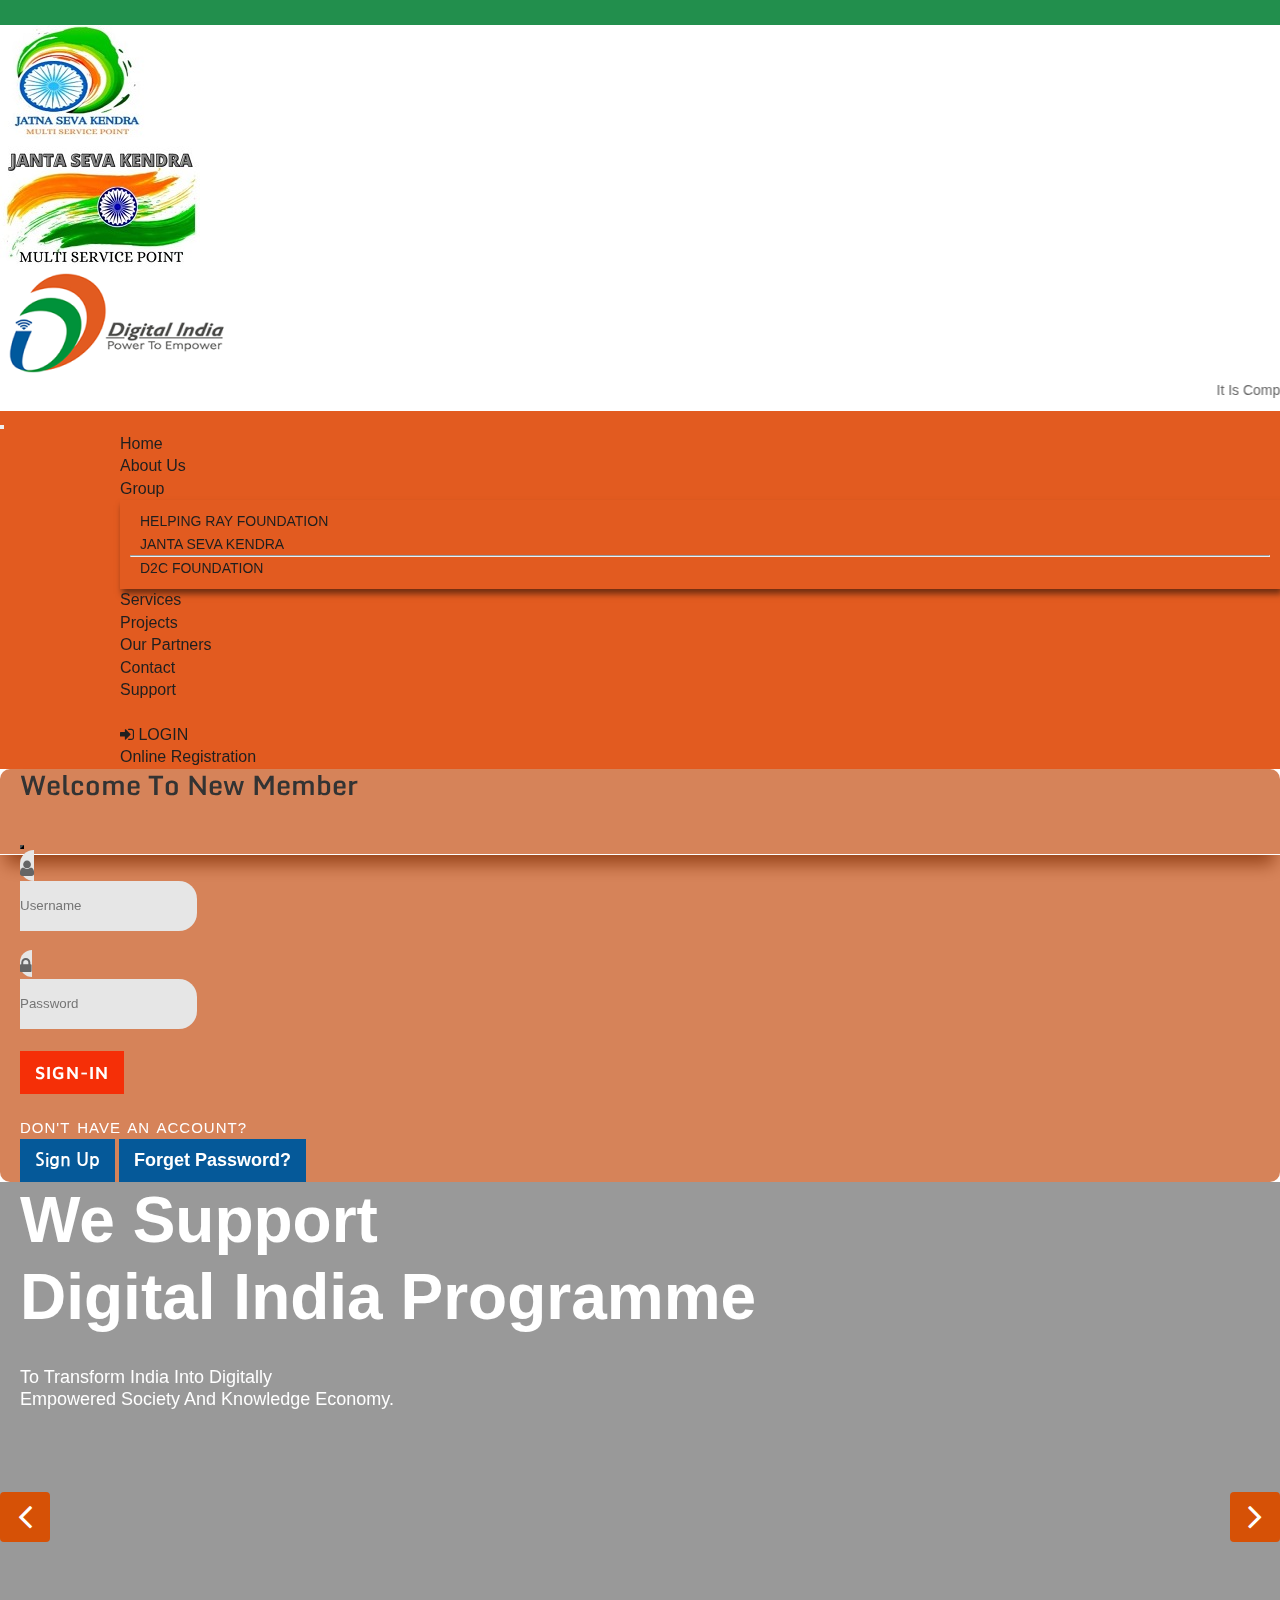
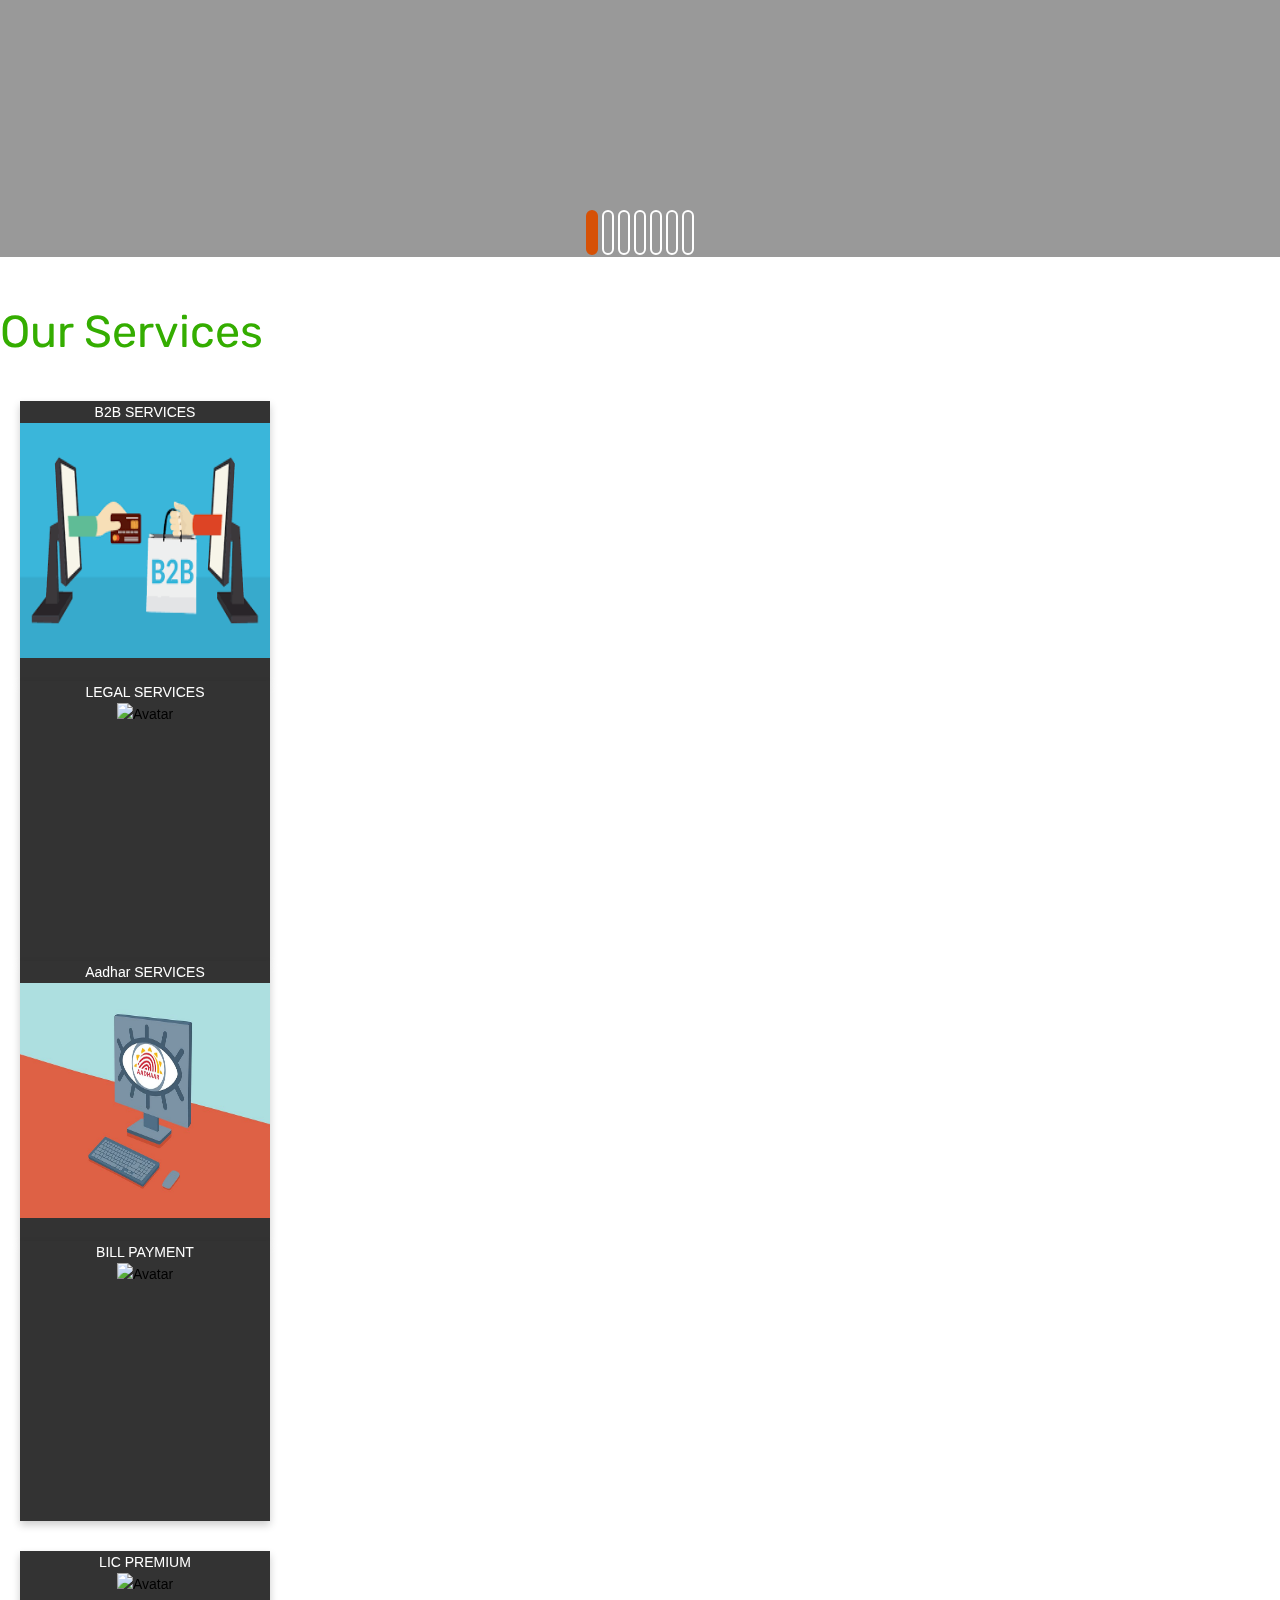
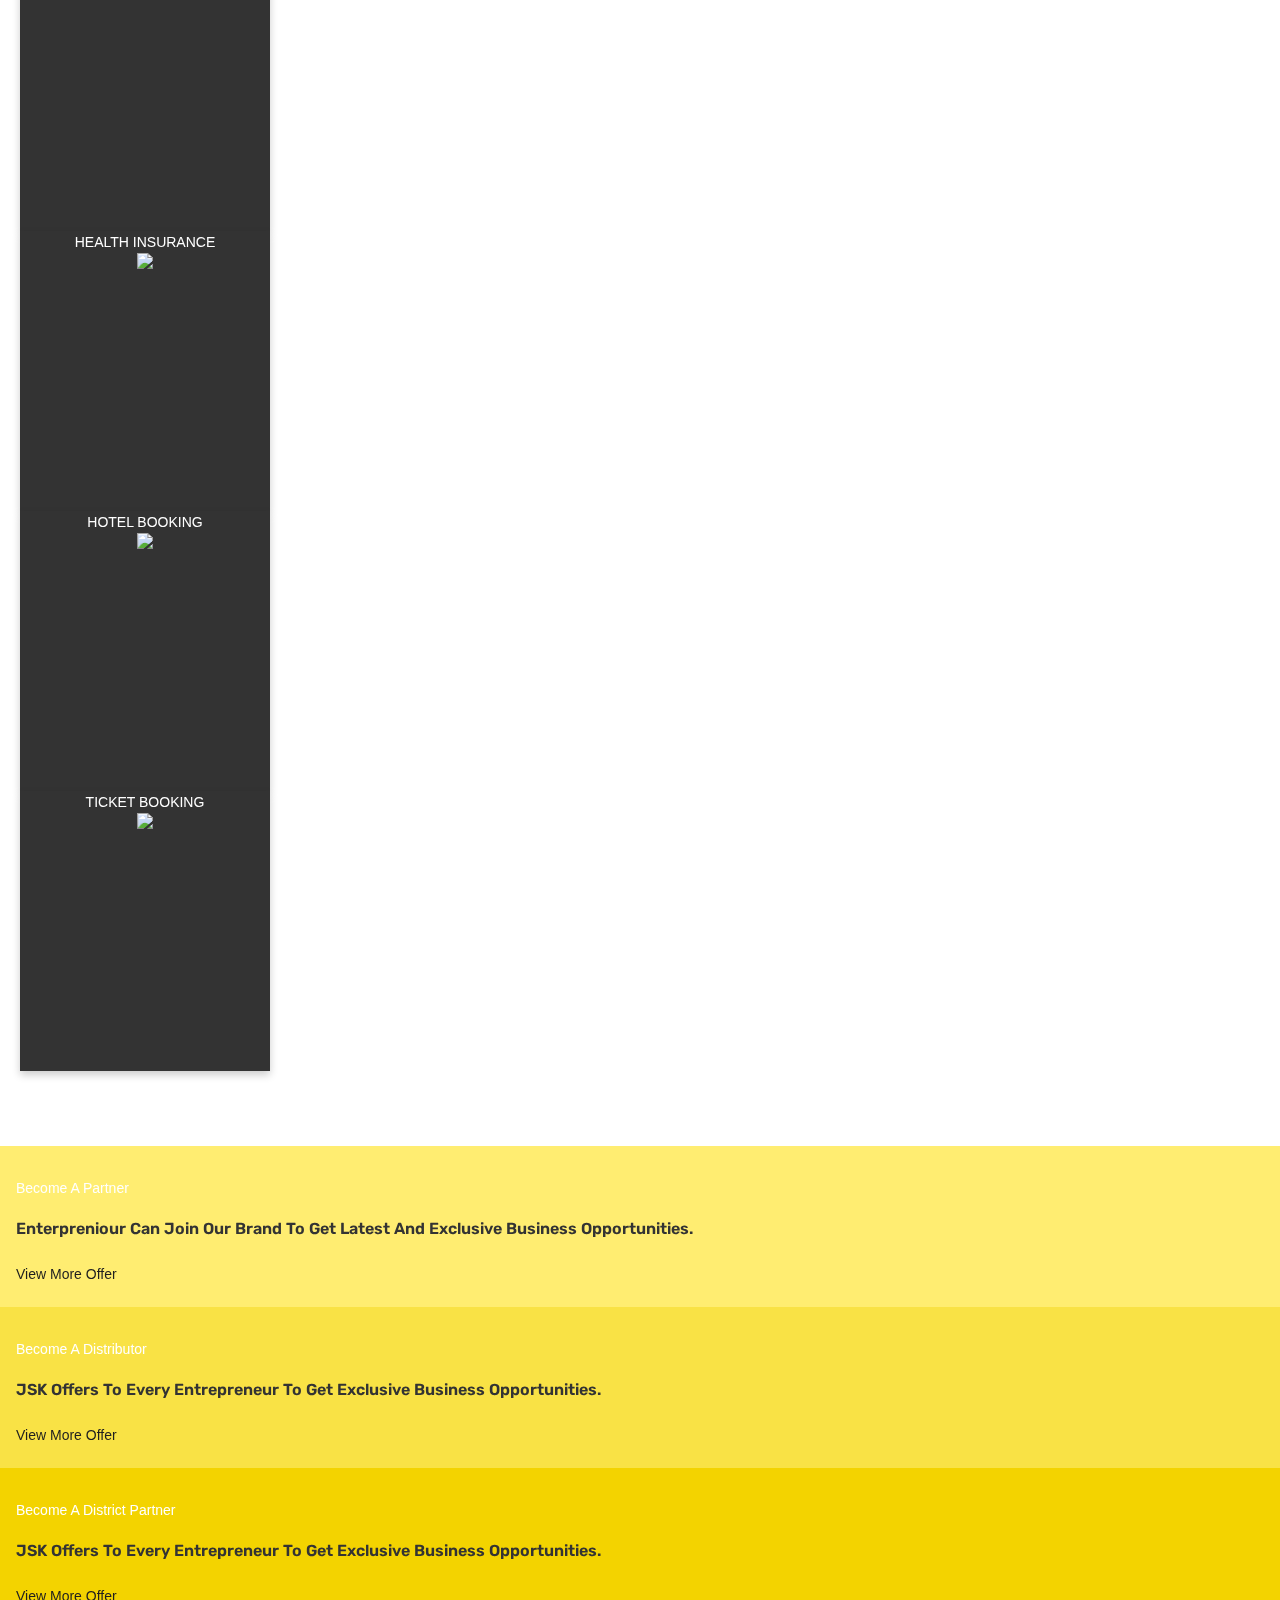
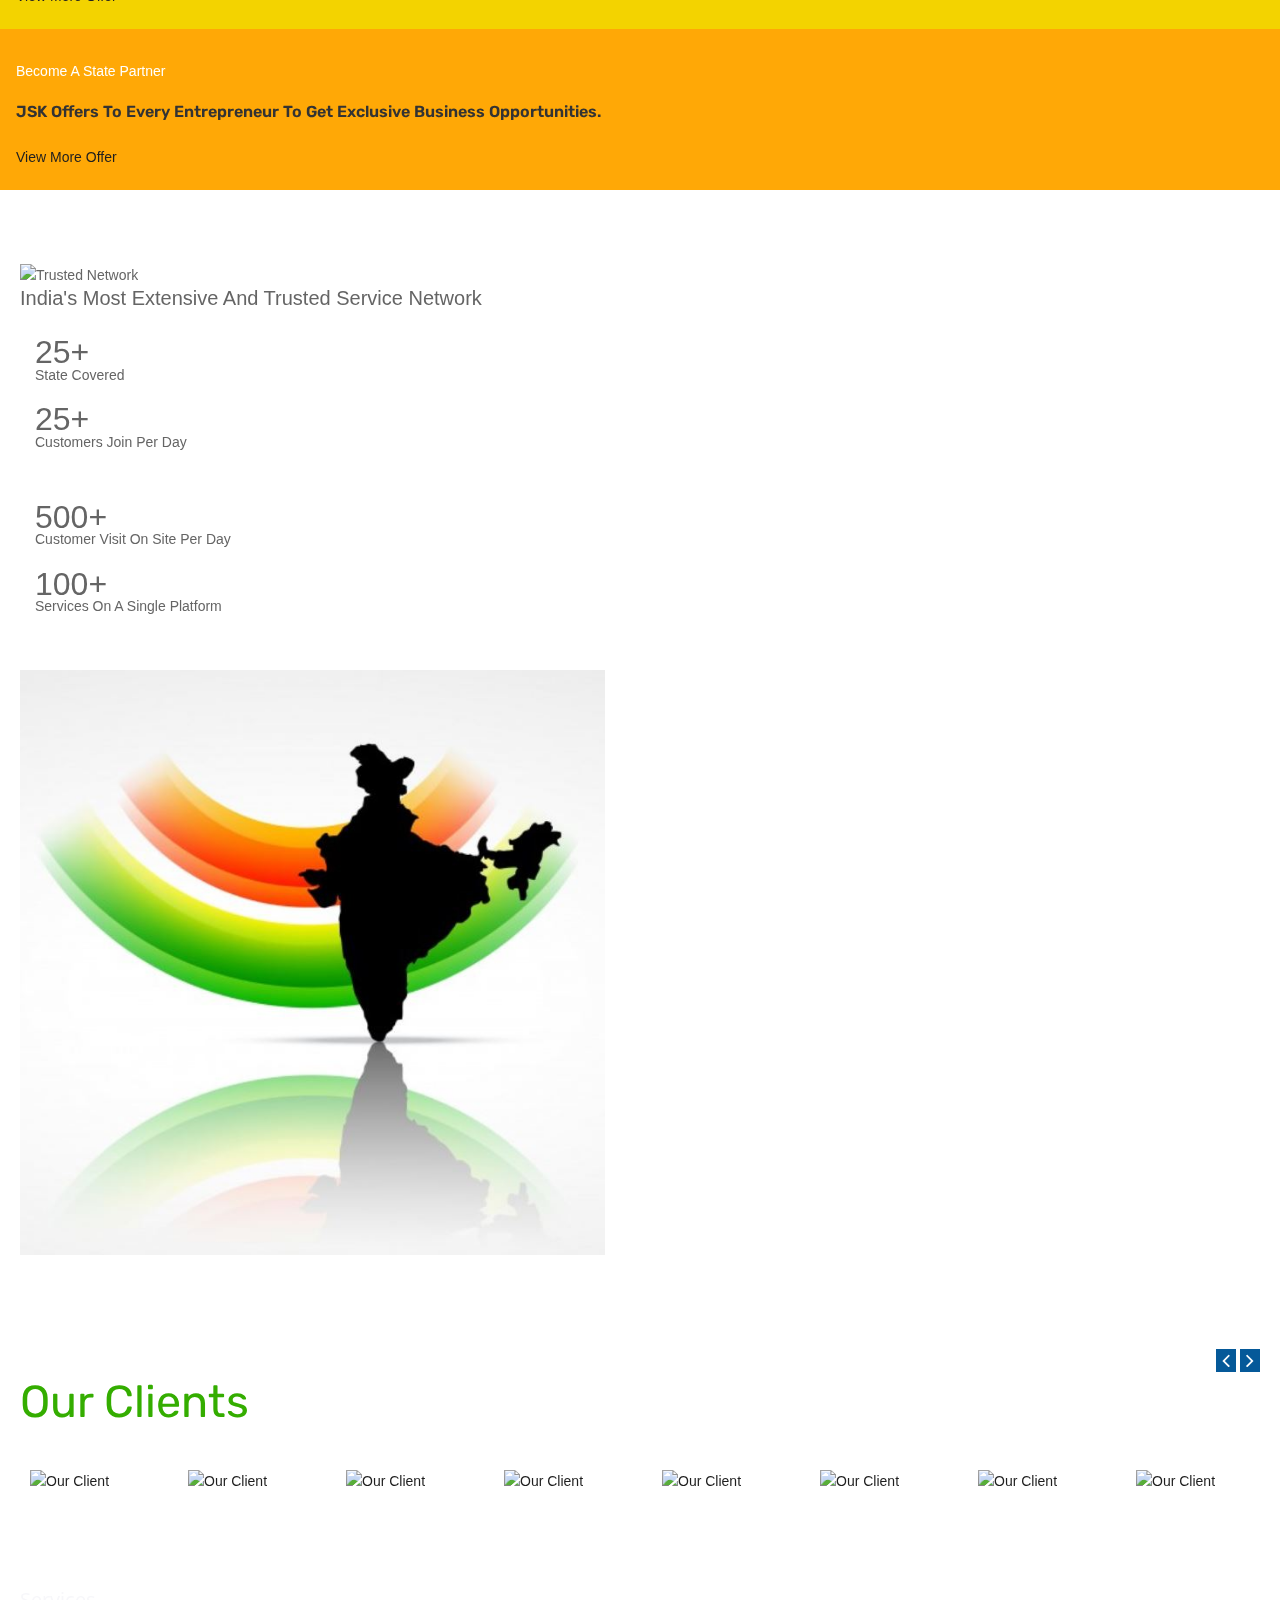
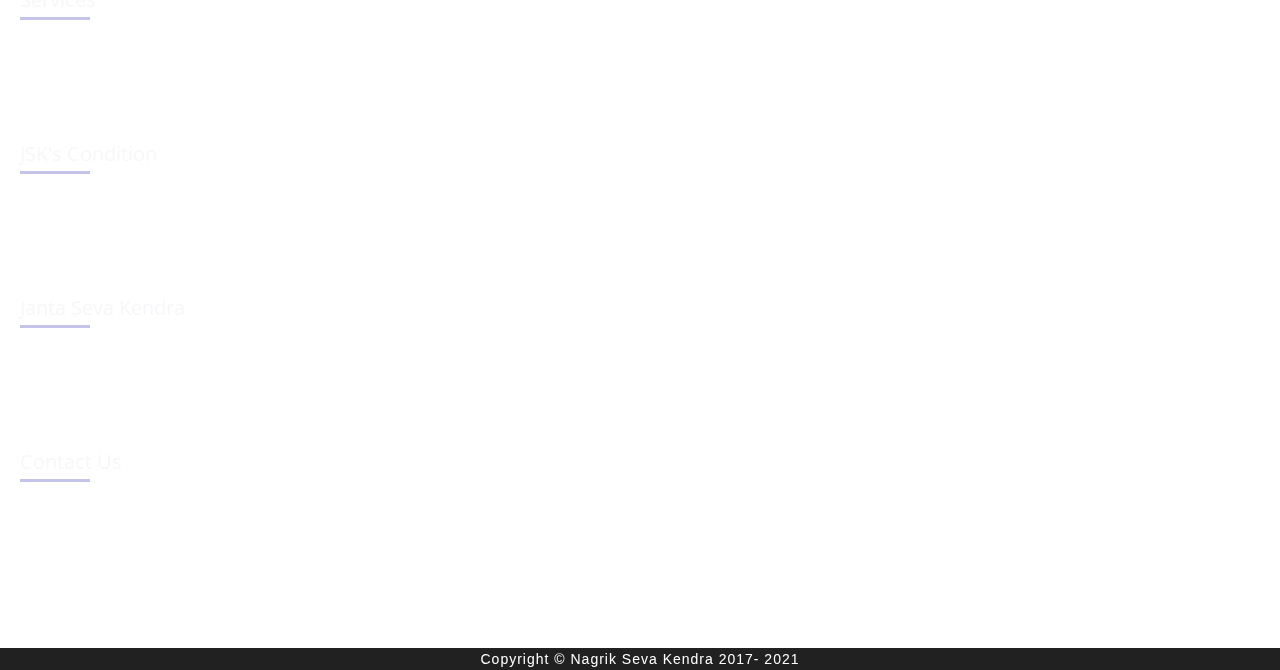
==== index.html @ 5ec3cbcd "Update index.html" ====
<!doctype html>
<html lang="en">
  <head>
    <!-- Required meta tags -->
    <meta charset="utf-8">
    <meta name="viewport" content="width=device-width, initial-scale=1">
    <link rel="icon" type="image/gif" href="images/brand1.JPG">
    <!-- Bootstrap CSS -->
    <link href="https://cdn.jsdelivr.net/npm/bootstrap@5.0.0-beta2/dist/css/bootstrap.min.css" rel="stylesheet" integrity="sha384-BmbxuPwQa2lc/FVzBcNJ7UAyJxM6wuqIj61tLrc4wSX0szH/Ev+nYRRuWlolflfl" crossorigin="anonymous">
    
    <!-- Site Icons -->
    <link rel="shortcut icon" href="images/favicon.ico" type="image/x-icon">
    <link rel="apple-touch-icon" href="images/apple-touch-icon.png">
    
<!--Google Font-->


<link href="https://fonts.googleapis.com/css?family=Francois+One&display=swap" rel="stylesheet">
<link href="https://fonts.googleapis.com/css?family=Nanum+Gothic&display=swap" rel="stylesheet">
<link href="https://fonts.googleapis.com/css?family=Cinzel|Maven+Pro|Monda|Orbitron|Rubik|Mono+One|Russo+One&display=swap" rel="stylesheet">
<link href="https://fonts.googleapis.com/css?family=Maven+Pro|Rubik|Mono+One&display=swap" rel="stylesheet">
<link href="https://fonts.googleapis.com/css?family=Rubik+Mono+One&display=swap" rel="stylesheet">
 
<link href="https://fonts.googleapis.com/css?family=Fugaz+One" rel="stylesheet">
 
    <!-- Site CSS -->
    <link rel="stylesheet" href="css/style.css">  
    <link rel="stylesheet" href="css/style copy.css">
    <!-- Responsive CSS -->
    <link rel="stylesheet" href="css/responsive.css">
    <!-- Custom CSS -->
    <link rel="stylesheet" href="css/custom.css">


     <!--our client-->
     <link rel="stylesheet" href="slide/simple-line-icons/css/simple-line-icons.css"> 
     <link href="css/our client/flexslider.css" rel="stylesheet" />
     <link href="js/our client/owl-carousel/owl.carousel.css" rel="stylesheet">
     <link href="css/our client/style.css" rel="stylesheet" />




    <title>Janta Seva Kendra</title>
  </head>
<body>
<div style="max-width:100%;height:25px;background-color:#228F4D">  </div> 
<header class="mr-2 ml-2 ">
    <div class="d-flex justify-content-between">
      <div class="p-3 flex-fill ">
         <img src="images/brand1.JPG" class="img-fluid mx-auto d-block float-start brand" alt="...">
       </div>
       <div class="p-3 flex-fill text-center ">
          <img src="images/brand3.JPG" class="img-fluid mx-auto d-block float-center brand" alt="..."> 
       </div>
       <div class="p-3 flex-fill ">
           <img src="images/right-logo.png" class="img-fluid mx-auto d-block float-end brand" alt="..."> 
       </div>
    </div>
</header>

<!--Marquee Start-->
<marquee class="mt-0 " width="100%" direction="left" height="25px">
  <span class="text-danger"> It is completely free, no amount will be payable for it. If any person asks for any kind of amount in relation to it, then you should contact on the number given below! - 7061400417, 9110168558, 7023966380, 7651973983 !!
  </span>  
</marquee>
<!--Marquee End-->

<!--Nav start--> 
  <nav class="navbar navbar-expand-lg navbar-light mt-0 text-light" style="background-color: #E25B20;">
    <div class="container-fluid ">
   
      <button class="navbar-toggler" type="button" data-bs-toggle="collapse" data-bs-target="#navbarSupportedContent" aria-controls="navbarSupportedContent" aria-expanded="false" aria-label="Toggle navigation">
        <span class="navbar-toggler-icon  "></span>
      </button>
      <div class="collapse navbar-collapse  " id="navbarSupportedContent">
        <ul class="navbar-nav me-auto mb-1 mb-lg-0 " id="navbarleft">
          <li class="nav-item border-end border-warning">
            <a class="nav-link active text-light" aria-current="page" href="index.html">Home</a>
          </li>
          <li class="nav-item border-end border-warning ">
            <a class="nav-link text-light"  href="about us.html">About Us</a>
          </li>

          <li class="nav-item border-end border-warning dropdown">
            <a class="nav-link dropdown-toggle text-light " href="#" id="navbarDropdown" role="button" data-bs-toggle="dropdown" aria-expanded="false">
              Group
            </a>
            <ul class="dropdown-menu" aria-labelledby="navbarDropdown" style="background-color: #E25B20;">
              <li><a class="dropdown-item text-light" href="#">Helping Ray Foundation</a></li>
              <li><a class="dropdown-item text-light" href="#">Janta Seva Kendra</a></li>
              <li><hr class="dropdown-divider"></li>
              <li><a class="dropdown-item text-light" href="#">D2C Foundation</a></li>
            </ul>
          </li>
          <li class="nav-item border-end border-warning">
            <a class="nav-link text-light"  href="services.html">Services</a>
          </li>
          <li class="nav-item border-end border-warning">
            <a class="nav-link text-light"  href="projects.html">Projects</a>
          </li>
          <li class="nav-item border-end border-warning">
            <a class="nav-link text-light"  href="our partner.html">Our Partners</a>
          </li>
          <li class="nav-item border-end border-warning">
            <a class="nav-link text-light"  href="contact.html">Contact</a>
          </li>
          <li class="nav-item border-end border-warning">
            <a class="nav-link text-light"  href="support.html">Support</a>
          </li>
          &nbsp; &nbsp; &nbsp; &nbsp; &nbsp; &nbsp; &nbsp; &nbsp; &nbsp; &nbsp; &nbsp; &nbsp;
          <li class="nav-item border-end border-warning">
              <a href="#" class="nav-link text-light"  data-bs-toggle="modal" data-bs-target="#md1">
                 <span class="fa fa-sign-in" aria-hidden="true"></span>
                 <span   class="text-light">
                   LOGIN
                 </span>
              </a>
          </li>
            <li class="nav-item border-end border-warning ml-3">
              <a class="nav-link text-light"  href="registration.html">Online Registration</a>
            </li>
          </ul>
      </div>
    </div>
  </nav>
  <!--Nav End-->


<!--Modal Start-->
<div class="modal fade" id="md1">
  <div class="modal-dialog">
       <div class="modal-content" style="background-color: transparent;border-radius: 10px 10px 10px 10px;">
         <div class="modal-header " style="border:none;margin:0px;border-radius: 10px 10px 0px 0px;background: rgba(200, 90, 34, 0.75);box-shadow: 0 15px 18px -6px #000;">
            <div class="container pt-2 pb-2 d-flex justify-content-around" >
              <h3 id="welcome_log" class="modal-title text-light text-center" style="font-family: 'Monda', sans-serif; ">Welcome To New Member</h3>
               <div class="pr-2  mt-2">
                  <button type="button" class=" btn-close  text-light" id="join2" data-bs-dismiss="modal" aria-label="Close"> </button>
               </div>
           </div>
        </div>

         <div class="modal-body  " style="background: rgba(200, 90, 34, 0.75);border-radius: 0px 0px 10px 10px" >

           <div class="container pt-4">
             <form   method = "POST">
                    <div  class="input-group pl-3 pr-3 pb-1">
                         <div class="input-group-prepend">
                         <span class="input-group-text p-3" style="font-size:28px;background-color:#e6e6e6;border:none;border-radius:18px 0px 0px 18px" >
                          <i class="fa fa-user" style="font-size:18px;" ></i>
                        </span>
                            </div>
                         <input type="text" class="form-control input-lg"  placeholder="Username" style="border-radius: 0px 18px 18px  0px;background-color:#e6e6e6; border:none">
                      </div>
                       <br>
                        <div class="input-group pl-3 pr-3 pb-1">
                             <div class="input-group-prepend">
                                  <span class="input-group-text p-3" style="font-size:24px;background-color:#e6e6e6;border:none;border-radius:18px 0px 0px 18px"><i class="fa fa-lock" style="font-size:18px" ></i> </span>
                             </div>
                             <input type="password" class="form-control input-lg" placeholder="Password" style="border-radius: 0px 18px 18px  0px;background-color:#e6e6e6; border:none">
                         </div>
                      <br>
                        <div class="input-container pl-3 pr-3  ">
                         
                          
                          <div class="d-grid gap-2 col-6 mx-auto">
                            <a href="#"   id="join2" class="btn p-1 btn-block" name="btn"><span id="Sign_in" class="text text-white p-1" style=" font-size:18px;letter-spacing:1px;font-family: 'Maven Pro', serif;">SIGN-IN</span>
                            </a>
                          </div>
                         

                        </div>
                        <br>
                              <div class="input-container pt-1 text-center">
                                <div class="text-center ">
                              <p class="text-light" style="font-size:15px;word-spacing:2px;letter-spacing:1px">DON'T HAVE AN ACCOUNT?</p>

                               <a href="registration.html" class="      btn btn-outline-info">
                                <span class="text text-light" style="font-size:18px;font-family: Nanum Gothic">sign up</span>
                              </a>
                              <a href="forget.php"  class="btn btn-outline-warning  " name="btn">
                                 <span class="text" style="font-size:18px ">Forget Password?</span>
                              </a>

                               </div>
                              </div>

                  </form>
               </div>
           </div>
         </div>
       </div>
     </div>
 <!--Modal End-->



<!--Hero Section-->
<div id="slides" class="cover-slides">
  <ul class="slides-container">
    <li class="text-left">
      <img src="images/s1.jpg" alt="">
      <div class="container">
        <div class="row">
          <div class="col-md-12">
            <h1 class="m-b-20"><strong>We Support <br> Digital India Programme</strong></h1>
            <p class="m-b-40">To transform India into digitally  <br> 
               empowered society and knowledge economy.</p>
           </div>
        </div>
      </div>
    </li>
    <li class="text-left">
      <img src="images/s2.jpg" alt="">
      <div class="container">
        <div class="row">
          <div class="col-md-12">
            <h1 class="m-b-20"><strong>Air Tickets <br> Online Booking</strong></h1>
            <p class="m-b-40">Save On A Wide Choice Of Cheap Flights Online Today!  <br> 
              Get Huge Discount On Domestic Flight Tickets.</p>
          </div>
        </div>
      </div>
    </li>

    <li class="text-left">
      <img src="images/t6.jpeg" alt="">
      <div class="container">
        <div class="row">
          <div class="col-md-12">
            <h1 class="m-b-20"><strong>Train Tickets <br> Online Booking</strong></h1>
            <p class="m-b-40"> Indian Railway E-Tickets Booking <br> 
            Travel with Safety.</p>
          </div>
        </div>
      </div>
    </li>

    <li class="text-left">
      <img src="images/f1.jpg" alt="">
      <div class="container">
        <div class="row">
          <div class="col-md-12">
            <h1 class="m-b-20"><strong>Feeling Hungry? <br> Just Order Online</strong></h1>
            <p class="m-b-40"> Order food online from restaurants  <br> 
              and get it delivered.</p>
          </div>
        </div>
      </div>
    </li>


    <li class="text-left">
      <img src="images/s3.jpg" alt="">
      <div class="container">
        <div class="row">
          <div class="col-md-12">
            <h1 class="m-b-20"><strong>Best Online <br> Bill Payment Services</strong></h1>
            <p class="m-b-40"> Pay your EMI, Water and Electricty Bill <br> 
            just in one click.</p>
          </div>
        </div>
      </div>
    </li>
    <li class="text-left">
      <img src="images/s4 (2).jpg" alt="">
      <div class="container">
        <div class="row">
          <div class="col-md-12">
            <h1 class="m-b-20"><strong>Online Shopping  <br> Quick & Easy </strong></h1>
            <p class="m-b-40"> Shop Electronics, Mobile, Men & Women Clothing, shoes <br> 
               Home & Kitchen appliances online.</p>
           </div>
        </div>
      </div>
    </li>
    <li class="text-left">
      <img src="images/s5.jpg" alt="">
      <div class="container">
        <div class="row">
          <div class="col-md-12">
            <h1 class="m-b-20"><strong>Aadhaar Enabled <br>Payment System (AEPS)</strong></h1>
            <p class="m-b-40">Easy and Secure way for cash withdrawal and balance enquiry service.  <br> 
           Check and download mini statment.</p>
           </div>
        </div>
      </div>
    </li>
  </ul>
  <div class="slides-navigation">
    <a href="#" class="next"><i class="fa fa-angle-right" aria-hidden="true"></i></a>
    <a href="#" class="prev"><i class="fa fa-angle-left" aria-hidden="true"></i></a>
  </div>
 </div>
<!--Hero Section End-->


<!--Our Services start-->
<section id="special" class="container-fluid">
  <div class="heading text-center">
    <h1 id="mainTitle">Our Services</h1> 
  </div>
    <div class="container">

    <div class="row gx-4">
      <div class="col-sm-6 col-md-4 col-lg-3 mt-2">
        <div class="flip-card">
          <div class="flip-card-inner">
            <div class="flip-card-front">
            <p class="pt-2 text-light">B2B SERVICES</p>
              <img style="max-width:250px;height:235px" src="images/b2b.png" alt="Avatar" style="width:300px;height:300px;">
            </div>
            <div class="flip-card-back">
              <h4 class="pt-4 text-light servText">For More info About B2B Service Kindly contact our Business Agent.</h4> 
               <a class="btn btn-danger mt-5" href="#" role="button">Contact US Now</a> 
              
            </div>
          </div>
        </div>
      </div>
      <div class="col-sm-6 col-md-4 col-lg-3  mt-2">
        <div class="flip-card">
          <div class="flip-card-inner">
            <div class="flip-card-front">
            <p class="pt-2 text-light">LEGAL SERVICES</p>
              <img style="max-width:250px;height:235px" src="images/legel services.jpg" alt="Avatar" style="width:300px;height:300px;">
            </div>
            <div class="flip-card-back">
              <h4 class="pt-4 text-light servText">For More info About LEGAL Service Kindly contact our Legal Team.</h4> 
               <a class="btn btn-danger mt-5" href="#" role="button">Contact US Now</a> 
              
            </div>
          </div>
        </div>
      </div>
      <div class="col-sm-6 col-md-4 col-lg-3  mt-2">
        <div class="flip-card">
          <div class="flip-card-inner">
            <div class="flip-card-front">
            <p class="pt-2 text-light">Aadhar SERVICES</p>
              <img style="max-width:250px;height:235px" src="images/aadhar serv1.jpg " alt="Avatar" style="width:300px;height:300px;">
            </div>
            <div class="flip-card-back">
              <h4 class="pt-4 text-light servText">For More info About Aadhar Service Kindly contact our Aadhar Support Team.</h4> 
               <a class="btn btn-danger mt-5" href="#" role="button">Contact US Now</a> 
              
            </div>
          </div>
        </div>
      </div>
      <div class="col-sm-6 col-md-4 col-lg-3  mt-2">
        <div class="flip-card">
          <div class="flip-card-inner">
            <div class="flip-card-front">
            <p class="pt-2 text-light">BILL PAYMENT</p>
              <img style="max-width:250px;height:235px" src="images/LED-BULB-ser2.jpg" alt="Avatar" style="width:300px;height:300px;">
            </div>
            <div class="flip-card-back">
              <h4 class="pt-4 text-light servText">For More info About BILL PAYMENT Service Kindly contact our Payment Partner.</h4> 
               <a class="btn btn-danger mt-5" href="#" role="button">Contact US Now</a> 
              
            </div>
          </div>
        </div>
      </div>
    </div>

 
    <!--2nd Our services Start--> 
    <div class="row gx-4 mt-4">
      <div class="col-sm-6 col-md-4 col-lg-3 mt-2">
        <div class="flip-card">
          <div class="flip-card-inner">
            <div class="flip-card-front">
            <p class="pt-2 text-light">LIC PREMIUM</p>
              <img style="max-width:250px;height:235px" src="images/LIC IMAGE.jpg" alt="Avatar" style="width:300px;height:300px;">
            </div>
            <div class="flip-card-back">
              <h4 class="pt-4 text-light servText">For More info About LIC PREMIUM Service Kindly contact our LIC Agent.</h4> 
               <a class="btn btn-danger mt-5" href="#" role="button">Contact US Now</a> 
              
            </div>
          </div>
        </div>
      </div>
      <div class="col-sm-6 col-md-4 col-lg-3  mt-2">
        <div class="flip-card">
          <div class="flip-card-inner">
            <div class="flip-card-front">
            <p class="pt-2 text-light">HEALTH INSURANCE</p>
              <img style="max-width:250px;height:235px" src="https://www.collegeconsensus.com/wp-content/uploads/2019/03/Online-Degree-in-Business-Administration-in-Healthcare-Administration-BBA-MBA-EMBA-DBA-1024x683.jpg">
            </div>
            <div class="flip-card-back">
              <h4 class="pt-4 text-light servText">For More info About HEALTH INSURANCE Service Kindly contact our Health Supportive Team.</h4> 
               <a class="btn btn-danger mt-5" href="#" role="button">Contact US Now</a> 
              
            </div>
          </div>
        </div>
      </div>
      <div class="col-sm-6 col-md-4 col-lg-3  mt-2">
        <div class="flip-card">
          <div class="flip-card-inner">
            <div class="flip-card-front">
            <p class="pt-2 text-light">HOTEL BOOKING</p>
              <img style="max-width:250px;height:235px" src="https://emarks.in/img/services/hotel.jpg">
            </div>
            <div class="flip-card-back">
              <h4 class="pt-4 text-light servText">For More info About HOTEL BOOKING Service Kindly contact our HOTEL Executive Team.</h4> 
               <a class="btn btn-danger mt-5" href="#" role="button">Contact US Now</a> 
              
            </div>
          </div>
        </div>
      </div>
      <div class="col-sm-6 col-md-4 col-lg-3  mt-2">
        <div class="flip-card">
          <div class="flip-card-inner">
            <div class="flip-card-front">
            <p class="pt-2 text-light">TICKET BOOKING</p>
              <img style="max-width:250px;height:235px" src="https://images.indianexpress.com/2020/05/Book-Flights-Indigo-759.jpg">
            </div>
            <div class="flip-card-back">
              <h4 class="pt-4 text-light servText">For More info About TICKET BOOKING Service Kindly contact our Ticket Agent.</h4> 
               <a class="btn btn-danger mt-5" href="#" role="button">Contact US Now</a> 
              
            </div>
          </div>
        </div>
      </div>
    </div>
    <!--2nd Our End-->
    </div>

 </section>
<!--Our Services End-->
    
<br><br> 

<!--Become a Partner-->
<section class="container-fluid">
   <div class="row">
     <div class="col-md-3" id="partner1">
       <p class="text-dark h4" style="margin-top: 10px;font-family:'Segoe UI', sans-serif;">Become a Partner</p>
       <h5 class="pt-3 text-muted" id="PartnersubText">
        Enterpreniour can Join our Brand to get latest and exclusive Business opportunities.
       </h5>
        <a class="btn-sm btn-danger" href="#" role="button"><span class="p-3">View More Offer</span></a> 
     </div>
     <div class="col-md-3" id="partner2">
      <p class="text-dark h4" style="margin-top: 10px;font-family:'Segoe UI', sans-serif;">Become a Distributor</p>
      <h5 class="pt-3 text-muted" id="PartnersubText">
        JSK Offers to Every Entrepreneur to get exclusive Business opportunities.
      </h5>
         <a class="btn-sm btn-danger" href="#" role="button"><span class="p-3">View More Offer</span></a> 
    </div>
    <div class="col-md-3" id="partner3">
      <p class="text-dark h4" style="margin-top: 10px;font-family:'Segoe UI', sans-serif;">Become a District Partner</p>
      <h5 class="pt-3 text-muted" id="PartnersubText">
        JSK Offers to Every Entrepreneur to get exclusive Business opportunities.
      </h5>
         <a class="btn-sm btn-danger" href="#" role="button"><span class="p-3">View More Offer</span></a> 
    </div>
    <div class="col-md-3" id="partner4">
      <p class="text-dark h4" style="margin-top: 10px;font-family:'Segoe UI', sans-serif;">Become a State Partner</p>
      <h5 class="pt-3 text-muted" id="PartnersubText">
        JSK Offers to Every Entrepreneur to get exclusive Business opportunities.
      </h5>
         <a class="btn-sm btn-danger" href="#" role="button"><span class="p-3">View More Offer</span></a> 
    </div>
   
    </div>
</section>
<!--Become a Partner End -->
 <br>
 <br>
 
<!--India Flag-->
<section class="container">
 <div class="row align-items-lg-center  ">
  
  <div class="col-lg-6   mb-7 mb-lg-0">
    <div class="row border border-1 p-3">
      <div class="col-md-1">
        <img src="https://nagriksevakendra.in/default/images/img/trust.png" alt="trusted Network" />
      </div>
      <div class="col-md-11">
        <span class="text-dark" style="font-size:20px">India's most extensive and trusted Service network</span>
      </div>
    </div>

  <div class="row margin-top">
    <div class="col-md-5 border border-1 p-3">
          <div class="u-avatar mr-3" style="width: 7.0rem;font-size: 32px;padding:0 15px">
              <span class="metricesCount">25+</span>
          </div>
          <div class="media-body" style="padding:0 15px">
              <span class="text-dark">State covered</span>
              <!-- <small class="d-block text-secondary">Logo redesign</small> -->
          </div>
    </div>
    <div class="col-md-1">&nbsp;</div>
      <div class="col-md-5 border border-1 p-3">
      <div class="u-avatar mr-3" style="width: 7.0rem;font-size: 32px;padding:0 15px">
          <span class="metricesCount">25+</span>
      </div>
        <div class="media-body" style="padding:0 15px">
          <span class="text-dark">Customers Join per day</span>
            <!-- <small class="d-block text-secondary">Logo redesign</small> -->
          </div>
      </div>
    <div class="col-md-1">&nbsp;</div>
    </div>

  <div class="row margin-top">
    <div class="col-md-5 border border-1 p-3">
        <div class="u-avatar mr-3" style="width: 7.0rem;font-size: 32px;padding:0 15px">
          <span class="metricesCount">500+</span>
        </div>
            <div class="media-body" style="padding:0 15px">
              <span class="text-dark">Customer Visit on Site per day</span>
              <!-- <small class="d-block text-secondary">Logo redesign</small> -->
            </div>
    </div>
  <div class="col-md-1">&nbsp;</div>
    <div class="col-md-5 border border-1 p-3">
        <div class="u-avatar mr-3" style="width: 7.0rem;font-size: 32px;padding:0 15px">
          <span class="metricesCount">100+</span>
        </div>
        <div class="media-body" style="padding:0 15px">
            <span class="text-dark">Services on a single platform</span>
            <!-- <small class="d-block text-secondary">Logo redesign</small> -->
        </div>
    </div>
    
    <div class="col-md-1">&nbsp;</div>
  </div>


  </div>

  <div class="col-lg-6 p-1  mb-7 mb-lg-0">
    
    <img src="images/india flag.jpg" style="height:65vh" class="img-fluid d-block mx-auto" alt="India Map">

  </div>
 
</div>
</section>
<!--India Flag End-->

<!--Our Partner-->
<section class="clients">
  <div class="container">
    <div class="clients-slider">
      <h1 id="mainTitle">Our Clients</h1> 
      
       <div class="clients-control pull-right">
         <a class="prev btn btn-gray btn-xs"><i class="fa fa-angle-left fa-2x"></i></a>
         <a class="next btn btn-gray btn-xs"><i class="fa fa-angle-right fa-2x"></i></a>
       </div>
       <span class="line"></span>
       <div id="clients-slider" class="owl-carousel">
         
         <div class="item1  p-1">
           <a href="#">
            <img alt="Our Client" class="img-fluid mx-auto d-block" src="images/OurClients/bharat bill pay.jpg">
           </a>
         </div>
         <div class="item1 p-1">
           <a href="#">
            <img alt="Our Client" class="img-fluid mx-auto d-block" src="images/OurClients/citi.jpg">
           </a>
         </div>
         <div class="item1 p-1 align-items-center">
           <a href="#">
            <img alt="Our Client" class="img-fluid mx-auto d-block" src="images/OurClients/paytm.png">
           </a>
         </div> 
         <div class="item1  ">
           <a href="#">
            <img alt="Our Client" class="img-fluid mx-auto d-block" src="images/OurClients/SBPDCL_logo.JPG">
           </a>
         </div>
         <div class="item1  p-1">
           <a href="#">
            <img alt="Our Client" class="img-fluid mx-auto d-block" src="images/OurClients/18.jpg">
           </a>
         </div>
         <div class="item1  p-1">
           <a href="#">
            <img alt="Our Client" class="img-fluid mx-auto d-block" src="images/OurClients/CLIENTS_DIPL-small.jpg">
           </a>
         </div>
         <div class="item1 p-1">
          <a href="#">
          <img alt="Our Client" class="img-fluid mx-auto d-block" src="images/OurClients/freecharge.png">
          </a>
        </div>
        <div class="item1 p-1">
          <a href="#">
          <img alt="Our Client" class="img-fluid mx-auto d-block" src="images/OurClients/mastercard.jpg">
          </a>
        </div>
         <div class="item1  p-1">
           <a href="#">
            <img alt="Our Client" class="img-fluid mx-auto d-block" src="images/OurClients/softcare.jpg">
           </a>
         </div>
         <div class="item1  p-1">
           <a href="#">
            <img alt="Our Client" class="img-fluid mx-auto d-block" src="https://admin.itsnicethat.com/images/6qBup0L5UcyjOb25BJ9ERRwm42c=/79734/format-webp%7Cwidth-2880/5ad8817a7fa44c25000015e1.jpg">
           </a>
         </div>
         <div class="item1  p-1">
           <a href="#">
            <img alt="Our Client" class="img-fluid mx-auto d-block" src="images/OurClients/mastercard.jpg">
           </a>
         </div>
         <div class="item1  p-1">
          <a href="#">
           <img alt="Our Client" class="img-fluid mx-auto d-block" src="images/OurClients/mastercard.jpg">
          </a>
        </div>
       </div>
       <div class="fullwidth margin-bottom-20">
       </div>
     </div>
    </div>
  </section>
<!--Our Partner End-->


<!--Footer Start-->
<section class="footer mb-0">
  <div id="scrolltotop">
    <span class="fa fa-chevron-up"></span>  
  </div>
  
<div class="container">
 <div class="row">
<!--Column Start !-->
  <div class="col-md-2">
    <div class="box-wrapper">
       <h3>Services</h3>
          <ul>
            <li><a rel="canonical" href="services.html">Aadhar Update</a></li>
            <li><a rel="canonical" href="services.html">Hotel Booking</a></li>
            <li><a rel="canonical" href="services.html" title="B2c">Bill Payment</a></li>
           
            
          <div class="clearfix"></div>
          </ul>
    </div>
  </div>

  <div class="col-md-3">
    <div class="box-wrapper">
  <h3>JSK's Condition</h3>
          <ul>
            <li><a href="#" title="privacy policy">Privacy Policy</a></li>
            <li><a href="#" title="terms and conditions">Terms And Condition</a></li>
            <li><a href="#" title="refund policy">Cancellation And Refund Policy</a></li>
            <div class="clearfix"></div>
          </ul>
     </div>
  </div>

  <div class="col-md-3">
  <div class="box-wrapper">
    <h3>Janta Seva Kendra</h3>
            <ul>
              <li><a rel="canonical" href="about us.html">About Us</a></li>
              <li><a rel="canonical" href="our partner.html"></a>Partner</li>
              <li><a rel="canonical" href="projects.html">Projects</a></li>
                <div class="clearfix"></div>
            </ul>
    </div>
  </div>
  <div class="col-md-4">
    <div class="box-wrapper">
     <h3>Contact Us</h3>
      <P>Janta SEVA KENDRA</P>
      <P>Shop No – 05, Tulsi Bhawan , Bhagalpur, Bihar - 853201</P>
      <P>Email Id: operation@jantasevakendra.in</P>
      <br>
    </div>
  </div>
  <!-- Column End !-->

  </div>
   
  </section>
<!--Footer End-->


<!--copyright start-->
<section  style="background-color:#212121;border-top:1px solid #fff;margin-bottom:-30px ">
  <div class="container">
    <div class="row">
      <div class="col-md-12">
        <div style="margin: 0;align-items: center;justify-content: center;display: flex;text-align: center;">
          <span class="p-1" style="font-size:14px;letter-spacing: 1px; color: #fff">Copyright © Nagrik Seva Kendra 2017- 2021</span>
        </div>
    </div>
    </div>
  </div>
</section>
<!--copyright End-->


    <!-- Option 1: Bootstrap Bundle with Popper -->
    <script src="https://cdn.jsdelivr.net/npm/bootstrap@5.0.0-beta2/dist/js/bootstrap.bundle.min.js" integrity="sha384-b5kHyXgcpbZJO/tY9Ul7kGkf1S0CWuKcCD38l8YkeH8z8QjE0GmW1gYU5S9FOnJ0" crossorigin="anonymous"></script>
    <!-- Custom Js -->
      

    <!-- ALL JS FILES -->
  <script src="js/images-loded.min.js"></script>
  <script src="js/jquery-3.2.1.min.js"></script>
   <script src="js/jquery.superslides.min.js"></script>
   <script src="js/custom.js"></script>


<!-- our client -->
<script src="js/our client/custom.js"></script>
<script src="js/our client/owl-carousel/owl.carousel.js"></script>


<script type="text/javascript">
   
   $("#scrolltotop").click(function() {
     $("html, body").animate({ scrollTop: 0 }, "slow");
     return false;
  });

$(window).scroll(function (event) {
var scroll_top=$(window).scrollTop();
var w_height=$(window).height();
var d_height=$(document).height();
var footer_height=$(".footer").height();
/*console.log("The Scroll Top is " +scroll_top);
console.log("The Window height is " + w_height);
console.log("The Document height is " + d_height);*/

if(scroll_top>=(d_height-w_height-footer_height-220))
{
  $(".callbackblog").hide();

        $("#blue_navy_callback").show();
          $("#scrolltotop").fadeIn();
}
else{
  $(".callbackblog").show();
        $("#blue_navy_callback").hide();
      $("#scrolltotop").fadeOut();

  }

});
</script>

  </body>
</html>
---- css/style.css ----
* {
    margin: 0px;
    padding: 0px;
    -webkit-box-sizing: border-box;
    box-sizing: border-box;
    font-family: "Exo 2", sans-serif;
    text-transform: capitalize;
    -webkit-transition: all 0.2s linear;
    transition: all 0.2s linear;
  }
html{
    scroll-behavior: smooth;
   }

  .brand{
    max-width: 100%;
    height: auto;
    background-size: cover;
    background-position: center; 
  }
.nav-link{
     font-size:16px;
    font-family:Arial, Helvetica, sans-serif;
}
#navbarleft{
    padding-left:120px
}


#mainTitle{
    font-size: 2.8rem; 
    padding-top: 3rem;
    margin-bottom: 2rem;
    color: #34AD00;
    font-family: "Rubik", sans-serif;
    font-weight: 400;
}
.flip-card {
  background-color: transparent;
  width: 250px;
  height: 280px;
  perspective: 1000px;
}
p {
color:white;
font-family: 'Segoe UI', Tahoma, Geneva, Verdana, sans-serif;
  
}
.flip-card-inner {
  position: relative;
  width: 100%;
  height: 100%;
  text-align: center;
  transition: transform 0.6s;
  transform-style: preserve-3d;
  box-shadow: 0 4px 8px 0 rgba(0,0,0,0.2);
}

.flip-card:hover .flip-card-inner {
  transform: rotateY(180deg);
}

.flip-card-front, .flip-card-back {
  position: absolute;
  width: 100%;
  height: 100%;
  -webkit-backface-visibility: hidden;
  backface-visibility: hidden;
}

.flip-card-front {
  background-color: #333333;
  color: black;
}

.flip-card-back {
  background-color: #F18500;
  color: white;
  transform: rotateY(180deg);
}
.servText{
  font-family:Rubik;
  font-size:16px;
  word-spacing: 1px;
}
  
#partner1{
   background: #ffed71;
   padding: 21px 16px;
}
#partner2{
  background: #f9e245;
  padding: 21px 16px;
}
#partner3{
  background: #f3d300;
  padding: 21px 16px;
}
#partner4{
  background: #ffa806;
  padding: 21px 16px;
}


#PartnersubText{
  font-family:Rubik;
      margin-top: 20px;
       margin-bottom: 15px;
       font-size: 16px;
      }

 section.footer{
        width:100%;
        min-height:280px;
        background-image: url("https://nagriksevakendra.in/assets/img/footer_bg.jpg");
        background-repeat: no-repeat;
        background-size: cover;
        padding:60px 0;
        color: #fff;
        position: relative;
        padding-bottom: 20px;
        margin-bottom:0px;
     }
      
section.footer ul li{
        list-style-type: none;
        color: #fff;
        padding-bottom: 10px;
      }
      
section.footer ul li a{
        color: #fff;
      }
      
section.footer .box-wrapper h3{
  color:#F7F7FA ;
        font-weight: 600;
        position: relative;
        padding-bottom: 8px;
        margin-bottom: 25px;
       font-size: 20px;
       font-weight: 400;
      }
section.footer .box-wrapper h3:after{
        content: "";
        width: 70px;
        position: absolute;
        background-color: #c4c3ea;
        left:0;
        height: 3px;
        bottom: 0;
      }
 
.box-share{
      width: 100%;
      height: 360px;
      display: flex;
      align-items: center;
      justify-content: center;
      transition: all 0.2s ease-in-out;
      background: rgba(0,0,0,0.1);
   }
     
   #scrolltotop{
    width:55px;
    height:55px;
    background-color: rgba(0,0,0,0.5);
    border-radius: 50%;
    line-height: 50px;
    top: 40%;
    right:20px;
    color: #fff;
    background-size: cover;
    background-repeat: no-repeat;
    background-position: center center;
    box-shadow: 0px 2px 2px rgba(0,0,0,0.4);
    position: fixed;
    display: none;
    text-align: center;
    font-size: 20px;
    }
#aboutTextDA{
  font-size:16px;
  font-family: 'Montserrat', sans-serif;
}
#aboutTextDA1{
  font-size:15px;
  font-family: 'Montserrat', sans-serif;
}

 
.modal-body
{
	background-color: #ffffff;
}
.modal-body .ibox-content
{
	min-height:150px !important;
}
.modal-body .ibox-content .fa-star, .fa-star-half-o
{
 font-size:14px !important;
}
.modal-body  .ibox-content h2
{
 margin:4px 0 !important;
}
.modal-body  .ibox-content img
{
	height:40px !important;
}
.mod-style1
{
	width:500px;
	margin:10% 0% 10% 15%;
}
.mod-style2
{
	width:120%;
	float:left;
	background-color:#e25b20;
	padding:2% 0% 2% 0%;
	color:#ffffff;
	text-align:center;
	margin:0% -5% 0% -5%;
}
.mod-style3
{
	width:150px;
	float:left;
	padding:2% 0% 2% 0%;
	text-align:center;
}
.mod-style4
{
	margin:8% 0% 0% 0%;
}
.mod-style5
{
	display:none;
}
.input-style1
{
	width:95%;
	margin:0% 0% 5% 5%;
	padding:5% 0% 5% 2%;
}
.input-style2
{
    width:380px;
	margin:0% 0% 2% 12%;
	padding:2% 0% 1% 0%;
	text-align:center;
}
.input-error
{
	color:red;
	margin:0% 0% .5% 5%;
}
.reg-styel1
{
	width:100%;
	margin:10% 0% 10% 3%;
}
.reg-styel2
{
	margin:2% 0% .5% 5%;
	padding:3% 0% 1% 0%;
	border-bottom:1px solid #ffffff;
	color:#ffffff;
}
.reg-styel3
{
	height:250px;
	margin:5% 0% 1% 0%;
	padding:2% 3% 2% 3%;
	text-align:center;
	line-height: 2;
	overflow:hidden;
}
.reg-styel4
{
	width:94%;
	
	margin:5% 0% 1% 6%;
}
.reg-styel5
{
  max-width:101%;
	padding:2% 5% 10% 0%;
	background-image: url("https://nagriksevakendra.in/default/images/nsk-ads.jpg");
	background-repeat:no-repeat;
	background-size:cover;
	background-position:center center;
}
.reg-styel6
{
	line-height: 1.5;
	margin:1% 0% 0% 5%;
	color:#ffffff;
}
.contact-box1 {
  background-color: #f7f7f7;
  border: 1px solid #ccc;
  margin-top: 15px;
  padding: 0 15px 30px;
}

.hoverelement1 {
  width: 100%;
  height: 65px;
  float: left;
  color: #000;
  border-left: 4px solid #ee1c25;
  padding: 15px 0 15px 25px;
  box-sizing: border-box;
  font-size: 16px;
  box-shadow:0 2px 5px #ccc;
  transition:box-shadow .3s;
  line-height: 20px;
}
.hoverelement1:hover {
  box-shadow: 0 0 11px rgba(33,33,33,.2); 
}
/* Shutter Out Horizontal */
.hvr-shutter-out-horizontal {
  display: inline-block;
  vertical-align: middle;
  -webkit-transform: perspective(1px) translateZ(0);
  transform: perspective(1px) translateZ(0);
  box-shadow: 0 0 1px rgba(0, 0, 0, 0);
  position: relative;
  background: #e1e1e1;
  -webkit-transition-property: color;
  transition-property: color;
  -webkit-transition-duration: 0.3s;
  transition-duration: 0.3s;
}
.hvr-shutter-out-horizontal:before {
  content: "";
  position: absolute;
  z-index: -1;
  top: 0;
  bottom: 0;
  left: 0;
  right: 0;
  background: #ee1c25;
  -webkit-transform: scaleX(0);
  transform: scaleX(0);
  -webkit-transform-origin: 50%;
  transform-origin: 50%;
  -webkit-transition-property: transform;
  transition-property: transform;
  -webkit-transition-duration: 0.3s;
  transition-duration: 0.3s;
  -webkit-transition-timing-function: ease-out;
  transition-timing-function: ease-out;
}
.hvr-shutter-out-horizontal:hover, .hvr-shutter-out-horizontal:focus, .hvr-shutter-out-horizontal:active {
  color: white;
}
.hvr-shutter-out-horizontal:hover:before, .hvr-shutter-out-horizontal:focus:before, .hvr-shutter-out-horizontal:active:before {
  -webkit-transform: scaleX(1);
  transform: scaleX(1);
}

/* Shutter In Vertical */
.hvr-shutter-in-vertical {
  display: inline-block;
  vertical-align: middle;
  -webkit-transform: perspective(1px) translateZ(0);
  transform: perspective(1px) translateZ(0);
  box-shadow: 0 0 1px rgba(0, 0, 0, 0);
  position: relative;
  background: #2098D1;
  -webkit-transition-property: color;
  transition-property: color;
  -webkit-transition-duration: 0.3s;
  transition-duration: 0.3s;
}
.hvr-shutter-in-vertical:before {
  content: "";
  position: absolute;
  z-index: -1;
  top: 0;
  bottom: 0;
  left: 0;
  right: 0;
  background: #e1e1e1;
  -webkit-transform: scaleY(1);
  transform: scaleY(1);
  -webkit-transform-origin: 50%;
  transform-origin: 50%;
  -webkit-transition-property: transform;
  transition-property: transform;
  -webkit-transition-duration: 0.3s;
  transition-duration: 0.3s;
  -webkit-transition-timing-function: ease-out;
  transition-timing-function: ease-out;
}
.hvr-shutter-in-vertical:hover, .hvr-shutter-in-vertical:focus, .hvr-shutter-in-vertical:active {
  color: white;
}
.hvr-shutter-in-vertical:hover:before, .hvr-shutter-in-vertical:focus:before, .hvr-shutter-in-vertical:active:before {
  -webkit-transform: scaleY(0);
  transform: scaleY(0);
}

/* Shutter Out Vertical */
.hvr-shutter-out-vertical {
  display: inline-block;
  vertical-align: middle;
  -webkit-transform: perspective(1px) translateZ(0);
  transform: perspective(1px) translateZ(0);
  box-shadow: 0 0 1px rgba(0, 0, 0, 0);
  position: relative;
  background: #e1e1e1;
  -webkit-transition-property: color;
  transition-property: color;
  -webkit-transition-duration: 0.3s;
  transition-duration: 0.3s;
}
.hvr-shutter-out-vertical:before {
  content: "";
  position: absolute;
  z-index: -1;
  top: 0;
  bottom: 0;
  left: 0;
  right: 0;
  background: #2098D1;
  -webkit-transform: scaleY(0);
  transform: scaleY(0);
  -webkit-transform-origin: 50%;
  transform-origin: 50%;
  -webkit-transition-property: transform;
  transition-property: transform;
  -webkit-transition-duration: 0.3s;
  transition-duration: 0.3s;
  -webkit-transition-timing-function: ease-out;
  transition-timing-function: ease-out;
}
.hvr-shutter-out-vertical:hover, .hvr-shutter-out-vertical:focus, .hvr-shutter-out-vertical:active {
  color: white;
}
.hvr-shutter-out-vertical:hover:before, .hvr-shutter-out-vertical:focus:before, .hvr-shutter-out-vertical:active:before {
  -webkit-transform: scaleY(1);
  transform: scaleY(1);
}

/* BORDER TRANSITIONS */
/* Border Fade */
.hvr-border-fade {
  display: inline-block;
  vertical-align: middle;
  -webkit-transform: perspective(1px) translateZ(0);
  transform: perspective(1px) translateZ(0);
  box-shadow: 0 0 1px rgba(0, 0, 0, 0);
  -webkit-transition-duration: 0.3s;
  transition-duration: 0.3s;
  -webkit-transition-property: box-shadow;
  transition-property: box-shadow;
  box-shadow: inset 0 0 0 4px #e1e1e1, 0 0 1px rgba(0, 0, 0, 0);
  /* Hack to improve aliasing on mobile/tablet devices */
}
.hvr-border-fade:hover, .hvr-border-fade:focus, .hvr-border-fade:active {
  box-shadow: inset 0 0 0 4px #2098D1, 0 0 1px rgba(0, 0, 0, 0);
  /* Hack to improve aliasing on mobile/tablet devices */
}

/* Hollow */
.hvr-hollow {
  display: inline-block;
  vertical-align: middle;
  -webkit-transform: perspective(1px) translateZ(0);
  transform: perspective(1px) translateZ(0);
  box-shadow: 0 0 1px rgba(0, 0, 0, 0);
  -webkit-transition-duration: 0.3s;
  transition-duration: 0.3s;
  -webkit-transition-property: background;
  transition-property: background;
  box-shadow: inset 0 0 0 4px #e1e1e1, 0 0 1px rgba(0, 0, 0, 0);
  /* Hack to improve aliasing on mobile/tablet devices */
}
.hvr-hollow:hover, .hvr-hollow:focus, .hvr-hollow:active {
  background: none;
}

/* Trim */
.hvr-trim {
  display: inline-block;
  vertical-align: middle;
  -webkit-transform: perspective(1px) translateZ(0);
  transform: perspective(1px) translateZ(0);
  box-shadow: 0 0 1px rgba(0, 0, 0, 0);
  position: relative;
}
.hvr-trim:before {
  content: '';
  position: absolute;
  border: white solid 4px;
  top: 4px;
  left: 4px;
  right: 4px;
  bottom: 4px;
  opacity: 0;
  -webkit-transition-duration: 0.3s;
  transition-duration: 0.3s;
  -webkit-transition-property: opacity;
  transition-property: opacity;
}
.hvr-trim:hover:before, .hvr-trim:focus:before, .hvr-trim:active:before {
  opacity: 1;
}

/* Ripple Out */
@-webkit-keyframes hvr-ripple-out {
  100% {
    top: -12px;
    right: -12px;
    bottom: -12px;
    left: -12px;
    opacity: 0;
  }
}
@keyframes hvr-ripple-out {
  100% {
    top: -12px;
    right: -12px;
    bottom: -12px;
    left: -12px;
    opacity: 0;
  }
}
.hvr-ripple-out {
  display: inline-block;
  vertical-align: middle;
  -webkit-transform: perspective(1px) translateZ(0);
  transform: perspective(1px) translateZ(0);
  box-shadow: 0 0 1px rgba(0, 0, 0, 0);
  position: relative;
}
.hvr-ripple-out:before {
  content: '';
  position: absolute;
  border: #e1e1e1 solid 6px;
  top: 0;
  right: 0;
  bottom: 0;
  left: 0;
  -webkit-animation-duration: 1s;
  animation-duration: 1s;
}
.hvr-ripple-out:hover:before, .hvr-ripple-out:focus:before, .hvr-ripple-out:active:before {
  -webkit-animation-name: hvr-ripple-out;
  animation-name: hvr-ripple-out;
}

/* Ripple In */
@-webkit-keyframes hvr-ripple-in {
  100% {
    top: 0;
    right: 0;
    bottom: 0;
    left: 0;
    opacity: 1;
  }
}
@keyframes hvr-ripple-in {
  100% {
    top: 0;
    right: 0;
    bottom: 0;
    left: 0;
    opacity: 1;
  }
}
.hvr-ripple-in {
  display: inline-block;
  vertical-align: middle;
  -webkit-transform: perspective(1px) translateZ(0);
  transform: perspective(1px) translateZ(0);
  box-shadow: 0 0 1px rgba(0, 0, 0, 0);
  position: relative;
}
.hvr-ripple-in:before {
  content: '';
  position: absolute;
  border: #e1e1e1 solid 4px;
  top: -12px;
  right: -12px;
  bottom: -12px;
  left: -12px;
  opacity: 0;
  -webkit-animation-duration: 1s;
  animation-duration: 1s;
}
.hvr-ripple-in:hover:before, .hvr-ripple-in:focus:before, .hvr-ripple-in:active:before {
  -webkit-animation-name: hvr-ripple-in;
  animation-name: hvr-ripple-in;
}

.modal-info {
  width: 100%;
}
/*-- //Sign up --*/
.modal-header {
  border-bottom: 1px solid #fff !important;
}

/***************************************************/
#nav21,#nav22,#nav23,#nav24,#nav25,#nav26,#nav27{
  font-size:18px;
  font-weight:bold;
  font-family:Nanum Gothic;
  color:#47535E;
}
#nav21:hover,#nav22:hover,#nav23:hover,#nav24:hover,#nav25:hover,#nav26:hover {
  color:#FAC42F;
  text-shadow: -1px  -1px 0 #2F363F;
}

#sign{
  margin:10px ;
}
#footer{
  margin:0px 0px 0px 0px;
}

#footer1,#footer2,#footer3
{
margin:0px 0px 30px 0px;
}


#body3{
padding:30px 0px;
}
.welcome{
  padding: 30px 0px;
}
div#fsk:hover {
     background-color:#DAE0E2;
   }


#car022,#car023,#car024,#car025,#car026,#car027,#car028,#car029,#car030,#car031,#car032,#car033{
  max-width:100%;
  margin:15px 0px;
}
#join:hover{
  background-color: #f52f07;
}

#join2 {
  background-color: #f52f07;
}

.sticky{
  position: fixed;
  top: 0;
  width: 100%;

}

@media screen and (min-width: 720px) {
  div#body12 {
    font-size: 70px;
 padding:150px 0px 0px 0px;
  }
}

@media screen and (max-width: 721px) {
  div#body12{
    font-size:46px;
     padding:150px 0px  0px 0px;

  }
}


@media screen and (min-width: 720px) {
  div#body21 {
    font-size: 30px;
    padding:5px  ;
  }
}

@media screen and (max-width: 721px) {
  div#body21{
  font-size:25px;
padding:50px 5px;
  }
}

#Sign_in{

  font-size: 18px;
  font-family:Oswald;
  padding:10px 0px;
  word-spacing:1px
}

@media screen and (min-width: 720px) {
  h3#welcome_log {
    font-size: 27px;
   }
}

@media screen and (max-width: 721px) {
  h3#welcome_log{
  font-size:19px;
  }
}

.stat{
  background-image:url('https://ak0.picdn.net/shutterstock/videos/26952190/thumb/1.jpg');
  background-attachment: fixed;
}
.stat i{
  font-size:55px;
  color:#ffffff;
}
.stat-items h2{
  font-size:38px;
  font-weight:bold;
  color:#524646;
}
h5{
  color:#c2c2c2;
  letter-spacing:1px;
  font-size:25px;
}
@media screen and (min-width: 720px) {
  div#community {
    margin:0%;
    padding-top:100px;
    padding-bottom:100px;
    padding-left:25px;
    padding-right:25px;
  }
}
@media screen and (max-width: 721px) {
  div#community{
    margin:0%;
    padding:20px;
  }
}
.media-custom {
  background: #fff;
  -webkit-transition: .2s all ease;
  -o-transition: .2s all ease;
  transition: .2s all ease;
  margin-bottom: 20px;
  position: relative;
  top: 0;
}
.media-custom > a {
  position: relative;
  overflow: hidden;
  display: inline-block;
}
.media-custom img {
  -webkit-transition: .3s all ease;
  -o-transition: .3s all ease;
  transition: .3s all ease;
}
.media-custom:focus img, .media-custom:hover img {
  -webkit-transform: scale(1.1);
  -ms-transform: scale(1.1);
  transform: scale(1.1);
}
/***************************************************/


/*Our Associated Partners*/
.con-top {
  margin-top: 2em;
}
.con-top img {
  border:4px #cccccc solid;
height:120px;
width:250px;
padding:5px;
border-radius:10px;
max-width:100%;
}
.con-top {
  margin-top: 2em;
  float: left;
  width: 33.33%;
}
.con-top {
  width: 45%;
margin-right:10px;
}
.con-top {
  width: 100%;
margin-top: 1em;
}
/*Our Associated Partners*/


/*services*/
.service-menu li {
  background: #fff none repeat scroll 0 0;
  border: 2px solid #228f4d;
  border-radius: 15px;
  box-shadow: 6px 10px 9px rgba(0, 0, 0, 0.2);
  float: left;
  height: 189px;
  margin-right: 4px;
  overflow: hidden;
  position: relative;
  transition: all 400ms linear 0s;
  width: 155px;
}
.service-menu img  {
  width: 93px;
  height: 99px;  
  margin-top: 10px; 
}
.service-menu:hover {
animation: shake 0.9s;
animation-iteration-count: infinite;
} @keyframes shake {
  0% { transform: translate(1px, 1px) rotate(0deg); }
  10% { transform: translate(-1px, -2px) rotate(-1deg); }
  20% { transform: translate(-3px, 0px) rotate(1deg); }
  30% { transform: translate(3px, 2px) rotate(0deg); }
  40% { transform: translate(1px, -1px) rotate(1deg); }
  50% { transform: translate(-1px, 2px) rotate(-1deg); }
  60% { transform: translate(-3px, 1px) rotate(0deg); }
  70% { transform: translate(3px, 1px) rotate(-1deg); }
  80% { transform: translate(-1px, -1px) rotate(1deg); }
  90% { transform: translate(1px, 2px) rotate(0deg); }
  100% { transform: translate(1px, -2px) rotate(-1deg); }
}	


.service-main {
    font-size: 15px;
    height: 80px;
    left: 50%;
    margin-left: -85px;
    opacity: 0.8;
    position: absolute;
    text-align: center;
    top: 75px;
    width: 170px;
    color: #000;
    margin-top: 30px;
}
 .t_align_c h3
{
text-align:center;
}
.services_area ul li a {
    width: 100%;
    height: 65px;
    float: left;
    color: #000;
    border-left: 4px solid #ee1c25;
    background: linear-gradient(#fff,#f0f0f0);
    padding: 15px 0 15px 25px;
    box-sizing: border-box;
    font-size: 16px;
    box-shadow: 0 2px 7px 3px #ccc;
    line-height: 20px;
}
.services_area ul {
    width: 33%;
    float: left;
    list-style: none;
    padding: 0 30px;
}
.hvr-shutter-out-horizontal:hover, .hvr-shutter-out-horizontal:focus, .hvr-shutter-out-horizontal:active {
    color: white;
}
/*-- responsive design --*/
/*End Services*/
---- css/style copy.css ----
/*------------------------------------------------------------------
    IMPORT FONTS
-------------------------------------------------------------------*/

@import url("https://fonts.googleapis.com/css?family=Rubik:300,400,500,700,900");

/*------------------------------------------------------------------
    IMPORT FILES
-------------------------------------------------------------------*/

@import url(animate.css);
@import url(font-awesome.min.css);
@import url(superslides.css);
@import url(baguetteBox.min.css);

/*------------------------------------------------------------------
    SKELETON
-------------------------------------------------------------------*/

body {
  color: #666666;
  font-size: 15px;
  font-family: "Rubik", sans-serif;
  line-height: 1.80857;
}

a {
  color: #1f1f1f;
  text-decoration: none !important;
  outline: none !important;
  -webkit-transition: all 0.3s ease-in-out;
  -moz-transition: all 0.3s ease-in-out;
  -ms-transition: all 0.3s ease-in-out;
  -o-transition: all 0.3s ease-in-out;
  transition: all 0.3s ease-in-out;
}

h1,
h2,
h3,
h4,
h5,
h6 {
  letter-spacing: 0;
  font-weight: normal;
  position: relative;
  padding: 0 0 10px 0;
  font-weight: normal;
  line-height: 120% !important;
  color: #1f1f1f;
  margin: 0;
}

h1 {
  font-size: 24px;
}

h2 {
  font-size: 22px;
}

h3 {
  font-size: 18px;
}

h4 {
  font-size: 16px;
}

h5 {
  font-size: 14px;
}

h6 {
  font-size: 13px;
}

h1 a,
h2 a,
h3 a,
h4 a,
h5 a,
h6 a {
  color: #212121;
  text-decoration: none !important;
  opacity: 1;
}

h1 a:hover,
h2 a:hover,
h3 a:hover,
h4 a:hover,
h5 a:hover,
h6 a:hover {
  opacity: 0.8;
}

a {
  color: #1f1f1f;
  text-decoration: none;
  outline: none;
}

a,
.btn {
  text-decoration: none !important;
  outline: none !important;
  -webkit-transition: all 0.3s ease-in-out;
  -moz-transition: all 0.3s ease-in-out;
  -ms-transition: all 0.3s ease-in-out;
  -o-transition: all 0.3s ease-in-out;
  transition: all 0.3s ease-in-out;
}

.btn-custom {
  margin-top: 20px;
  background-color: transparent !important;
  border: 2px solid #ddd;
  padding: 12px 40px;
  font-size: 16px;
}

.lead {
  font-size: 18px;
  line-height: 30px;
  color: #767676;
  margin: 0;
  padding: 0;
}

blockquote {
  margin: 20px 0 20px;
  padding: 30px;
}

ul,
li,
ol {
  list-style: none;
  margin: 0px;
  padding: 0px;
}
button:focus {
  outline: none;
}

.form-control::-moz-placeholder {
  color: #2a2a2a;
  opacity: 1;
}

/*------------------------------------------------------------------
    LOADER 
-------------------------------------------------------------------*/

/*------------------------------------------------------------------
    HEADER
-------------------------------------------------------------------*/
.top-navbar {
  position: relative;
  z-index: 10;
}

.top-navbar .navbar {
  padding: 15px 0px;
  position: fixed;
  width: 100%;
  border-radius: 0px 0px 100px 100px;
  transition: height 0.3s ease-out, background 0.3s ease-out,
    box-shadow 0.3s ease-out;
  -webkit-transform: translate3d(0, 0, 0);
  transform: translate3d(0, 0, 0);
  -webkit-box-shadow: 0 8px 6px -6px rgba(0, 0, 0, 0.4);
  box-shadow: 0 8px 6px -6px rgba(0, 0, 0, 0.4);
  z-index: 100;
}

.top-navbar .navbar-light .navbar-nav .nav-link {
  color: #010101;
  font-size: 16px;
  padding: 10px 20px;
  border-radius: 4px;
  text-transform: uppercase;
}

.top-navbar .navbar-light .navbar-nav .nav-item .nav-link:hover {
  background: #d65106;
  color: #ffffff;
}
.top-navbar .navbar-light .navbar-nav .nav-item.active .nav-link {
  background: #d65106;
  color: #ffffff;
  border-radius: 4px;
}

.navbar-expand-lg .navbar-nav .dropdown-menu {
  border: none;
  border-radius: 0px;
  padding: 10px;
  box-shadow: 2px 5px 6px rgba(0, 0, 0, 0.5);
}
.navbar-expand-lg .navbar-nav .dropdown-menu a {
  padding: 10px 10px;
  text-transform: uppercase;
}

.navbar-expand-lg .navbar-nav .dropdown-menu a.dropdown-item:hover {
  background: #d65106;
  color: #ffffff;
}
.navbar-light .navbar-toggler:hover {
  background: #d65106;
}

/*------------------------------------------------------------------
    Slider
-------------------------------------------------------------------*/

.cover-slides {
  height: 75vh;
}
.slides-navigation a {
  background: #d65106;
  position: absolute;
  height: 50px;
  width: 50px;
  top: 50%;
  font-size: 20px;
  display: block;
  color: #fff;
  border-radius: 4px;
  line-height: 63px;
  text-align: center;
  transition: all 0.3s ease-in-out;
}
.slides-navigation a i {
  font-size: 40px;
}
.slides-navigation a:hover {
  background: #010101;
}
.cover-slides .container {
  height: 100%;
  position: relative;
  z-index: 2;
}
.cover-slides .container > .row {
  -webkit-box-align: center;
  -ms-flex-align: center;
  align-items: center;
}
.cover-slides .container > .row {
  height: 100%;
}

.btn {
  text-transform: uppercase;
  padding: 19px 36px;
}
.btn {
  display: inline-block;
  font-weight: 600;
  text-align: center;
  white-space: nowrap;
  vertical-align: middle;
  -webkit-user-select: none;
  -moz-user-select: none;
  -ms-user-select: none;
  user-select: none;
  border: 2px solid transparent;
  padding: 12px 30px;
  font-size: 16px;
  line-height: 1.5;
  border-radius: 0.1875rem;
  transition: color 0.15s ease-in-out, background-color 0.15s ease-in-out,
    border-color 0.15s ease-in-out, box-shadow 0.15s ease-in-out;
}
.btn-outline-new-white {
  color: #fff;
  background-color: #d65106;
  background-image: none;
  border-color: #d65106;
}
.btn-outline-new-white:hover {
  color: #ffffff;
  background-color: #333333;
  border-color: #333333;
}

.overlay-background {
  background: #333;
  position: absolute;
  height: 100%;
  width: 100%;
  left: 0;
  top: 0;
  opacity: 0.5;
}

.cover-slides h1 {
  font-family: "Rubik", sans-serif;
  font-weight: 500;
  font-size: 64px;
  color: #fff;
}
.cover-slides p {
  font-size: 18px;
  color: #fff;
}
.slides-pagination a {
  border: 2px solid #ffffff;
}
.slides-pagination a.current {
  background: #d65106;
  border: 2px solid #d65106;
}

/*------------------------------------------------------------------
    About
-------------------------------------------------------------------*/

.about-section-box {
  padding: 70px 0px;
  background: #ffffff url(../images/about-bg.jpg) no-repeat bottom center;
  background-size: cover;
}
.about-section-box .img-fluid {
  box-shadow: 20px 20px 0px #d65106;
}
.inner-column {
  text-align: left;
}
.inner-column h1 {
  font-family: "Rubik", sans-serif;
  font-size: 30px;
  color: #010101;
  font-weight: 500;
}
.inner-column h1 span {
  color: #d65106;
}
.inner-column h4 {
  font-size: 16px;
  font-weight: 500;
}
.inner-column p {
  font-size: 18px;
  color: #222222;
}
.inner-column .btn-outline-new-white {
  color: #fff;
}
.inner-column .btn-outline-new-white:hover {
  color: #ffffff;
}

/*------------------------------------------------------------------
    QT
-------------------------------------------------------------------*/

.qt-background {
  background: url(../images/qt-bg.jpg) no-repeat;
  background-size: cover;
  padding: 100px 0;
  background-attachment: fixed;
  background-position: center center;
  position: relative;
}
.qt-background p {
  font-size: 35px;
  font-weight: 300;
  line-height: 44px;
  color: #fff;
  font-family: "Rubik", sans-serif;
  margin-bottom: 20px;
}

.qt-background span {
  color: #fff;
  font-size: 28px;
  font-weight: 600;
}

/*------------------------------------------------------------------
    Menu
-------------------------------------------------------------------*/

.menu-box {
  padding: 70px 0px;
}

.heading-title {
  margin-bottom: 50px;
}
.heading-title h2 {
  color: #010101;
  font-size: 28px;
  font-family: "Rubik", sans-serif;
  font-weight: 500;
}
.heading-title p {
  font-size: 18px;
  font-weight: 200;
  margin: 0px;
}

.inner-menu-box {
}
.inner-menu-box .nav-pills .nav-link.active {
  background: #d65106;
}
.inner-menu-box .nav-pills .nav-link {
  font-size: 18px;
}
.inner-menu-box .nav-pills .nav-link:hover {
  background: #d65106;
  color: #ffffff;
}

.gallery-single {
  margin-bottom: 30px;
}

.gallery-single {
  position: relative;
  overflow: hidden;
  -webkit-box-shadow: 0 0 10px #ccc;
  box-shadow: 0 0 10px #ccc;
}

.why-text {
  position: absolute;
  left: 0;
  bottom: -100%;
  right: 0;
  height: 100%;
  background: rgba(207, 166, 113, 0.9);
  padding: 12px 12px;
  -webkit-transition: all 0.3s ease;
  transition: all 0.3s ease;
}
.why-text h4 {
  color: #ffffff;
  font-size: 16px;
  font-weight: 500;
  font-family: "Rubik", sans-serif;
}
.why-text p {
  color: #ffffff;
  font-size: 13px;
  border-bottom: 1px dashed #010101;
  margin: 0px;
  padding-bottom: 15px;
  margin-top: 0px;
  margin-bottom: 15px;
}
.why-text h5 {
  font-size: 18px;
  font-weight: 600;
  color: #ffffff;
}

.gallery-single:hover .why-text {
  bottom: 0px;
}

/*------------------------------------------------------------------
    Gallery
-------------------------------------------------------------------*/

.gallery-box {
  padding: 70px 0px;
}
.tz-gallery {
  margin-top: 30px;
}
.tz-gallery .lightbox img {
  width: 100%;
  transition: 0.2s ease-in-out;
  box-shadow: 0 2px 3px rgba(0, 0, 0, 0.2);
}
.tz-gallery .lightbox img:hover {
  transform: scale(1.05);
  box-shadow: 0 8px 15px rgba(0, 0, 0, 0.3);
}
.tz-gallery .lightbox {
  border: 3px solid #d65106;
  display: inline-block;
  margin-bottom: 30px;
}

/*------------------------------------------------------------------
    Customer Reviews
-------------------------------------------------------------------*/

.customer-reviews-box {
  padding: 70px 0px;
}

.carousel-inner .carousel-item .img-box {
  width: 135px;
  height: 135px;
}
.carousel-control-prev {
  left: -100px;
}
.carousel-control-next {
  right: -100px;
}
.carousel-indicators {
  top: 320px;
}

.text-warning {
  color: #d65106 !important;
  font-size: 24px;
}

@media (min-width: 320px) and (max-width: 640px) {
  .carousel-inner .carousel-item p {
    font-size: 14px;
  }
  .carousel-control-prev {
    left: -5px;
  }
  .carousel-control-next {
    right: -5px;
  }
  .carousel-indicators {
    top: 400px;
  }
}

#reviews .carousel-control-prev {
  background: #d65106;
  color: #ffffff;
  display: block;
  position: absolute;
  width: 8%;
  height: 50px;
  top: 50%;
  border-radius: 4px;
  font-size: 28px;
  opacity: 1;
}
#reviews .carousel-control-prev:hover {
  background: #010101;
  color: #ffffff;
}

#reviews .carousel-control-next {
  background: #d65106;
  color: #ffffff;
  display: block;
  position: absolute;
  width: 8%;
  height: 50px;
  top: 50%;
  border-radius: 4px;
  font-size: 28px;
  opacity: 1;
}
#reviews .carousel-control-next:hover {
  background: #010101;
  color: #ffffff;
}

/*------------------------------------------------------------------
    Contact info
-------------------------------------------------------------------*/

.contact-imfo-box {
  background: #d65106;
  padding: 30px 0;
  border-radius: 100px;
}

.overflow-hidden {
  overflow: hidden;
}

.contact-imfo-box i {
  display: block;
  float: left;
  width: 60px;
  height: 60px;
  line-height: 60px;
  text-align: center;
  background: #fff;
  color: #d65106;
  font-size: 30px;
  -webkit-border-radius: 4px;
  -moz-border-radius: 4px;
  -ms-border-radius: 4px;
  border-radius: 4px;
  margin-right: 20px;
}
.contact-imfo-box h4 {
  margin: 0px;
  margin-top: 5px;
  color: #ffffff;
  font-size: 20px;
  padding: 0px;
  font-weight: 500;
  line-height: 24px;
}
.contact-imfo-box p {
  margin: 0px;
  color: #ffffff;
  font-weight: 300;
}

/*------------------------------------------------------------------
    Footer
-------------------------------------------------------------------*/

.footer-area {
  padding-top: 50px;
  padding-bottom: 0px;
}
.bg-f {
  background-image: url("../images/footer-bg.jpg");
  background-attachment: scroll;
  background-clip: initial;
  background-color: rgba(0, 0, 0, 0);
  background-origin: initial;
  background-position: center center;
  background-repeat: no-repeat;
  background-size: cover;
  position: relative;
}
.bg-f::before {
  background: #010101;
  content: "";
  height: 100%;
  left: 0;
  position: absolute;
  top: 0;
  width: 100%;
  z-index: 1;
  opacity: 0.8;
}

.footer-area .container {
  position: relative;
  z-index: 1;
}
.footer-area h3 {
  color: #ffffff;
  text-transform: uppercase;
  font-size: 18px;
  font-weight: 500;
  border-bottom: 2px solid rgba(207, 166, 113, 0.5);
  margin-bottom: 10px;
}
.footer-area p {
  font-size: 15px;
  color: rgba(255, 255, 255, 0.8);
  margin: 0;
  padding-bottom: 10px;
}

.arrow-right {
  position: relative;
}
.arrow-right::before {
  content: "\f101";
  font-family: "FontAwesome";
  position: absolute;
  right: 0px;
  top: 0;
  color: #fff;
  font-size: 60px;
  line-height: 60px;
}

.footer-area p.lead {
  font-size: 19px;
  color: #ffffff;
  margin-bottom: 0px;
}
.footer-area p.lead a {
  color: #ffffff;
  margin-bottom: 15px;
}
.footer-area p.lead a:hover {
  color: #d65106;
}
.footer-area p a {
  font-size: 18px;
  color: #ffffff;
}
.footer-area p a:hover {
  color: #d65106;
}

.subscribe_form {
  display: block;
  text-align: center;
  padding: 5px 0;
}

.subscribe_form .form_input {
  display: block;
  background-color: rgba(0, 0, 0, 0.9);
  border: 1px solid #ffffff;
  color: #fff;
  font-size: 14px;
  line-height: 50px;
  padding: 0 10px;
  float: left;
  font-weight: 300;
  width: 100%;
  transition: all 0.5s ease-in-out;
}

.subscribe_form .submit {
  background-color: #d65106;
  color: #fff;
  font-size: 16px;
  font-weight: 500;
  line-height: 50px;
  display: inline-block;
  padding: 0 10px;
  float: left;
  width: 100%;
  border: none;
  cursor: pointer;
  transition: all 0.5s ease-in-out;
}
.subscribe_form .submit:hover {
  background: #010101;
}

.f-social {
  padding-bottom: 10px;
  margin: 0px;
  margin-top: 20px;
}
.f-social li a {
  font-size: 18px;
  color: rgba(214, 81, 6);
  width: 38px;
  height: 38px;
  display: block;
  text-align: center;
  line-height: 38px;
  background: #ffffff;
  border-radius: 4px;
}

.copyright {
  margin-top: 20px;
  position: relative;
  display: block;
  background-color: #010101;
  border-top: 1px solid rgba(207, 166, 113);
  padding: 30px 0;
  z-index: 1;
}

.copyright .company-name {
  font-size: 16px;
  text-align: center;
}
.copyright .company-name a {
  font-size: 16px;
}

/*------------------------------------------------------------------
    All Pages
-------------------------------------------------------------------*/

.page-breadcrumb {
  padding: 250px 0 150px;
  background: url(../images/all-bg.jpg) no-repeat;
  background-attachment: fixed;
  background-size: cover;
  background-position: 0 0;
  position: relative;
}
.all-page-title .container {
  position: relative;
  z-index: 2;
}
.all-page-title::before {
  background: #010101;
  content: "";
  height: 100%;
  left: 0;
  position: absolute;
  top: 0;
  width: 100%;
  z-index: 1;
  opacity: 0.8;
}
.all-page-title h1 {
  font-size: 38px;
  color: #ffffff;
  font-family: "Rubik", sans-serif;
  padding: 0px;
  font-weight: 500;
}

.inner-pt {
  margin-top: 30px;
}
.inner-pt p {
  font-size: 18px;
}

.stuff-box {
  padding: 70px 0px;
}

.our-team {
  text-align: center;
  transition: all 0.5s ease 0s;
  margin-bottom: 30px;
}
.our-team:hover {
  box-shadow: 0 15px 10px -10px rgba(0, 0, 0, 0.5), 0 1px 4px rgba(0, 0, 0, 0.3),
    0 0 40px rgba(0, 0, 0, 0.1) inset;
}
.our-team .pic {
  overflow: hidden;
  position: relative;
}
.our-team .pic:before,
.our-team .pic:after {
  content: "";
  width: 200%;
  height: 80%;
  background: rgba(38, 37, 37, 0.8);
  position: absolute;
  top: -100%;
  left: -4%;
  transform: rotate(45deg);
  transition: all 0.5s ease 0s;
}
.our-team .pic:after {
  background: rgba(214, 81, 6, 0.8);
  top: auto;
  left: auto;
  bottom: -100%;
  right: -4%;
}
.our-team:hover .pic:before {
  top: 0;
}
.our-team:hover .pic:after {
  bottom: 0;
}
.our-team .pic img {
  width: 100%;
  height: auto;
}
.our-team .social {
  width: 100%;
  padding: 0;
  margin: 0;
  list-style: none;
  position: absolute;
  bottom: 45%;
  left: 0;
  opacity: 0;
  z-index: 2;
  transition: all 0.5s ease 0.3s;
}
.our-team:hover .social {
  opacity: 1;
}
.our-team .social li {
  display: inline-block;
}
.our-team .social li a {
  display: block;
  width: 40px;
  height: 40px;
  line-height: 40px;
  font-size: 20px;
  color: #fff;
  margin-right: 10px;
  position: relative;
  transition: all 0.3s ease 0s;
}
.our-team .social li a:after {
  content: "";
  width: 100%;
  height: 100%;
  background: #d65106;
  border-radius: 0 20px 20px 20px;
  position: absolute;
  top: 0;
  left: 0;
  z-index: -1;
  transition: all 0.3s ease 0s;
}
.our-team .social li a:hover:after {
  transform: rotate(180deg);
}
.our-team .team-content {
  padding: 20px;
}
.our-team .title {
  font-size: 22px;
  font-weight: 700;
  letter-spacing: 2px;
  color: #d65106;
  text-transform: uppercase;
  margin-bottom: 7px;
}
.our-team .post {
  display: block;
  font-size: 17px;
  font-weight: 600;
  color: #333333;
  text-transform: capitalize;
}
@media only screen and (max-width: 990px) {
  .our-team {
    margin-bottom: 30px;
  }
}

.reservation-box {
  padding: 70px 0px;
}

.reservation-box h3 {
  padding: 0px 15px;
  margin-bottom: 20px;
  font-weight: 600;
}

.help-block ul li {
  color: red;
}

.form-control[readonly] {
  background-color: #ffffff;
}

.form-control {
  border-radius: 0px;
  min-height: 50px;
}
.form-control:focus {
  border: 1px solid #d65106;
  box-shadow: none;
}

.form-group .picker__input.picker__input--active {
  border-color: #d65106;
}

.submit-button {
  margin-top: 20px;
}
.btn.btn-common {
  color: #d65106;
  background-color: transparent;
  background-image: none;
  border-color: #d65106;
}
.btn.btn-common:hover {
  color: #ffffff;
  background-color: #333333;
  border-color: #333333;
}
.blog-box {
  padding: 70px 0px;
}
.blog-box-inner {
  position: relative;
  margin-bottom: 30px;
}

.blog-box-inner .blog-img-box {
  position: relative;
  display: block;
}

.blog-box-inner .blog-detail {
  position: absolute;
  top: 0;
  background: #fff;
  padding: 30px 25px;
  border: 1px solid #ddd;
  transition-duration: 0.5s;
  height: 100%;
}

.blog-detail h4 {
  font-size: 18px;
  font-weight: 500;
  color: #222222;
}

.blog-detail ul li {
  display: inline-block;
  padding: 0px 5px;
}
.blog-detail ul li span {
  color: #d65106;
  cursor: pointer;
}
.blog-detail ul li span:hover {
  color: #010101;
}

.blog-detail ul li:first-child {
  padding-left: 0px;
}

.blog-detail p {
  padding: 10px 0px 0 0;
  margin: 0px;
  font-size: 13px;
}

.blog-detail a {
  color: #ffffff;
  margin-top: 20px;
}

.blog-box-inner .blog-detail:hover {
  background: rgba(255, 255, 255, 0.9);
}

.blog-inner-box {
  position: relative;
  margin: 0px 10px;
  margin-bottom: 30px;
}
.side-blog-img {
  box-shadow: 15px 15px 0px 0px rgba(214, 81, 6, 0.4);
  -webkit-transition: all 1s ease 0.01s;
  transition: all 1s ease 0.01s;
  position: relative;
}

.date-blog-up {
  position: absolute;
  right: 0px;
  top: 0px;
  background: #d65106;
  font-size: 18px;
  color: #ffffff;
  padding: 5px 15px 5px 5px;
}
.inner-blog-detail {
  background: #ffffff;
  position: relative;
  padding: 30px 20px;
}

.inner-blog-detail h3 {
  font-size: 20px;
  font-weight: 500;
  padding-bottom: 15px;
}
.inner-blog-detail ul li {
  display: inline-block;
  padding: 0px 5px;
  color: #222222;
}
.inner-blog-detail ul li span {
  color: #d65106;
}
.inner-blog-detail p {
  padding: 10px 0px;
}
.details-page blockquote {
  border-left: 5px solid #d65106;
}
.details-page blockquote {
  padding: 20px;
}
blockquote {
  margin: 20px 0 20px;
  padding: 30px;
}
.blog-inner-details-line {
  margin: 20px 0px;
  clear: both;
  float: left;
  width: 100%;
}
.line-left-social h5 {
  font-size: 18px;
  font-weight: 600;
  padding-bottom: 15px;
}
.line-left-social ul li {
  display: inline-block;
  margin-bottom: 5px;
}
.line-right-social ul li {
  display: inline-block;
}
.line-right-social ul li a {
  display: block;
  padding: 5px;
  background: #f5f5f5;
  border-radius: 6px;
  font-weight: 500;
  width: 35px;
  height: 35px;
  text-align: center;
  line-height: 25px;
  font-size: 15px;
}
.line-left-social ul li a {
  display: block;
  padding: 5px 10px;
  background: #f5f5f5;
  border-radius: 6px;
  font-weight: 400;
  font-size: 12px;
}
.line-left-social ul li a:hover {
  background: #d65106;
  color: #ffffff;
}
.line-right-social ul li a:hover {
  background: #d65106;
  color: #ffffff;
}
.line-right-social h5 {
  font-size: 18px;
  font-weight: 600;
  padding-bottom: 15px;
}
.blog-comment-box {
  clear: both;
  margin: 20px 0px;
  float: left;
  width: 100%;
}
.blog-comment-box h3 {
  font-size: 18px;
  font-weight: 600;
  padding-bottom: 20px;
}
.comment-item {
  margin-bottom: 30px;
}
.comment-item-left {
  float: left;
  width: 90px;
  height: 90px;
}
.comment-item-left img {
  width: 100%;
  border-radius: 20px;
}
.comment-item-right {
  padding-left: 110px;
}
.comment-item-right a {
  font-size: 16px;
  font-weight: 500;
}
.des-l {
  display: inline-block;
  width: 100%;
}
.des-l p {
  font-size: 13px;
}
.comment-item-right a {
  font-size: 16px;
  font-weight: 500;
}
.right-btn-re {
  float: right;
  font-style: italic;
  text-align: right;
  font-size: 16px;
  padding: 5px 10px;
  background: #f5f5f5;
  border-radius: 6px;
}
.right-btn-re:hover {
  background: #d65106;
  color: #ffffff !important;
}
.comment-respond-box {
  clear: both;
}
.blog-comment-box .children {
  margin-left: 70px;
}
.comment-item {
  margin-bottom: 30px;
}
.comment-item-right i {
  padding-right: 10px;
}

.comment-form-respond input {
  min-height: 38px;
  border: 1px solid #010101;
  border-radius: 0px;
  padding: 10px;
}
.comment-form-respond textarea {
  border: 1px solid #010101;
  border-radius: 0px;
  padding: 10px;
  min-height: 110px;
}

.btn-submit {
  color: #d65106;
  background-color: transparent;
  background-image: none;
  border-color: #d65106;
}
.btn-submit:hover {
  color: #ffffff;
  background-color: #333333;
  border-color: #333333;
}

.right-side-blog h3 {
  font-weight: 600;
  font-size: 18px;
  padding-bottom: 20px;
}
.blog-search-form {
  position: relative;
  border-bottom: 1px solid #010101;
  padding-bottom: 30px;
  margin-bottom: 20px;
}
.blog-search-form input {
  width: 100%;
  min-height: 40px;
  border: 1px solid rgba(214, 81, 6, 0.4);
  padding: 5px 40px 5px 10px;
  font-size: 15px;
  color: #222222;
}
.blog-search-form .search-btn {
  position: absolute;
  right: 0px;
  background: none;
  border: none;
  font-size: 20px;
  min-height: 40px;
  padding: 0px 15px;
}

.right-side-blog h3 {
  font-weight: 500;
  font-size: 18px;
  padding-bottom: 20px;
}
.blog-categories {
  padding-bottom: 30px;
  margin-bottom: 20px;
}
.blog-categories ul li {
  line-height: 14px;
  padding: 10px 0px;
  border-top: 1px solid #f5f5f5;
}
.blog-categories ul li a {
  display: inline-block;
  text-transform: capitalize;
  width: 100%;
}
.blog-categories ul li a:hover {
  color: #d65106;
}
.recent-box-blog {
  margin-bottom: 20px;
  display: inline-block;
}
.recent-img {
  float: left;
  position: relative;
}
.recent-img::before {
  position: absolute;
  content: "";
  z-index: 2;
  top: 0;
  left: 0;
  width: 100%;
  height: 100%;
  background-color: #d65106;
  opacity: 0.4;
  transform: scale(0);
  -webkit-transform: scale(0);
  -moz-transform: scale(0);
  -ms-transform: scale(0);
  -o-transform: scale(0);
  transition: all 0.5s ease;
  -webkit-transition: all 0.5s ease;
  -moz-transition: all 0.5s ease;
  -o-transition: all 0.5s ease;
}
.recent-box-blog:hover .recent-img::before {
  transform: scale(1);
  -webkit-transform: scale(1);
  -moz-transform: scale(1);
  -ms-transform: scale(1);
  -o-transform: scale(1);
}
.recent-info {
  display: table-cell;
  vertical-align: top;
  padding-left: 15px;
}
.recent-info ul li {
  display: inline-block;
  font-size: 11px;
  padding: 0px;
  color: #222222;
}
.recent-info h4 {
  font-size: 14px;
  padding: 0px;
  margin: 11px 0px;
  font-weight: 500;
}
.blog-tag-box ul li {
  display: inline-block;
  margin-bottom: 3px;
}
.blog-tag-box ul li a {
  padding: 5px 15px;
  display: block;
  background: #f5f5f5;
  color: #222222;
  border-radius: 6px;
}
.blog-tag-box ul li a:hover {
  color: #ffffff;
  background: #d65106;
}

.contact-box {
  padding: 70px 0px;
}

.map-full {
  width: 100%;
  height: 500px;
  border-radius: 0px;
  margin: 0px auto;
}

#back-to-top {
  position: fixed;
  bottom: 40px;
  right: 40px;
  z-index: 9999;
  width: 52px;
  height: 40px;
  text-align: center;
  line-height: 40px;
  background: #d65106;
  color: #ffffff;
  cursor: pointer;
  border: 0;
  border-radius: 2px;
  text-decoration: none;
  transition: opacity 0.2s ease-out;
  font-size: 30px;
}
---- css/responsive.css ----
/* only small desktops */
/* tablets */
/* only small tablets */
@media only screen and (min-width: 992px) and (max-width: 1180px) {
  .footer-area h3 {
    font-size: 18px;
  }
}
@media (min-width: 768px) and (max-width: 991px) {
  .navbar-light .navbar-brand {
    margin-left: 15px;
  }
  .navbar-light .navbar-toggler {
    margin-right: 15px;
    border-radius: 0px;
  }
  .navbar-expand-lg .navbar-nav .dropdown-menu {
    box-shadow: none;
  }
  .carousel-control-prev {
    left: -60px;
  }
  .carousel-control-next {
    right: -60px;
  }
  .why-text h4 {
    font-size: 18px;
  }
  .why-text p {
    margin: 0px;
  }
}

/* mobile or only mobile */
@media (max-width: 767px) {
  .navbar-light .navbar-brand {
    margin-left: 15px;
  }
  .navbar-light .navbar-toggler {
    margin-right: 15px;
    border-radius: 0px;
  }
  .navbar-expand-lg .navbar-nav .dropdown-menu {
    box-shadow: none;
  }
  .cover-slides h1 {
    font-size: 22px;
  }
  .cover-slides p {
    font-size: 14px;
  }
  .slides-navigation a {
    height: 42px;
    width: 38px;
    line-height: 33px;
  }
  .inner-column {
    margin-top: 15px;
  }
  .inner-column h1 {
    font-size: 22px;
  }
  .filter-button-group {
    margin: 10px 0px;
  }

  .contact-imfo-box .col-md-4 {
    margin-bottom: 15px;
  }
  .carousel-control-prev {
    left: 0px;
  }
  .carousel-control-next {
    right: 0px;
  }
  .blog-box-inner .blog-detail {
    overflow: hidden;
  }
  .blog-sidebar {
    margin-top: 50px;
  }
  .top-navbar .navbar {
    border-radius: 0px 0px 50px 50px;
  }
}

@media only screen and (min-width: 280px) and (max-width: 599px) {
  .why-text p {
    margin-bottom: 0px;
    margin-top: 0px;
  }
  .inner-column {
    margin-bottom: 30px;
  }
  .inner-menu-box .nav-pills .nav-link {
    font-size: 12px;
    padding: 5px;
  }
}
---- css/our client/style.css ----
/*
Author URI: http://webthemez.com/
Note: 
Licence under Creative Commons Attribution 3.0 
Do not remove the back-link in this web template 
-------------------------------------------------------*/

@import url('http://fonts.googleapis.com/css?family=Noto+Serif:400,400italic,700|Open+Sans:400,600,700'); 
@import url('font-awesome.css');  
@import url('animate.css');

body {
	font-family:'Open Sans', Arial, sans-serif;
	font-size:14px;
	font-weight:300;
	line-height:1.6em;
	color:#656565;
	/* background: #EFEFEF; */
}

a:active {
	outline:0;
}

.clear {
	clear:both;
}

h1,h2, h3, h4, h5, h6 {
	font-family:'Open Sans', Arial, sans-serif;
	font-weight: 600;
	line-height:1.1em;
	color:#333;
	margin-bottom: 20px;
}
 h2{
    font-size: 26px;
    font-weight: 700;
}
.container {
	padding:0 20px 0 20px;
	position:relative;
}
.help-block ul li {
    color: red;
}
#wrapper{
	width:100%;
	margin:0;	
	padding:0;
}
.navbar-toggle {
    position: relative;
    float: right;
    padding: 9px 10px;
    margin-top: 8px;
    margin-right: 15px;
    margin-bottom: 8px;
    background-color: transparent;
    background-image: none;
    border: 0;
    border-radius: 4px;
}
.row,.row-fluid {
	margin-bottom:30px;
}

.row .row,.row-fluid .row-fluid{
	margin-bottom:30px;
}

.row.nomargin,.row-fluid.nomargin {
	margin-bottom:0;
}

img.img-polaroid {
	margin:0 0 20px 0;
}
.img-box {
	max-width:100%;
}
.flex-control-nav li{
display:none;
}
/*  Header
==================================== */
 
header .navbar {
    margin-bottom: 0;
}

.navbar-default {
    border: none;
}

.navbar-brand {
    color: #222;
	text-transform: uppercase;
    font-size: 24px;
    font-weight: 700;
    line-height: 1em;
	letter-spacing: -1px; 
    padding: 0 0 0 15px;
}
.navbar-default .navbar-brand{
color: #1891EC;
}
.navbar-default .navbar-brand img{
width:140px;
}
header .navbar-collapse  ul.navbar-nav {
    float: right;
    margin-right: 0;
}
header .navbar {min-height: 70px;padding: 18px 0;background: #ffc02a;}
.home-page header .navbar-default{
    background: #ffc02a;
    /* position: absolute; */
    width: 100%;
}

header .nav li a:hover,
header .nav li a:focus,
header .nav li.active a,
header .nav li.active a:hover,
header .nav li a.dropdown-toggle:hover,
header .nav li a.dropdown-toggle:focus,
header .nav li.active ul.dropdown-menu li a:hover,
header .nav li.active ul.dropdown-menu li.active a{
    -webkit-transition: all .3s ease;
    -moz-transition: all .3s ease;
    -ms-transition: all .3s ease;
    -o-transition: all .3s ease;
    transition: all .3s ease;
}


header .navbar-default .navbar-nav > .open > a,
header .navbar-default .navbar-nav > .open > a:hover,
header .navbar-default .navbar-nav > .open > a:focus {
    -webkit-transition: all .3s ease;
    -moz-transition: all .3s ease;
    -ms-transition: all .3s ease;
    -o-transition: all .3s ease;
    transition: all .3s ease;
}


header .navbar {
    min-height: 70px;
    padding: 11px 0;
}

header .navbar-nav > li  {
    padding-top: 5px;
}

header  .navbar-nav > li > a {
    padding-bottom: 6px;
    padding-top: 5px;
    margin-left: 2px;
    line-height: 30px;
	font-weight: 700;
    -webkit-transition: all .3s ease;
    -moz-transition: all .3s ease;
    -ms-transition: all .3s ease;
    -o-transition: all .3s ease;
    transition: all .3s ease;
}


.dropdown-menu li a:hover {
    color: #fff !important;
}

header .nav .caret {
    border-bottom-color: #f5f5f5;
    border-top-color: #f5f5f5;
}
.navbar-default .navbar-nav > .active > a,
.navbar-default .navbar-nav > .active > a:hover,
.navbar-default .navbar-nav > .active > a:focus {
  background-color: #fff;
}
.navbar-default .navbar-nav > .open > a,
.navbar-default .navbar-nav > .open > a:hover,
.navbar-default .navbar-nav > .open > a:focus {
  background-color:  #fff;
}	
	

.dropdown-menu  {
    box-shadow: none;
    border-radius: 0;
	border: none;
}

.dropdown-menu li:last-child  {
	padding-bottom: 0 !important;
	margin-bottom: 0;
}

header .nav li .dropdown-menu  {
   padding: 0;
}

header .nav li .dropdown-menu li a {
   line-height: 28px;
   padding: 3px 12px;
}

/*Client Slider*/
.clients{
	padding:35px 0;
}
.clients-control{
	    position: absolute;
    right: 20px;
    top: 5px;
}
.clients-slider .owl-item{margin:0 10px; display:inline-block;}
.clients-slider .item img{
	
display: block;
	
/* background-color:#fafafa; */
}
.clients-slider .item img.colored {
	top: 0;
	display: none;
	/* background-color:#f5f5f5; */
}
.clients-slider .item {
    margin: 1px;
}
.clients-slider .item:hover img.colored{display:block;}
.clients-slider .item:hover img{display:none;}
.clients-control .btn,
.clients-control .btn{
	margin-bottom:0px;
	margin-top: 17px;
	padding: 0px 6px;
	font-size: 11px;
}


/* --- menu --- */

header .navigation {
	float:right;
}

header ul.nav li {
	border:none;
	margin:0;
}

header ul.nav li a {	
	font-size:12px;
	border:none;
	font-weight:700;
	text-transform:uppercase;
}

header ul.nav li ul li a {	
	font-size:12px;
	border:none;
	font-weight:300;
	text-transform:uppercase;
}


.navbar .nav > li > a {
  color: #424242;
  text-shadow: none;
  border: 1px solid rgba(255, 255, 255, 0) !important;
  font-size: 14px;
  font-weight: normal;
}

.navbar .nav a:hover {
	background:none;
	color: #055999 !important;
}

.navbar .nav > .active > a,.navbar .nav > .active > a:hover {
	background:none;
	color: #ffffff !important;
	border: 1px solid #055999 !important;
	background: #055999;
}

.navbar .nav > .active > a:active,.navbar .nav > .active > a:focus {
	background:none;
	outline:0;
	font-weight:700;
}

.navbar .nav li .dropdown-menu {
	z-index:2000;
}

header ul.nav li ul {
	margin-top:1px;
}
header ul.nav li ul li ul {
	margin:1px 0 0 1px;
}
.dropdown-menu .dropdown i {
	position:absolute;
	right:0;
	margin-top:3px;
	padding-left:20px;
}

.navbar .nav > li > .dropdown-menu:before {
  display: inline-block;
  border-right: none;
  border-bottom: none;
  border-left: none;
  border-bottom-color: none;
  content:none;
}
.navbar-default .navbar-nav>.active>a, .navbar-default .navbar-nav>.active>a:hover, .navbar-default .navbar-nav>.active>a:focus {color: #FFFFFF;/* border: 1px solid #FFFFFF !important; */}


ul.nav li.dropdown a {
	z-index:1000;
	display:block;
}

 select.selectmenu {
	display:none;
}
.pageTitle{
color: #fff;
margin: 30px 0 3px;
display: inline-block;
}
 
#banner{
	width: 100%;
	background:#000;
	position:relative;
	margin:0;
	padding:0;
	float: left;
	width: 100%;
}

/*  Sliders
==================================== */
/* --- flexslider --- */
#main-slider:before {/* content: ''; *//* width: 100%; *//* height: 100%; *//* background: rgba(0, 148, 255, 0.74); *//* z-index: 1; *//* position: absolute; */}
.flex-direction-nav a{
display:none;
}
.flexslider {
	padding:0;
	position: relative;
	zoom:1;
	background: #055999;
}
.flex-direction-nav .flex-prev{
left:0px; 
}
.flex-direction-nav .flex-next{ 
right:0px;
}
.flex-caption {zoom: 1;bottom: 0;background-color: transparent;color: #fff;margin: 0;padding: 25px 25px 25px 30px;position: absolute;left: 0;text-align: left;margin: 10px auto;right: 0px;display: inline-block;margin-left: 12%;}
.flex-caption h3 {color: #055999;margin-bottom: 15px;text-transform: uppercase;font-size: 38px;font-weight: bold;}
.flex-caption p {margin: 12px 0 56px;font-size: 20px;color: #4a4a4a;}
.skill-home{margin-bottom:50px;float: left;width: 100%;}
.c1{
/* border: #ed5441 1px solid; */
/* background:#ed5441; */
}
.c2{
/* border: #24DB5A 1px solid; */
/* background: #24DB5A; */
}
.c3{
/* border: #EC1890 1px solid; */
/* background: #EC1890; */
}
.c4{
/* border: #609cec 1px solid; */
/* background:#609cec; */
}
.skill-home .icons {padding: 36px 0 14px 0px;width: 100%;color: #ffc02a;font-size: 42px;font-size: 68px;text-align: center;-ms-border-radius: 50%;-moz-border-radius: 50%;-webkit-border-radius: 50%;border-radius: 0;display: inline-table;float: left;}
.skill-home h2 {
padding-top: 20px;
font-size: 36px;
font-weight: 700;
} 
.skill-home h3 { 
font-size: 20px;
font-weight: 600;
}
.skill-home a {color: #ffffff;text-decoration: none;font-size: 13px;background: #055999;padding: 7px 20px;margin-top: 10px;display: inline-block;}
.skill-home .box:hover{
	/* background: #ffc02a; */
	/* cursor:pointer; */
	/* color: #fff; */
}
.skill-home .box:hover .icons,
.skill-home .box:hover h3, .skill-home .box:hover a {
	/* color:#fff; */
}
.testimonial-solid {
padding: 50px 0 60px 0;
margin: 0 0 0 0;
background: #FFFFFF;
text-align: center;
}
.testi-icon-area {
text-align: center;
position: absolute;
top: -84px;
margin: 0 auto; 
width: 100%;
}
.testi-icon-area .quote {
padding: 15px 0 0 0;
margin: 0 0 0 0;
background: #ffffff;
text-align: center;
color: #1891EC;
display: inline-table;
width: 70px;
height: 70px;
-ms-border-radius: 50%;
-moz-border-radius: 50%;
-webkit-border-radius: 50%;
border-radius: 50%;
font-size: 42px; 
border: 1px solid #1891EC;
display: none;
}

.testi-icon-area .carousel-inner { 
margin: 20px 0;
}
.carousel-indicators {
bottom: -30px;
}
.text-center img {
margin: auto;
}
.aboutUs{padding: 80px 0 0;background: #055999;color: #fff;}
img.img-center {
margin: 0 auto;
display: block;
max-width: 100%;
}
.aboutUs h2 {
    color: #fff;
}
/* Testimonial
----------------------------------*/
.testimonial-area {
padding: 0 0 0 0;
margin:0;
background: url(../img/low-poly01.jpg) fixed center center;
background-size: cover;
-webkit-background-size: cover;
-moz-background-size: cover;
-ms-background-size: cover;
}
.testimonial-solid p {
color: #000000;
font-size: 16px;
line-height: 30px;
font-style: italic;
} 
section.jumbobox {
	background:#fff;
	padding: 28px 0 0 0;
	float: left;
	width: 100%;
	text-align: center;
}
.team-member{
	text-align:center;
}
.team-member h4{
	padding:10px 0 0;
	text-align:center;
	margin:0;
}
/* Clients
------------------------------------ */
#clients {
  padding: 67px 0; }
  #clients .client .img {
    height: 76px;
    width: 138px;
    cursor: pointer;
    -webkit-transition: box-shadow .1s linear;
    -moz-transition: box-shadow .1s linear;
    transition: box-shadow .1s linear; }
    #clients .client .img:hover {
      cursor: pointer;
      /*box-shadow: 0px 0px 2px 0px rgb(155, 155, 155);*/
      border-radius: 8px; }
  #clients .client .client1 {
    background: url("../img/client1.png") 0 -75px; }
    #clients .client .client1:hover {
      background-position: 1px 0px; }
  #clients .client .client2 {
    background: url("../img/client2.png") 0 -75px; }
    #clients .client .client2:hover {
      background-position: -1px 0px; }
  #clients .client .client3 {
    background: url("../img/client3.png") 0 -76px; }
    #clients .client .client3:hover {
      background-position: 0px 0px; }


/* Content
==================================== */

#content {
	position:relative;
	/* background:#fff; */
	padding: 30px 0 0px 0;
}

#content img {
	max-width:100%;
	height:auto;
}
 
.cta-text {
	text-align: center;
	margin-top:10px;
}


.big-cta .cta {
	margin-top:10px;
}
 
.box {
	width: 100%;
	/* border: 1px solid #D4D4D4; */
	display: inline-block;
	background: #efefef;
	padding-bottom: 20px;
}
.box-gray  {
	background: #f8f8f8;
	padding: 20px 20px 30px;
}
.box-gray  h4,.box-gray  i {
	margin-bottom: 20px;
}
.box-bottom {
	padding: 20px 0;
	text-align: center;
}
.box-bottom a {
	color: #fff;
	font-weight: 700;
}
.box-bottom a:hover {
	color: #eee;
	text-decoration: none;
}


/* Bottom
==================================== */

#bottom {
	background:#fcfcfc;
	padding:50px 0 0;

}
/* twitter */
#twitter-wrapper {
    text-align: center;
    width: 70%;
    margin: 0 auto;
}
#twitter em {
    font-style: normal;
    font-size: 13px;
}

#twitter em.twitterTime a {
	font-weight:600;
}

#twitter ul {
    padding: 0;
	list-style:none;
}
#twitter ul li {
    font-size: 20px;
    line-height: 1.6em;
    font-weight: 300;
    margin-bottom: 20px;
    position: relative;
    word-break: break-word;
}

.features .features-item {
  padding: 0 0 70px 0;
}
.features .features-item .features {
  margin-bottom: 34px;
}
.features .features-item .features .icon {
  float: left;
}
.features .features-item .features .icon i {
  z-index: 99;
  font-size: 26px;
  margin: 2px 8px 0 0;
  color: #ffc02a;
  background: #055999;
  padding: 16px;
  height: 58px;
  display: inline-block;
  border: 1px solid #055999;
}
.features .features-item .features-content {
  margin-left: 80px;
  padding-right: 68px;
}
.features .features-item .features-content h3 {
  padding-bottom: 8px;
  text-transform: uppercase;
  margin: 0;
  font-size: 18px;
}
.features .features-item .features:hover .icon-radius:after {
  -webkit-transform: scale(1);
  -moz-transform: scale(1);
  -ms-transform: scale(1);
  -o-transform: scale(1);
  transform: scale(1);
}
.features img{

margin: 10px 0 0 0;
}
/* page headline
==================================== */

#inner-headline{background: #e4e3df url(../img/slides/1.jpg) top right;position: relative;margin: 0;padding: 24px 0;background-size: 39%;background-repeat: no-repeat;}
#inner-headline:before{content:'';position: absolute;/* background: rgba(0, 0, 0, 0.42); */z-index: 1;top: 0;left: 0;right: 0;bottom: 0;}

#inner-headline h2.pageTitle{
	color: #055999;
	padding: 5px 0;
	text-align:center;
	display:block;
	font-size: 40px;
	font-weight: 700;
	position: relative;
	z-index: 3;
}

/* --- breadcrumbs --- */
#inner-headline ul.breadcrumb {
	margin:40px 0;
	float:left;
}

#inner-headline ul.breadcrumb li {
	margin-bottom:0;
	padding-bottom:0;
}
#inner-headline ul.breadcrumb li {
	font-size:13px;
	color:#fff;
}

#inner-headline ul.breadcrumb li i{
	color:#dedede;
}

#inner-headline ul.breadcrumb li a {
	color:#fff;
}

ul.breadcrumb li a:hover {
	text-decoration:none;
}
.fancybox-title-inside-wrap {
    padding: 3px 30px 6px;
    background: #2F2F2F;
    text-align: center; 
}
.fancybox-title-inside-wrap h4{
    font-size: 18px;	
}
.fancybox-nav span { 
    background-color: transparent;
}
/* Forms
============================= */

/* --- contact form  ---- */
form#contactform input[type="text"] {
  width: 100%;
  border: 1px solid #f5f5f5;
  min-height: 40px;
  padding-left:20px;
  font-size:13px;
  padding-right:20px;
  -webkit-box-sizing: border-box;
     -moz-box-sizing: border-box;
          box-sizing: border-box;

}

form#contactform textarea {
border: 1px solid #f5f5f5;
  width: 100%;
  padding-left:20px;
  padding-top:10px;
  font-size:13px;
  padding-right:20px;
  -webkit-box-sizing: border-box;
     -moz-box-sizing: border-box;
          box-sizing: border-box;

}

form#contactform .validation {
	font-size:11px;
}

#sendmessage {
	border:1px solid #e6e6e6;
	background:#f6f6f6;
	display:none;
	text-align:center;
	padding:15px 12px 15px 65px;
	margin:10px 0;
	font-weight:600;
	margin-bottom:30px;

}

#sendmessage.show,.show  {
	display:block;
}
 
form#commentform input[type="text"] {
  width: 100%;
  min-height: 40px;
  padding-left:20px;
  font-size:13px;
  padding-right:20px;
  -webkit-box-sizing: border-box;
     -moz-box-sizing: border-box;
          box-sizing: border-box;
	-webkit-border-radius: 2px 2px 2px 2px;
		-moz-border-radius: 2px 2px 2px 2px;
			border-radius: 2px 2px 2px 2px;

}

form#commentform textarea {
  width: 100%;
  padding-left:20px;
  padding-top:10px;
  font-size:13px;
  padding-right:20px;
  -webkit-box-sizing: border-box;
     -moz-box-sizing: border-box;
          box-sizing: border-box;
	-webkit-border-radius: 2px 2px 2px 2px;
		-moz-border-radius: 2px 2px 2px 2px;
			border-radius: 2px 2px 2px 2px;
}


/* --- search form --- */
.search{
	float:right;
	margin:35px 0 0;
	padding-bottom:0;
}

#inner-headline form.input-append {
	margin:0;
	padding:0;
}



/*  Portfolio
================================ */

.work-nav #filters {
	margin: 0;
	padding: 0;
	list-style: none;
}

.work-nav #filters li {
	margin: 0 10px 30px 0;
	padding: 0;
	float:left;
}

.work-nav #filters li a {
	color: #7F8289;
	font-size: 16px;
	display: block;	
}

.work-nav #filters li a:hover {

}

.work-nav #filters li a.selected {
	color: #DE5E60;
}

#thumbs {
	margin: 0;
	padding: 0;	
}

#thumbs li {
	list-style-type: none;
}
 

.item-thumbs a + img {
	width: 100%;	
}

.item-thumbs .hover-wrap {
	position: absolute;
	display: block;
	width: 100%;
	height: 100%;
	
	opacity: 0;
	filter: alpha(opacity=0);
	
	-webkit-transition: all 450ms ease-out 0s;	
	   -moz-transition: all 450ms ease-out 0s;
		 -o-transition: all 450ms ease-out 0s;
		    transition: all 450ms ease-out 0s;
		  
	-webkit-transform: rotateY(180deg) scale(0.5,0.5);
	   -moz-transform: rotateY(180deg) scale(0.5,0.5);
		-ms-transform: rotateY(180deg) scale(0.5,0.5);
		 -o-transform: rotateY(180deg) scale(0.5,0.5);
			transform: rotateY(180deg) scale(0.5,0.5);	
}

.item-thumbs:hover .hover-wrap,
.item-thumbs.active .hover-wrap {
	opacity: 1;
	filter: alpha(opacity=100);
	
	-webkit-transform: rotateY(0deg) scale(1,1);
	   -moz-transform: rotateY(0deg) scale(1,1);
		-ms-transform: rotateY(0deg) scale(1,1);
		 -o-transform: rotateY(0deg) scale(1,1);
		    transform: rotateY(0deg) scale(1,1);
}

.item-thumbs .hover-wrap .overlay-img {
	position: absolute;
	width: 100%;
	height: 100%;
	opacity: 0.80;
	filter: alpha(opacity=80);
	background: rgba(228, 137, 7, 0.64);
}

.item-thumbs .hover-wrap .overlay-img-thumb {
	position: absolute;
	border-radius: 60px;
	top: 50%;
	left: 50%;
	margin: -16px 0 0 -16px;
	color: #fff;
	font-size: 32px;
	line-height: 1em;
	opacity: 1;
	filter: alpha(opacity=100);
}
 
ul.portfolio-categ{
	margin:10px 0 30px 0;
	padding:0;
	float:left;
	list-style:none;
}

ul.portfolio-categ li{
margin: 0; 
float: left;
list-style: none;
font-size: 13px;
font-weight: 600;
border: 1px solid #D5D5D5;
margin-right: 15px;
}

ul.portfolio-categ li a{
	display:block;
	padding: 8px 20px;
	color:#353535;
}
ul.portfolio-categ li.active{

border: 1px solid #055999;

background-color: #055999;

color: #0F0F29 !important;
}
ul.portfolio-categ li.active a:hover, ul.portfolio-categ li a:hover,ul.portfolio-categ li a:focus,ul.portfolio-categ li a:active {
	text-decoration:none;
	outline:0; 
}
ul.portfolio-categ li.active a{
color: #fff;}
  #accordion-alt3 .panel-heading h4 {
font-size: 13px;
line-height: 28px;
}
.panel .panel-heading h4 {
font-weight: 400;
}
.panel-title {
margin-top: 0;
margin-bottom: 0;
font-size: 15px;
color: inherit;
}
.panel-group .panel {
margin-bottom: 0;
border-radius: 2px;
}
.panel {
margin-bottom: 18px;
background-color: #F4F4F4;
border: 1px solid transparent;
border-radius: 2px;
-webkit-box-shadow: 0 1px 1px rgba(0,0,0,0.05);
box-shadow: 0 1px 1px rgba(0,0,0,0.05);
}
#accordion-alt3 .panel-heading h4 a i {font-size: 13px;line-height: 18px;width: 18px;height: 18px;margin-right: 5px;color: #055999;text-align: center;border-radius: 50%;margin-left: 6px;}  
.progress.pb-sm {
height: 6px!important;
}
.progress {
box-shadow: inset 0 0 2px rgba(0,0,0,.1);
}
.progress {
overflow: hidden;
height: 18px;
margin-bottom: 18px;
background-color: #f5f5f5;
border-radius: 2px;
-webkit-box-shadow: inset 0 1px 2px rgba(0,0,0,0.1);
box-shadow: inset 0 1px 2px rgba(0,0,0,0.1);
}
.progress .progress-bar.progress-bar-red {
background: #ed5441;
} 
.progress .progress-bar.progress-bar-green {
background: #51d466;
}
.progress .progress-bar.progress-bar-lblue {
background: #32c8de;
}
/* --- portfolio detail --- */
.top-wrapper {
	margin-bottom:20px;
}
.info-blocks {
margin-bottom: 15px;
}
.info-blocks i.icon-info-blocks {float: left;color: #055999;font-size: 30px;min-width: 50px;margin-top: 6px;text-align: center;background: #FFFFFF;height: 64px;padding: 18px;border: 1px solid #ffc02a;}
.info-blocks .info-blocks-in {
padding: 0 10px;
overflow: hidden;
}
.info-blocks .info-blocks-in h3 {
color: #555;
font-size: 20px;
line-height: 28px;
margin:0px;
}
.info-blocks .info-blocks-in p {
font-size: 14px;
}
  
blockquote {
	font-size:16px;
	font-weight:400;
	font-family:'Noto Serif', serif;
	font-style:italic;
	padding-left:0;
	color:#a2a2a2;
	line-height:1.6em;
	border:none;
}

blockquote cite 							{ display:block; font-size:12px; color:#666; margin-top:10px; }
blockquote cite:before 					{ content:"\2014 \0020"; }
blockquote cite a,
blockquote cite a:visited,
blockquote cite a:visited 				{ color:#555; }

/* --- pullquotes --- */

.pullquote-left {
	display:block;
	color:#a2a2a2;
	font-family:'Noto Serif', serif;
	font-size:14px;
	line-height:1.6em;
	padding-left:20px;
}

.pullquote-right {
	display:block;
	color:#a2a2a2;
	font-family:'Noto Serif', serif;
	font-size:14px;
	line-height:1.6em;
	padding-right:20px;
}

/* --- button --- */
.btn{text-align: center;background: #055999;color: #fff;border-radius: 0;border: none;padding: 8px 15px;}
.btn-theme {
	color: #fff;
	background: transparent;
	border: 1px solid #FFFFFF;
	padding: 12px 30px;
	font-weight: bold;
	border-radius: 10px;
}
.btn-theme:hover {
	color: #eee;
}

/* --- list style --- */

ul.general {
	list-style:none;
	margin-left:0;
}

ul.link-list{
	margin:0;
	padding:0;
	list-style:none;
}

ul.link-list li{
	margin:0;
	padding:2px 0 2px 0;
	list-style:none;
}
footer{
background: #1B1B1B;
}
footer ul.link-list li a{
	color: #949494;
}
footer ul.link-list li a:hover {
	color:#eee;
}
/* --- Heading style --- */

h4.heading {
	font-weight:700;
}

.heading { margin-bottom: 30px; }

.heading {
	position: relative;
	
}


.widgetheading {
	width:100%;

	padding:0;
}

#bottom .widgetheading {
	position: relative;
	border-bottom: #e6e6e6 1px solid;
	padding-bottom: 9px;
}

aside .widgetheading {
	position: relative;
	border-bottom: #e9e9e9 1px solid;
	padding-bottom: 9px;
}

footer .widgetheading {
	position: relative;
}

footer .widget .social-network {
	position:relative;
}


#bottom .widget .widgetheading span, aside .widget .widgetheading span, footer .widget .widgetheading span {	
	position: absolute;
	width: 60px;
	height: 1px;
	bottom: -1px;
	right:0;

}
.box-area{padding: 0 0;/* padding-top: 0; *//* height: 125px; */float: left;text-align: center;padding: 0px 20px;width: 100%;}
/* --- Map --- */
.map{
	position:relative;
	margin-top:-50px;
	margin-bottom:40px;
}

.map iframe{
	width:100%;
	height:450px;
	border:none;
}

.map-grid iframe{
	width:100%;
	height:350px;
	border:none;
	margin:0 0 -5px 0;
	padding:0;
}

 
ul.team-detail{
	margin:-10px 0 0 0;
	padding:0;
	list-style:none;
}

ul.team-detail li{
	border-bottom:1px dotted #e9e9e9;
	margin:0 0 15px 0;
	padding:0 0 15px 0;
	list-style:none;
}

ul.team-detail li label {
	font-size:13px;
}

ul.team-detail li h4, ul.team-detail li label{
	margin-bottom:0;
}

ul.team-detail li ul.social-network {
	border:none;
	margin:0;
	padding:0;
}

ul.team-detail li ul.social-network li {
	border:none;	
	margin:0;
}
ul.team-detail li ul.social-network li i {
	margin:0;
}

 
.pricing-title{
	background:#fff;
	text-align:center;
	padding:10px 0 10px 0;
}

.pricing-title h3{
	font-weight:600;
	margin-bottom:0;
}

.pricing-offer{
	background: #fcfcfc;
	text-align: center;
	padding:40px 0 40px 0;
	font-size:18px;
	border-top:1px solid #e6e6e6;
	border-bottom:1px solid #e6e6e6;
}

.pricing-box.activeItem .pricing-offer{
	color:#fff;
}

.pricing-offer strong{
	font-size:78px;
	line-height:89px;
}

.pricing-offer sup{
	font-size:28px;
}

.pricing-container{
	background: #fff;
	text-align:center;
	font-size:14px;
}

.pricing-container strong{
color:#353535;
}

.pricing-container ul{
	list-style:none;
	padding:0;
	margin:0;
}

.pricing-container ul li{
	border-bottom: 1px solid #E6E6E6;
	list-style: none;
	padding: 15px 0 15px 0;
	margin: 0 0 0 0;
	color: #222;
}

.pricing-action{
	margin:0;
	background: #fcfcfc;
	text-align:center;
	padding:20px 0 30px 0;
}

.pricing-wrapp{
	margin:0 auto;
	width:100%;
	background:#fd0000;
}
 .pricing-box-item {
border: 1px solid #e6e6e6;
	
	position:relative;
	margin:0 0 20px 0;
	padding:0;
  -webkit-box-shadow: 0 2px 0 rgba(0,0,0,0.03);
  -moz-box-shadow: 0 2px 0 rgba(0,0,0,0.03);
  box-shadow: 0 2px 0 rgba(0,0,0,0.03);
  -webkit-box-sizing: border-box;
  -moz-box-sizing: border-box;
  box-sizing: border-box;
}

.pricing-box-item .pricing-heading {
	text-align: center;
	padding:0px 0 0px 0;
	display:block;
}
.pricing-box-item.activeItem .pricing-heading {
	text-align: center;
	padding:0px 0 1px 0;
	border-bottom:none;
	display:block;
	color:#fff;
}
.pricing-box-item.activeItem .pricing-heading h3 {
	 
}

.pricing-box-item .pricing-heading h3 strong {
	font-size: 24px;
	font-weight: bold;
	letter-spacing:-1px;
	color: #055999;
}
.pricing-box-item .pricing-heading h3 {
	font-size:32px;
	font-weight:300;
	letter-spacing:-1px;
	margin-bottom: 0;
}

.pricing-box-item .pricing-terms {
	text-align: center;
	display: block;
	overflow: hidden;
	padding: 11px 0 5px; 
}

.pricing-box-item .pricing-terms  h6 {
	margin-top: 20px;
	color: #000;
	font-size: 22px;
	font-weight: normal;
	background: #ffc02a;
	padding: 20px 0;
}

.pricing-box-item .icon .price-circled {
    margin: 10px 10px 10px 0;
    display: inline-block !important;
    text-align: center !important;
    color: #fff;
    width: 68px;
    height: 68px;
	padding:12px;
    font-size: 16px;
	font-weight:700;
    line-height: 68px;
    text-shadow:none;
    cursor: pointer;
    background-color: #888;
    border-radius: 64px;
    -moz-border-radius: 64px;
    -webkit-border-radius: 64px;
}

.pricing-box-item  .pricing-action{
	margin:0;
	text-align:center;
	padding: 30px 15px;
}
 .pricing-action a:hover {
    color: #fff;
}
/* ===== Widgets ===== */

/* --- flickr --- */
.widget .flickr_badge {
	width:100%;
}
.widget .flickr_badge img { margin: 0 9px 20px 0; }

footer .widget .flickr_badge {
    width: 100%;
}
footer .widget .flickr_badge img {
    margin: 0 9px 20px 0;
}

.flickr_badge img {
    width: 50px;
    height: 50px;
    float: left;
	margin: 0 9px 20px 0;
}
 
/* --- Recent post widget --- */

.recent-post{
	margin:20px 0 0 0;
	padding:0;
	line-height:18px;
}

.recent-post h5 a:hover {
	text-decoration:none;
}

.recent-post .text h5 a {
	color:#353535;
}

  
footer{
	padding:50px 0 0 0;
	color: #949494;
}

footer a {
	color:#fff;
}

footer a:hover {
	color:#eee;
}

footer h1, footer h2, footer h3, footer h4, footer h5, footer h6{
	color: #FFFFFF;
}

footer address {
	line-height:1.6em;
}

footer h5 a:hover, footer a:hover {
	text-decoration:none;
}

ul.social-network {
	list-style:none;
	margin:0;
}

ul.social-network li {
	display:inline;
	margin: 0 5px;
}

#sub-footer{
	text-shadow:none;
	color:#f5f5f5;
	padding:0;
	padding-top:30px;
	margin:20px 0 0 0;
	background: #191919;
}

#sub-footer p{
	margin:0;
	padding:0;
}

#sub-footer span{
	color:#f5f5f5;
}

.copyright {
	text-align:left;
	font-size:12px;
}

#sub-footer ul.social-network {
	float:right;
}

  

/* scroll to top */
.scrollup{
    position:fixed;
    width:32px;
    height:32px;
    bottom:0px;
    right:20px;
    background: #055999;
}

a.scrollup {
	outline:0;
	text-align: center;
}

a.scrollup:hover,a.scrollup:active,a.scrollup:focus {
	opacity:1;
	text-decoration:none;
}
a.scrollup i {
	margin-top: 10px;
	color: #fff;
}
a.scrollup i:hover {
	text-decoration:none;
}



 
.absolute{
	position:absolute;
}

.relative{
	position:relative;
}

.aligncenter{
	text-align:center;
}

.aligncenter span{
	margin-left:0;
}

.floatright {
	float:right;
}

.floatleft {
	float:left;
}

.floatnone {
	float:none;
}

.aligncenter {
	text-align:center;
}
 
img.pull-left, .align-left{
	float:left;
	margin:0 15px 15px 0;
}

.widget img.pull-left {
	float:left;
	margin:0 15px 15px 0;
}

img.pull-right, .align-right {
	float:right;
	margin:0 0 15px 15px;
}

article img.pull-left, article .align-left{
	float:left;
	margin:5px 15px 15px 0;
}

article img.pull-right, article .align-right{
	float:right;
	margin:5px 0 15px 15px;
}
 ============================= */

.clear-marginbot{
	margin-bottom:0;
}

.marginbot10{
	margin-bottom:10px;
}
.marginbot20{
	margin-bottom:20px;
}
.marginbot30{
	margin-bottom:30px;
}
.marginbot40{
	margin-bottom:40px;
}

.clear-margintop{
	margin-top:0;
}

.margintop10{
	margin-top:10px;
}

.margintop20{
	margin-top:20px;
}

.margintop30{
	margin-top:30px;
}

.margintop40{
	margin-top:40px;
}
header .nav .caret {
    border-bottom-color: #f5f5f5;
    border-top-color: #c37300;
}

/*  Media queries 
============================= */

@media (min-width: 768px) and (max-width: 979px) {

	a.detail{
		background:none;
		width:100%;
	}


	
	footer .widget form  input#appendedInputButton {
		  display: block;
		  width: 91%;
		  -webkit-border-radius: 4px 4px 4px 4px;
			 -moz-border-radius: 4px 4px 4px 4px;
				  border-radius: 4px 4px 4px 4px;
	}
	
	footer .widget form  .input-append .btn {
		  display: block;
		  width: 100%;
		  padding-right: 0;
		  padding-left: 0;
		  -webkit-box-sizing: border-box;
			 -moz-box-sizing: border-box;
				  box-sizing: border-box;
				  margin-top:10px;
	}

	ul.related-folio li{
		width:156px;
		margin:0 20px 0 0;
	}	
}

@media (max-width: 767px) {
.navbar-default .navbar-collapse{
border-color: none;/* background: #202021; */}
.navbar-default .navbar-toggle .icon-bar {background-color: #055999;border-radius: 0;}
.navbar-default .navbar-toggle:hover, .navbar-default .navbar-toggle:focus {background-color: rgba(221, 221, 221, 0);/* margin-top: 12px; */}
.navbar-default .navbar-collapse, .navbar-default .navbar-form {
border-color: rgba(255, 255, 255, 0.58);
margin-top: 15px;
}

  body {
    padding-right: 0;
    padding-left: 0;
  }
	.navbar-brand { 
		border-bottom: none;
	}
	.navbar-header {
		border-bottom: none;
	}
	
	.navbar-nav {
		border-top: none;
		float: none;
		width: 100%;
	}
.navbar .nav > .active > a, .navbar .nav > .active > a:hover {
background: none;
font-weight: 700;
color: #FFFFFF;
}
	header .navbar-nav > li {
padding-bottom: 2px;
padding-top: 3px;
}
	header .nav li .dropdown-menu  {
		margin-top: 0;
	}

	.dropdown-menu {
	  position: absolute;
	  top: 0;
	  left: 40px;
	  z-index: 1000;
	  display: none;
	  float: left;
	  min-width: 160px;
	  padding: 5px 0;
	  margin: 2px 0 0;
	  font-size: 13px;
	  list-style: none;
	  background-color: #fff;
	  background-clip: padding-box;
	  border: 1px solid #f5f5f5;
	  border: 1px solid rgba(0, 0, 0, .15);
	  border-radius: 0;
	  -webkit-box-shadow: 0 6px 12px rgba(0, 0, 0, .175);
			  box-shadow: 0 6px 12px rgba(0, 0, 0, .175);
	}
	

	
	li.active  {
		border: none;
		overflow: hidden;
}

	
	.box {
		border-bottom:1px solid #e9e9e9;
		padding-bottom:20px;
	}

	.flexslider .slide-caption {
		width: 90%; 
		padding: 2%; 
		position: absolute; 
		left: 0; 
		bottom: -40px; 
	}


	#inner-headline .breadcrumb {
		float:left;
		clear:both;
		width:100%;
	}

	.breadcrumb > li {
		font-size:13px;
	}

	
	ul.portfolio li article a i.icon-48{
		width:20px;
		height:20px;
		font-size:16px;
		line-height:20px;
	}


	.left-sidebar{
		border-right:none;
		padding:0 0 0 0;
		border-bottom: 1px dotted #e6e6e6;
		padding-bottom:10px;
		margin-bottom:40px;
	}
	
	.right-sidebar{
		margin-top:30px;
		border-left:none;
		padding:0 0 0 0;
	}
	
	
	footer .col-lg-1, footer .col-lg-2, footer .col-md-3, footer .col-lg-4, footer .col-lg-5, footer .col-lg-6, 
	footer .col-lg-7, footer .col-lg-8, footer .col-lg-9, footer .col-lg-10, footer .col-lg-11, footer .col-lg-12{
		margin-bottom:20px;
	}

	#sub-footer ul.social-network {
		float:left;
	}
	

	
  [class*="span"] {
		margin-bottom:20px;
  }

}
@media (min-width:768px){
	.item-thumbs {
    position: relative;
    overflow: hidden;
    margin-bottom: 30px;
    cursor: pointer;
    width: 48%;
    float: left;
    margin: 1%;
}
}
@media (max-width: 480px) {
	.bottom-article a.pull-right {
		float:left;
		margin-top:20px;
	}

	.search{
		float:left;
	}

	.flexslider .flex-caption {
		display:none;
	}


	.cta-text {
		margin:0 auto;
		text-align:center;	
	}
	
	ul.portfolio li article a i{
		width:20px;
		height:20px;
		font-size:14px;
	}


}

 
    /*==========  Mobile First Method  ==========*/
 
    /* Extra Small Devices, Phones */ 
    @media only screen and (min-width : 480px) {

		.item-thumbs {
			position: relative;
			overflow: hidden;
			margin-bottom: 30px;
			cursor: pointer;
			width: 98%;
			float: left;
			margin: 1%;
		}
    }

    /* Small Devices, Tablets */
    @media only screen and (min-width : 768px) {
		.item-thumbs {
			position: relative;
			overflow: hidden;
			margin-bottom: 30px;
			cursor: pointer;
			width: 46%;
			float: left;
			margin: 1%;
		}
    }

    /* Medium Devices, Desktops */
    @media only screen and (min-width : 992px) {

		.item-thumbs {
			position: relative;
			overflow: hidden;
			margin-bottom: 30px;
			cursor: pointer;
			width: 23%;
			float: left;
			margin: 1%;
		}
    }

    /* Large Devices, Wide Screens */
    @media only screen and (min-width : 1200px) {

		.item-thumbs {
			position: relative;
			overflow: hidden;
			margin-bottom: 30px;
			cursor: pointer;
			width: 23%;
			float: left;
			margin: 1%;
		}
    }
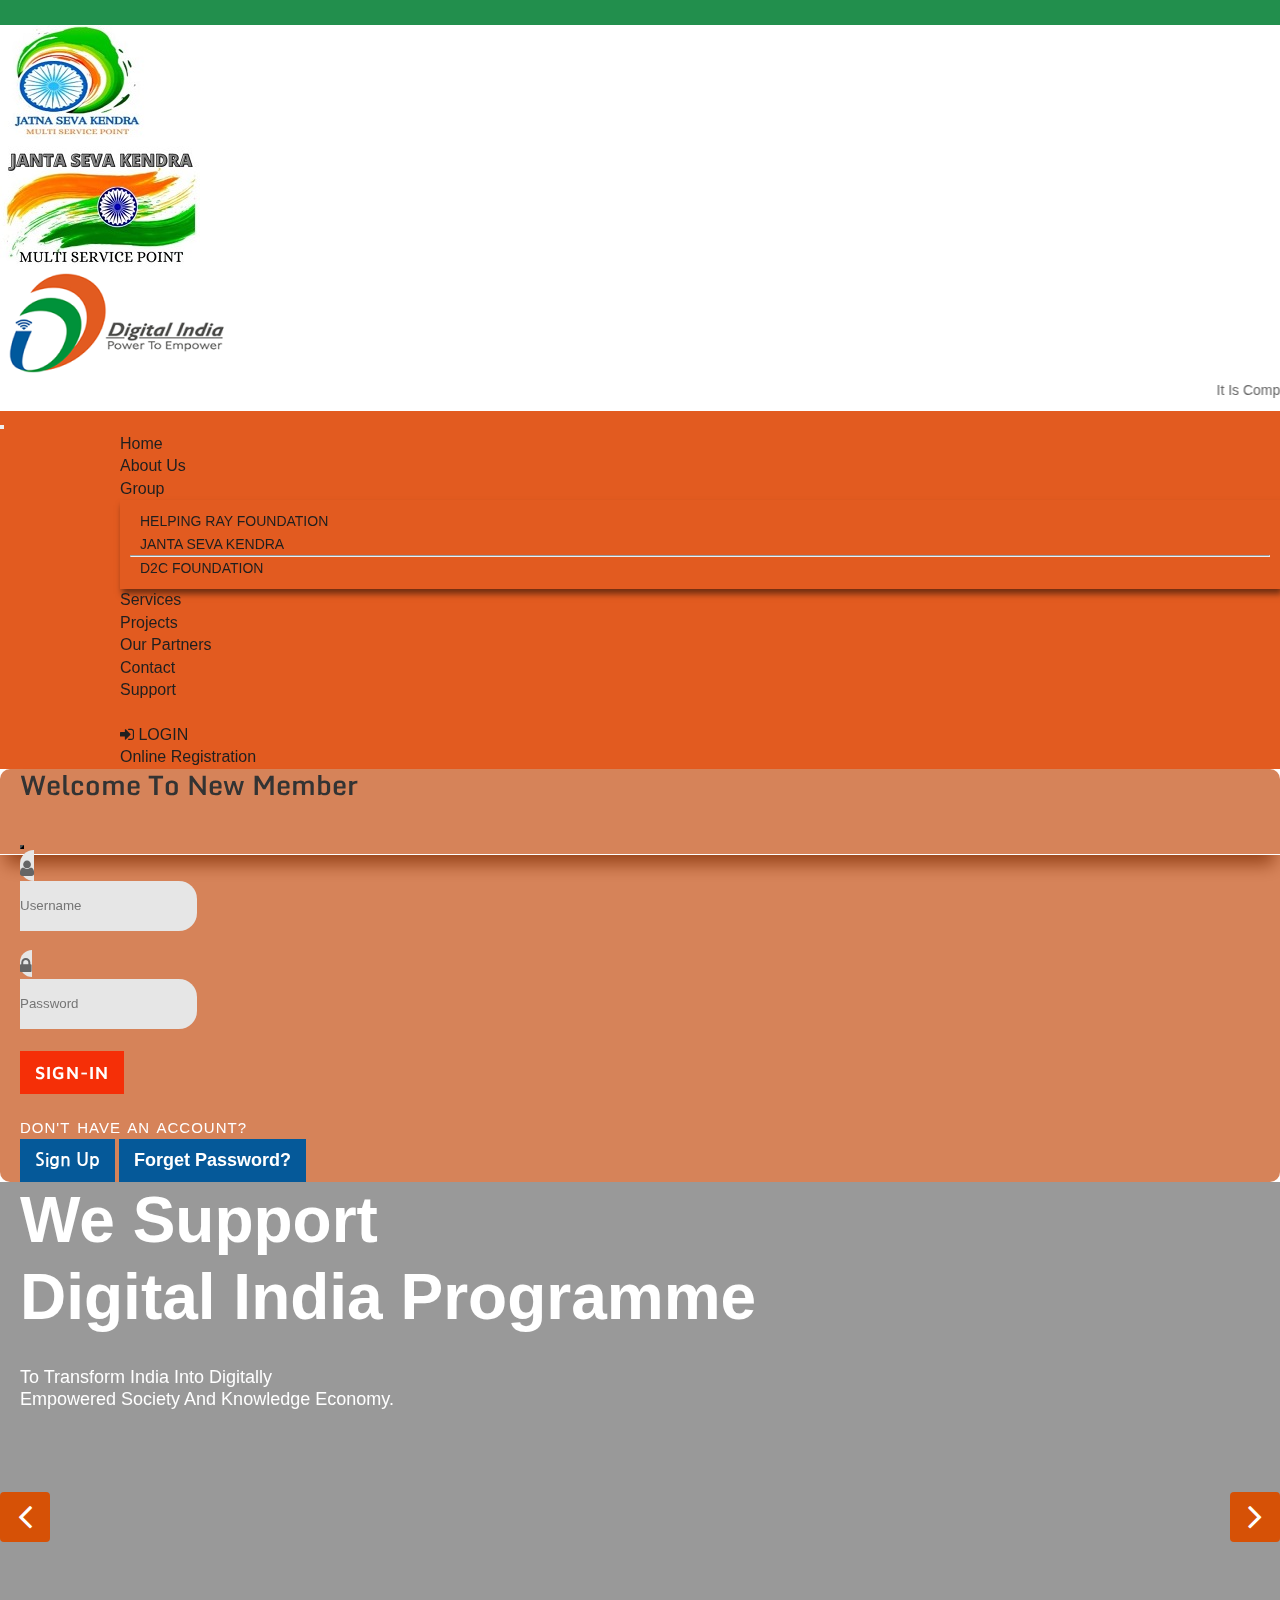
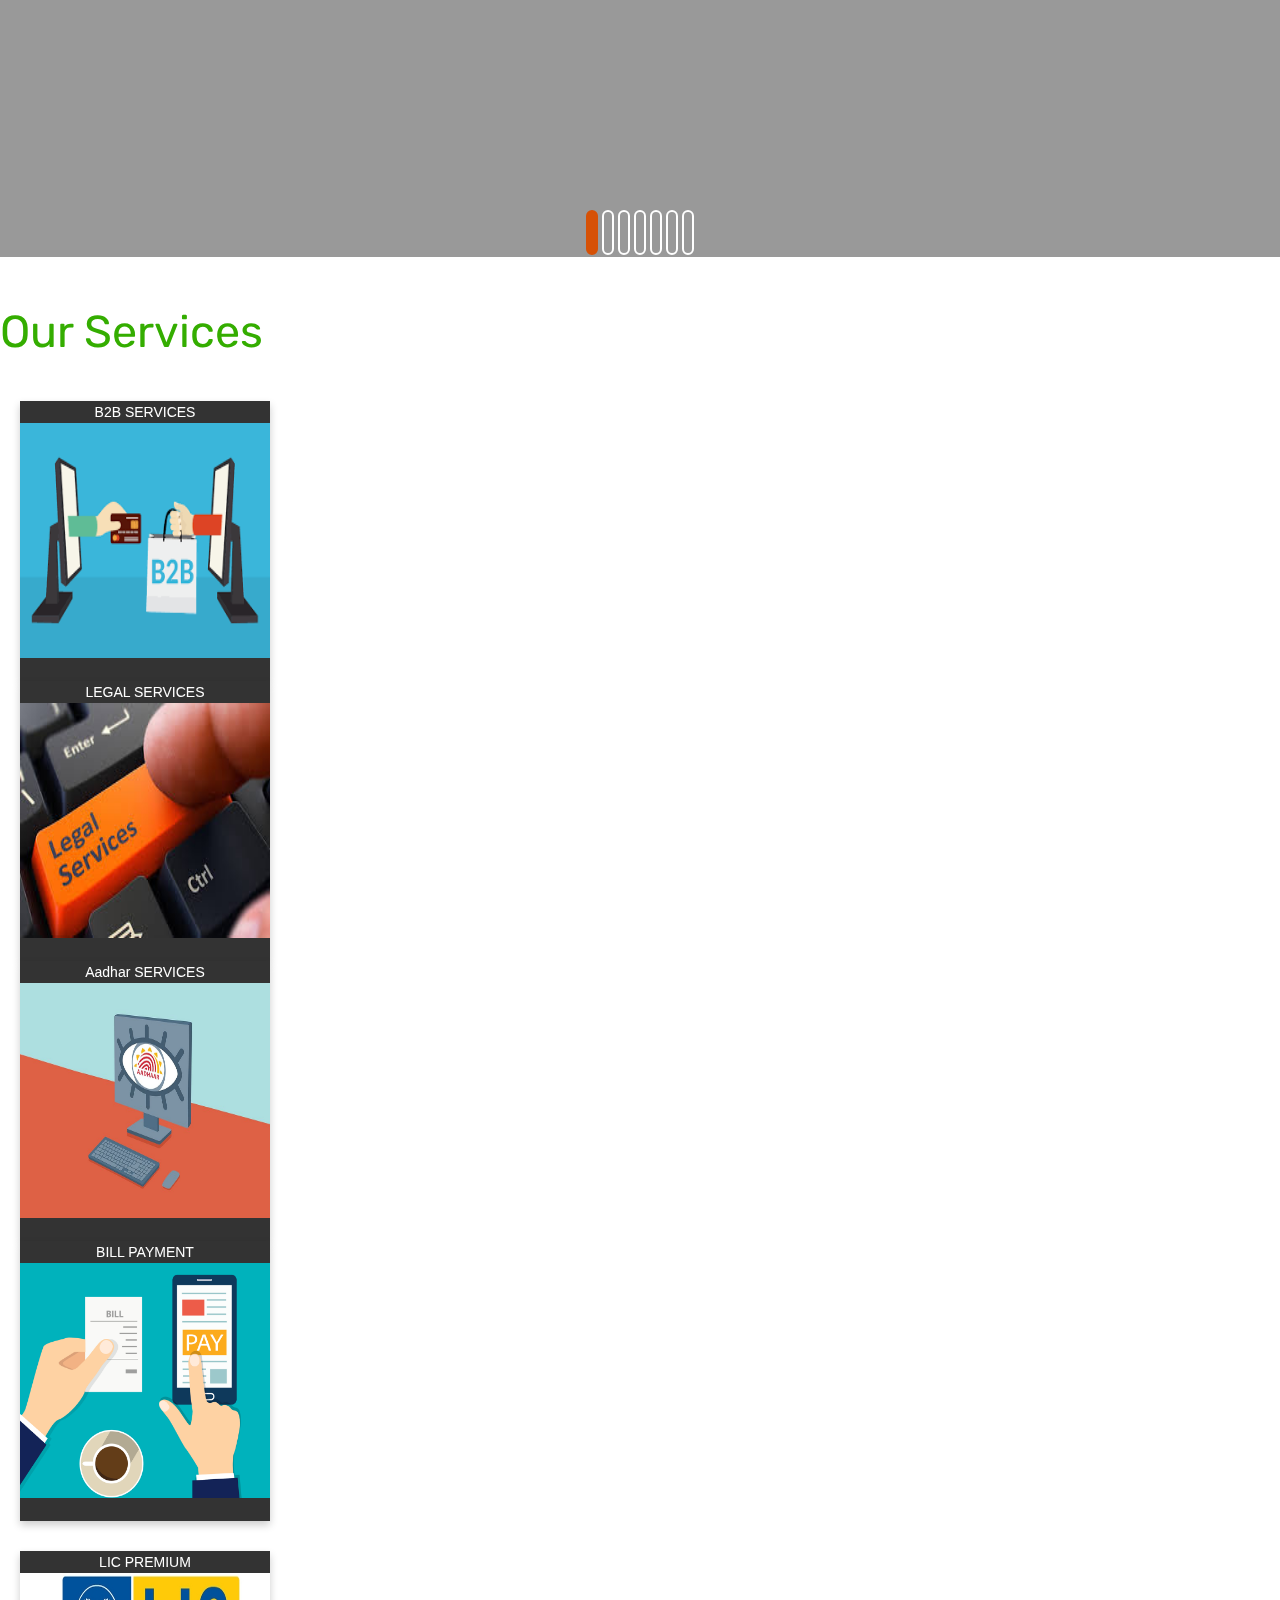
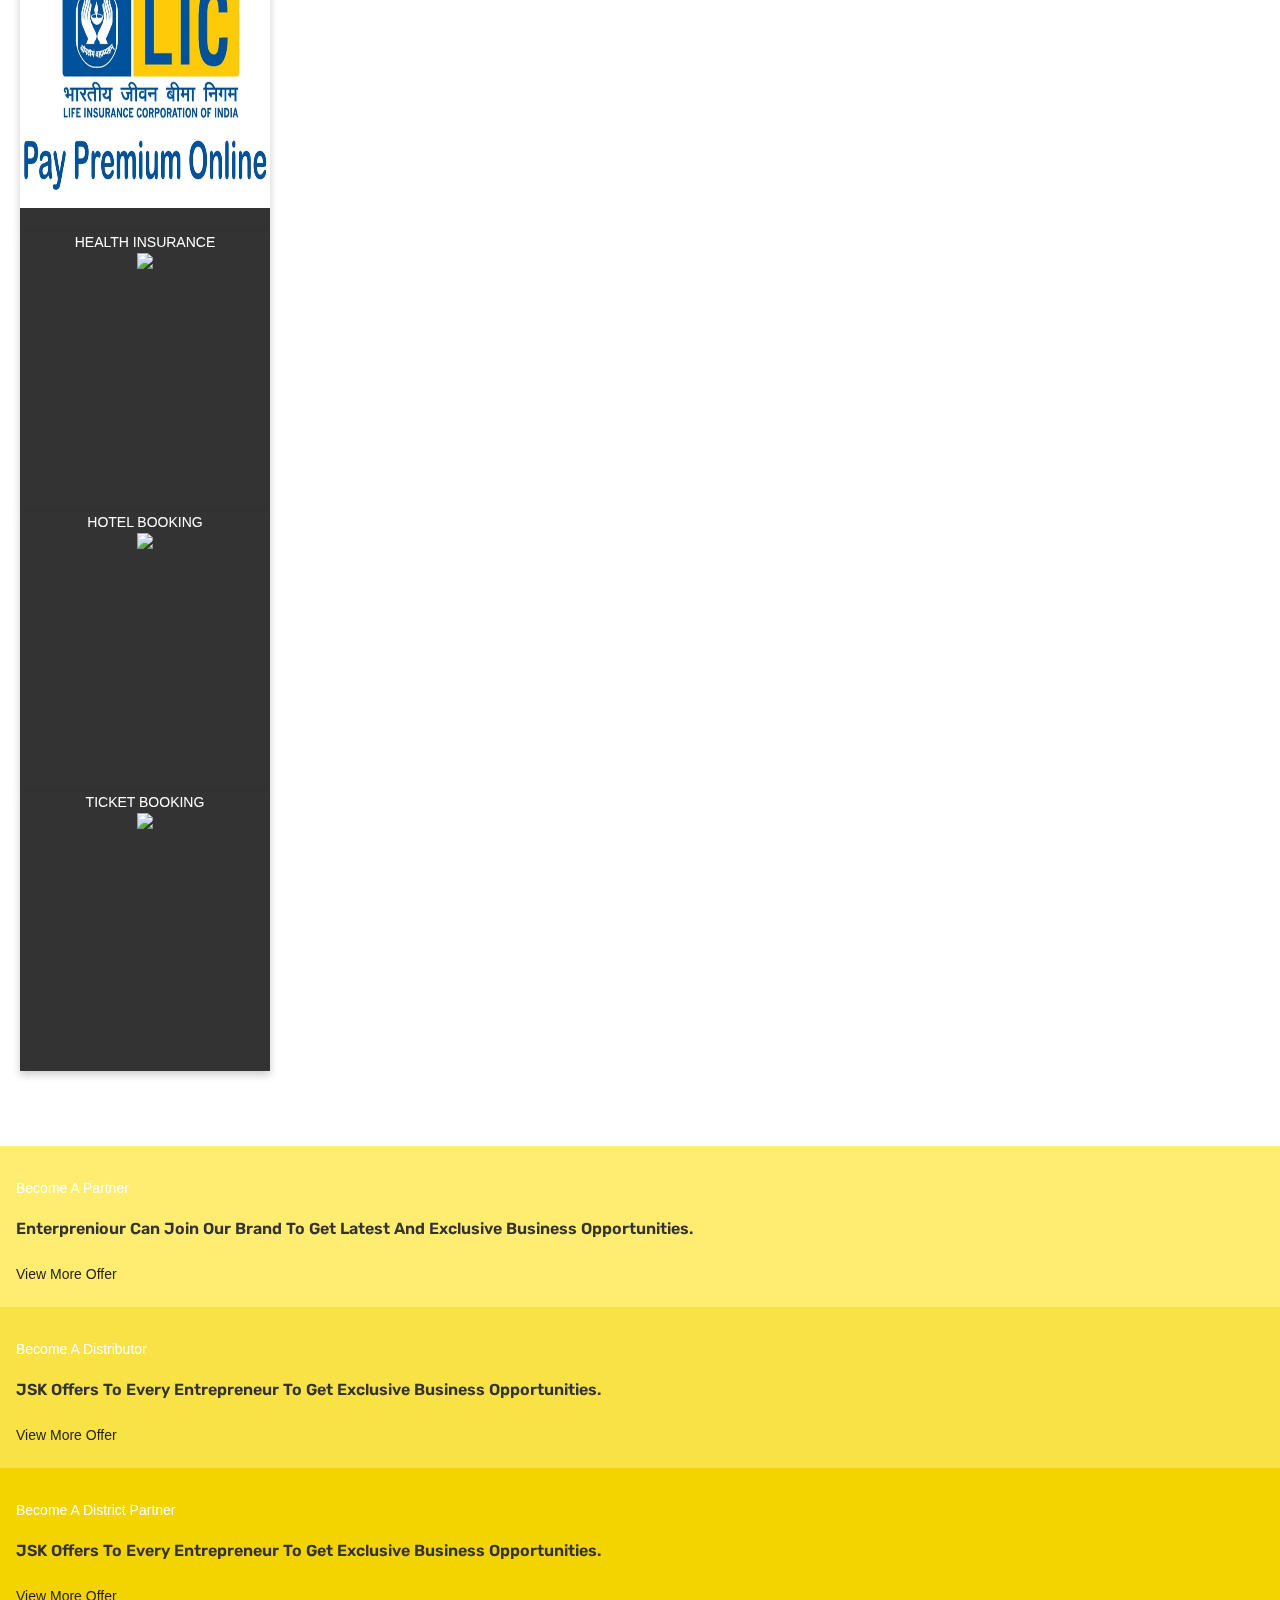
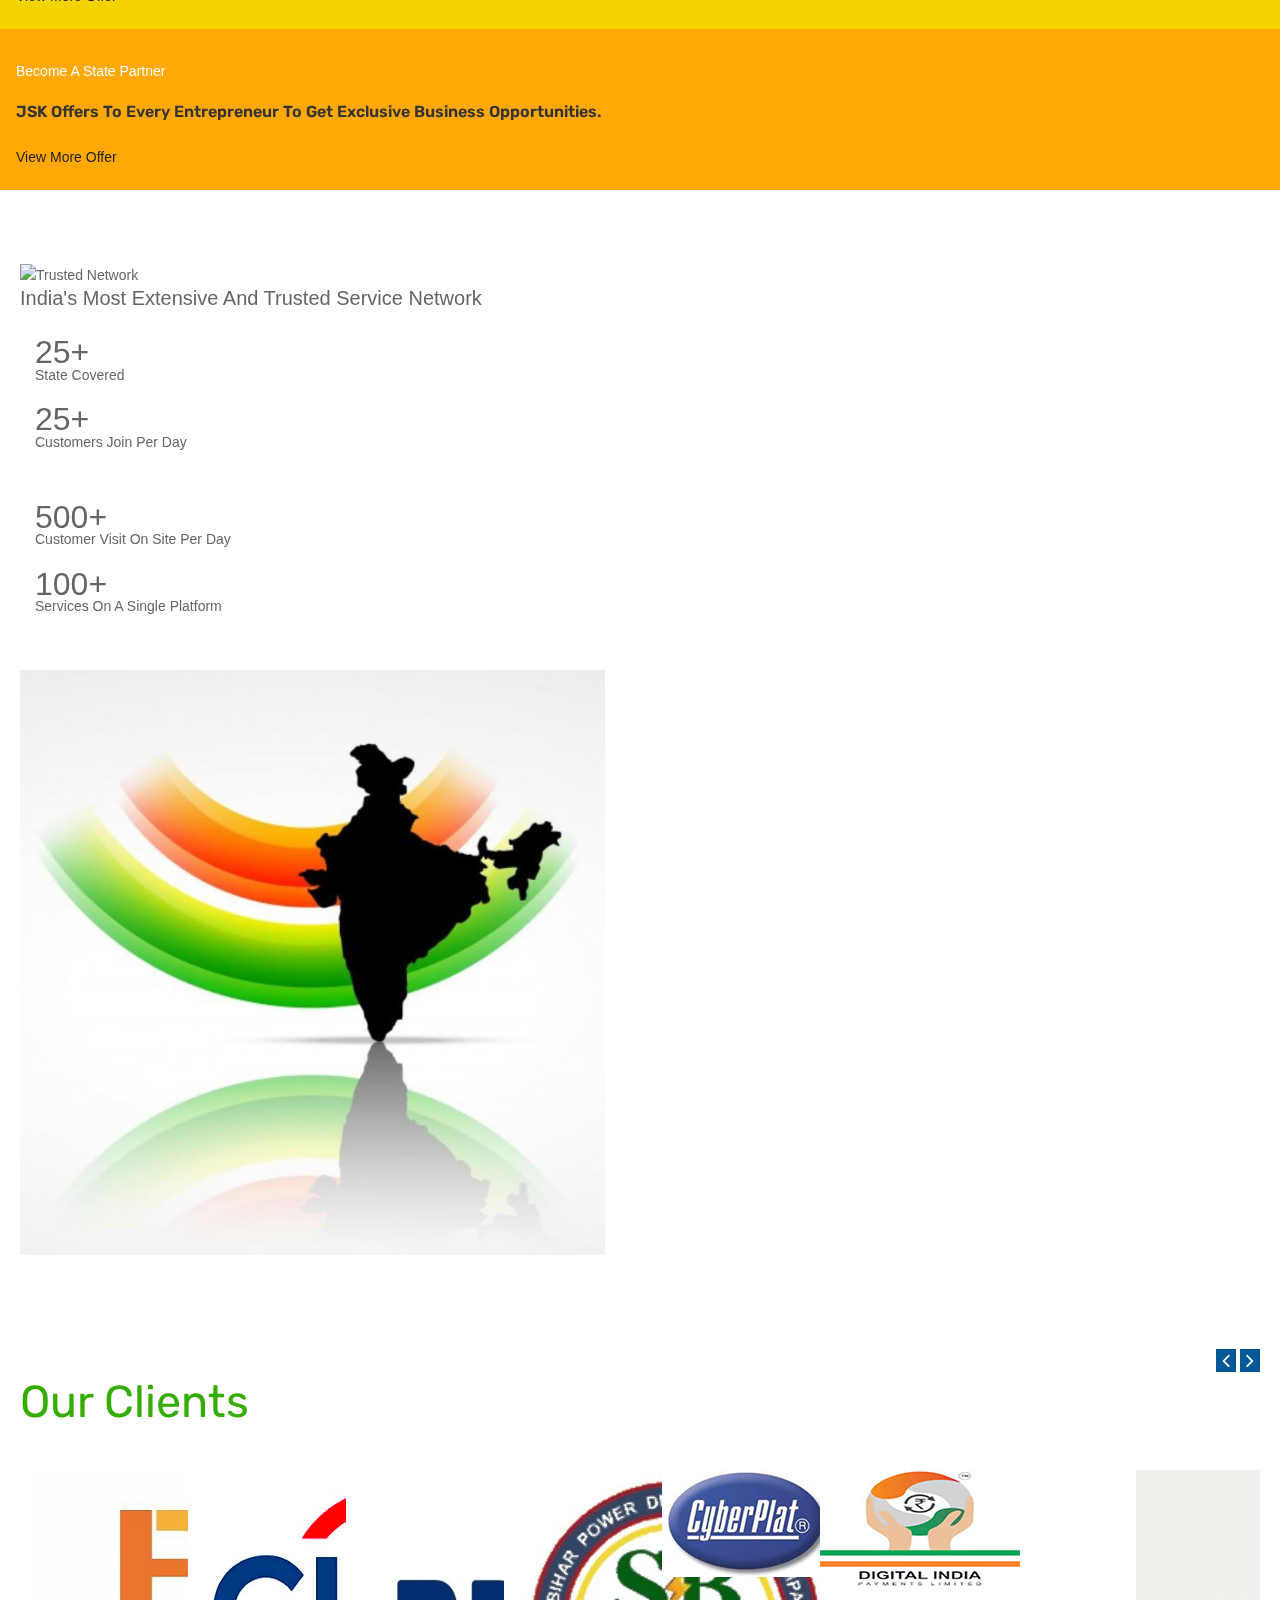
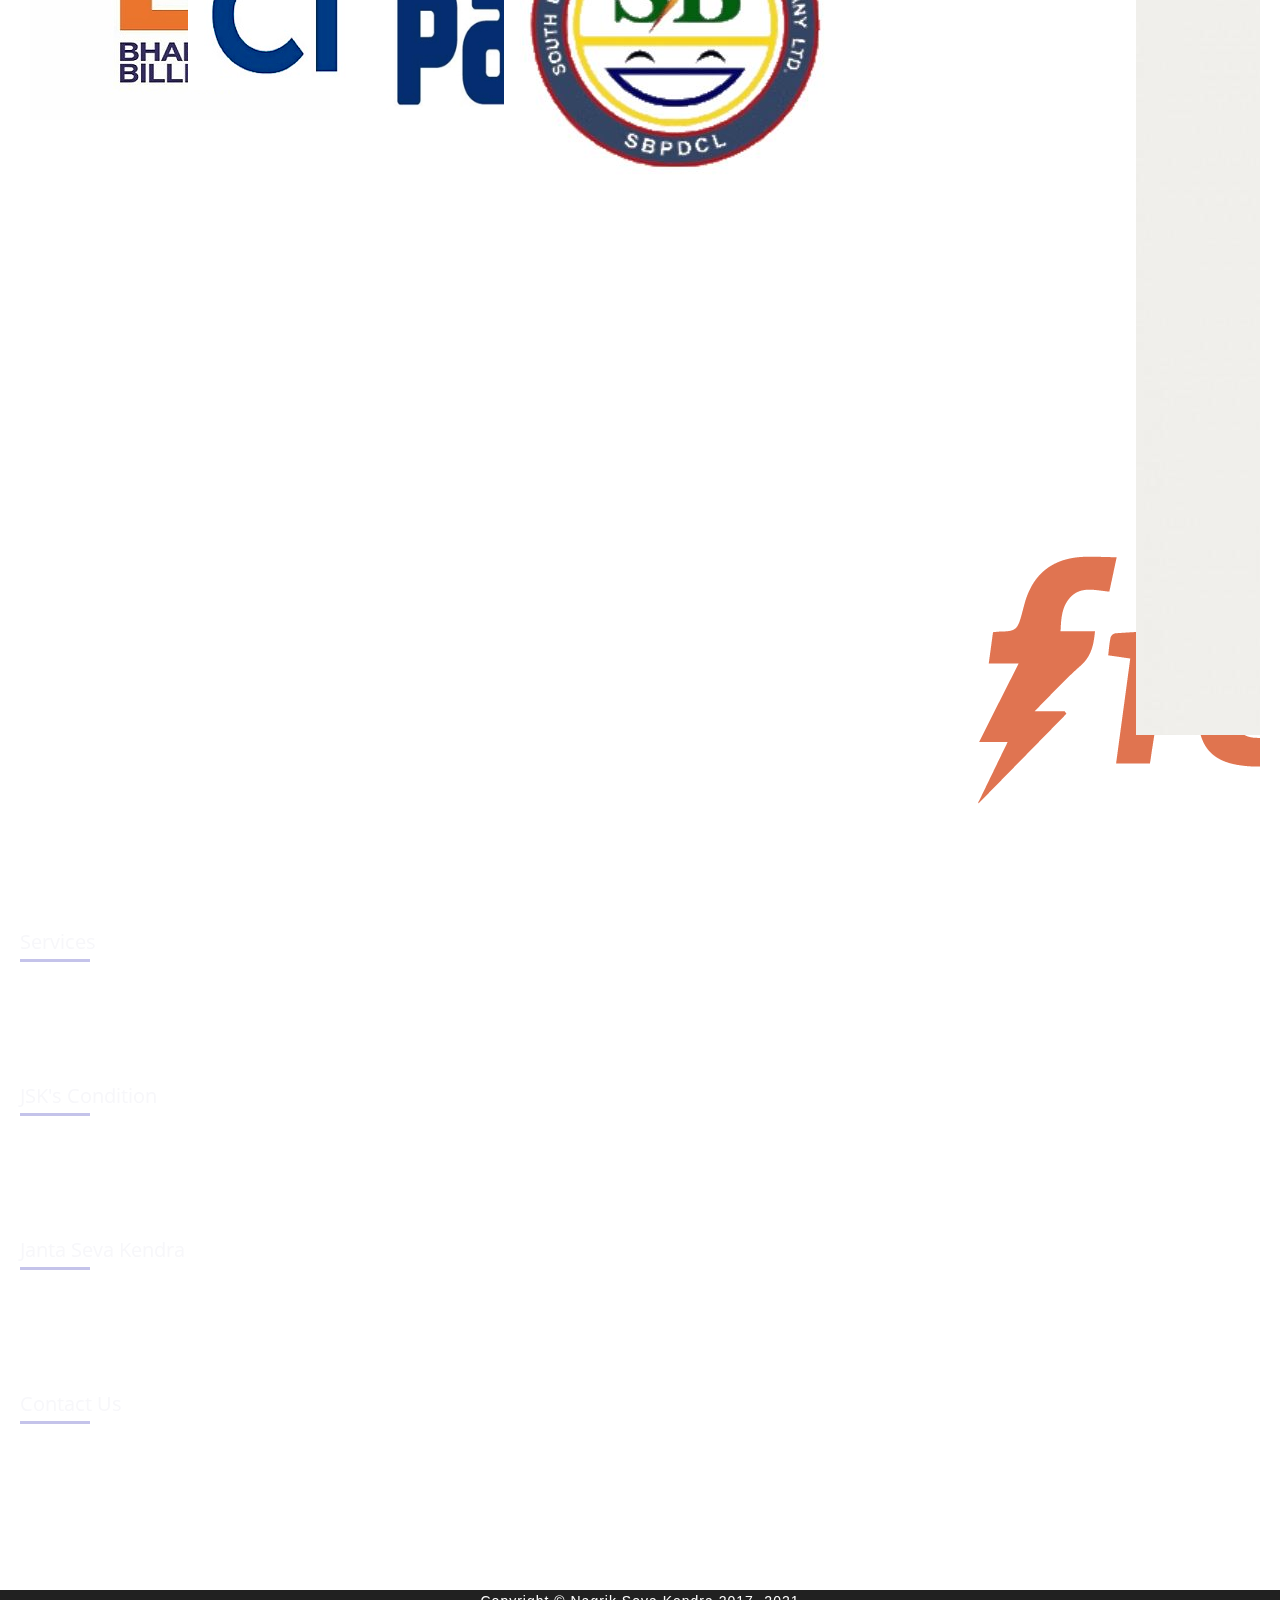
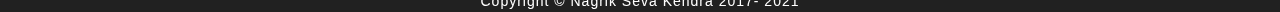
==== commit 3b34db26: "Update index.html" ====
--- a/index.html
+++ b/index.html
@@ -199,7 +199,7 @@
 <div id="slides" class="cover-slides">
   <ul class="slides-container">
     <li class="text-left">
-      <img src="images/s1.jpg" alt="">
+      <img src="images/s1.JPG" alt="">
       <div class="container">
         <div class="row">
           <div class="col-md-12">
@@ -211,7 +211,7 @@
       </div>
     </li>
     <li class="text-left">
-      <img src="images/s2.jpg" alt="">
+      <img src="images/s2.JPG" alt="">
       <div class="container">
         <div class="row">
           <div class="col-md-12">
@@ -224,7 +224,7 @@
     </li>
 
     <li class="text-left">
-      <img src="images/t6.jpeg" alt="">
+      <img src="images/t6.JPEG" alt="">
       <div class="container">
         <div class="row">
           <div class="col-md-12">
@@ -251,7 +251,7 @@
 
 
     <li class="text-left">
-      <img src="images/s3.jpg" alt="">
+      <img src="images/s3.JPG" alt="">
       <div class="container">
         <div class="row">
           <div class="col-md-12">
@@ -263,7 +263,7 @@
       </div>
     </li>
     <li class="text-left">
-      <img src="images/s4 (2).jpg" alt="">
+      <img src="images/s4 (2).JPG" alt="">
       <div class="container">
         <div class="row">
           <div class="col-md-12">
@@ -275,7 +275,7 @@
       </div>
     </li>
     <li class="text-left">
-      <img src="images/s5.jpg" alt="">
+      <img src="images/s5.JPG" alt="">
       <div class="container">
         <div class="row">
           <div class="col-md-12">
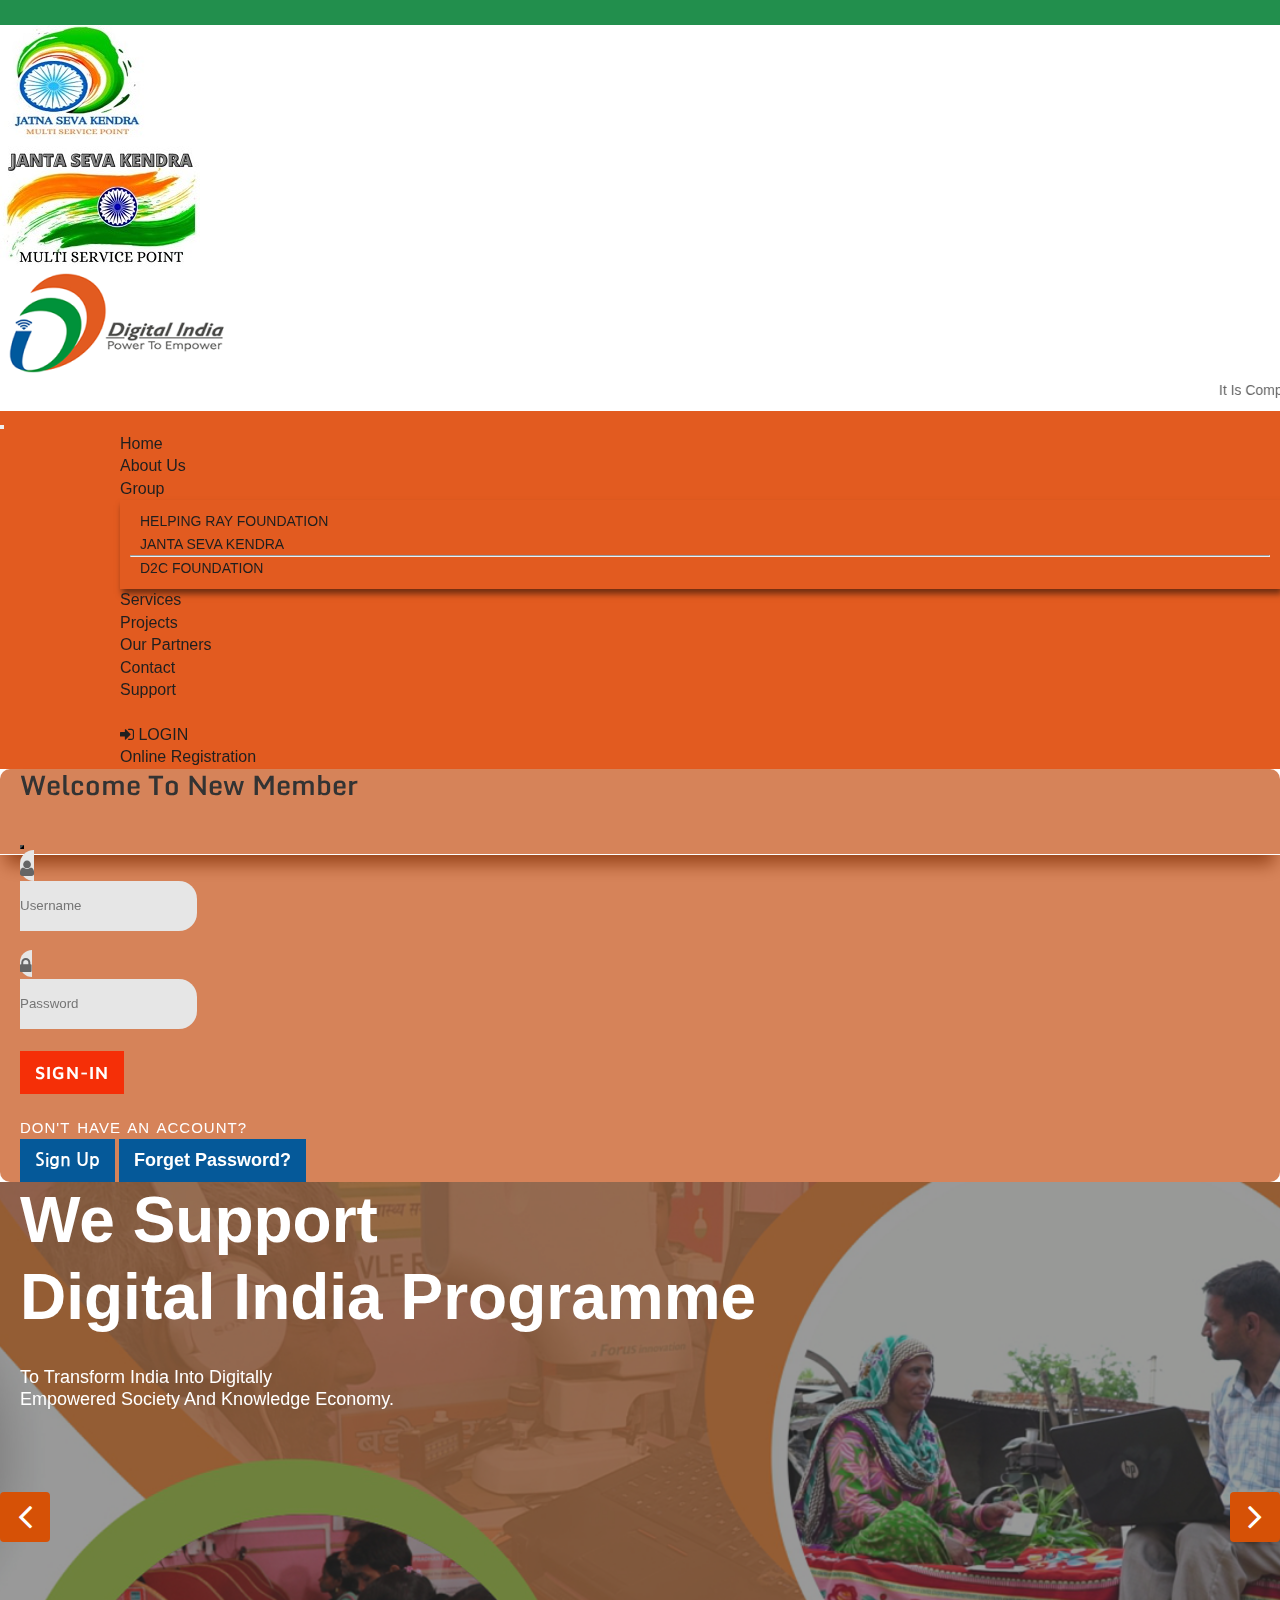
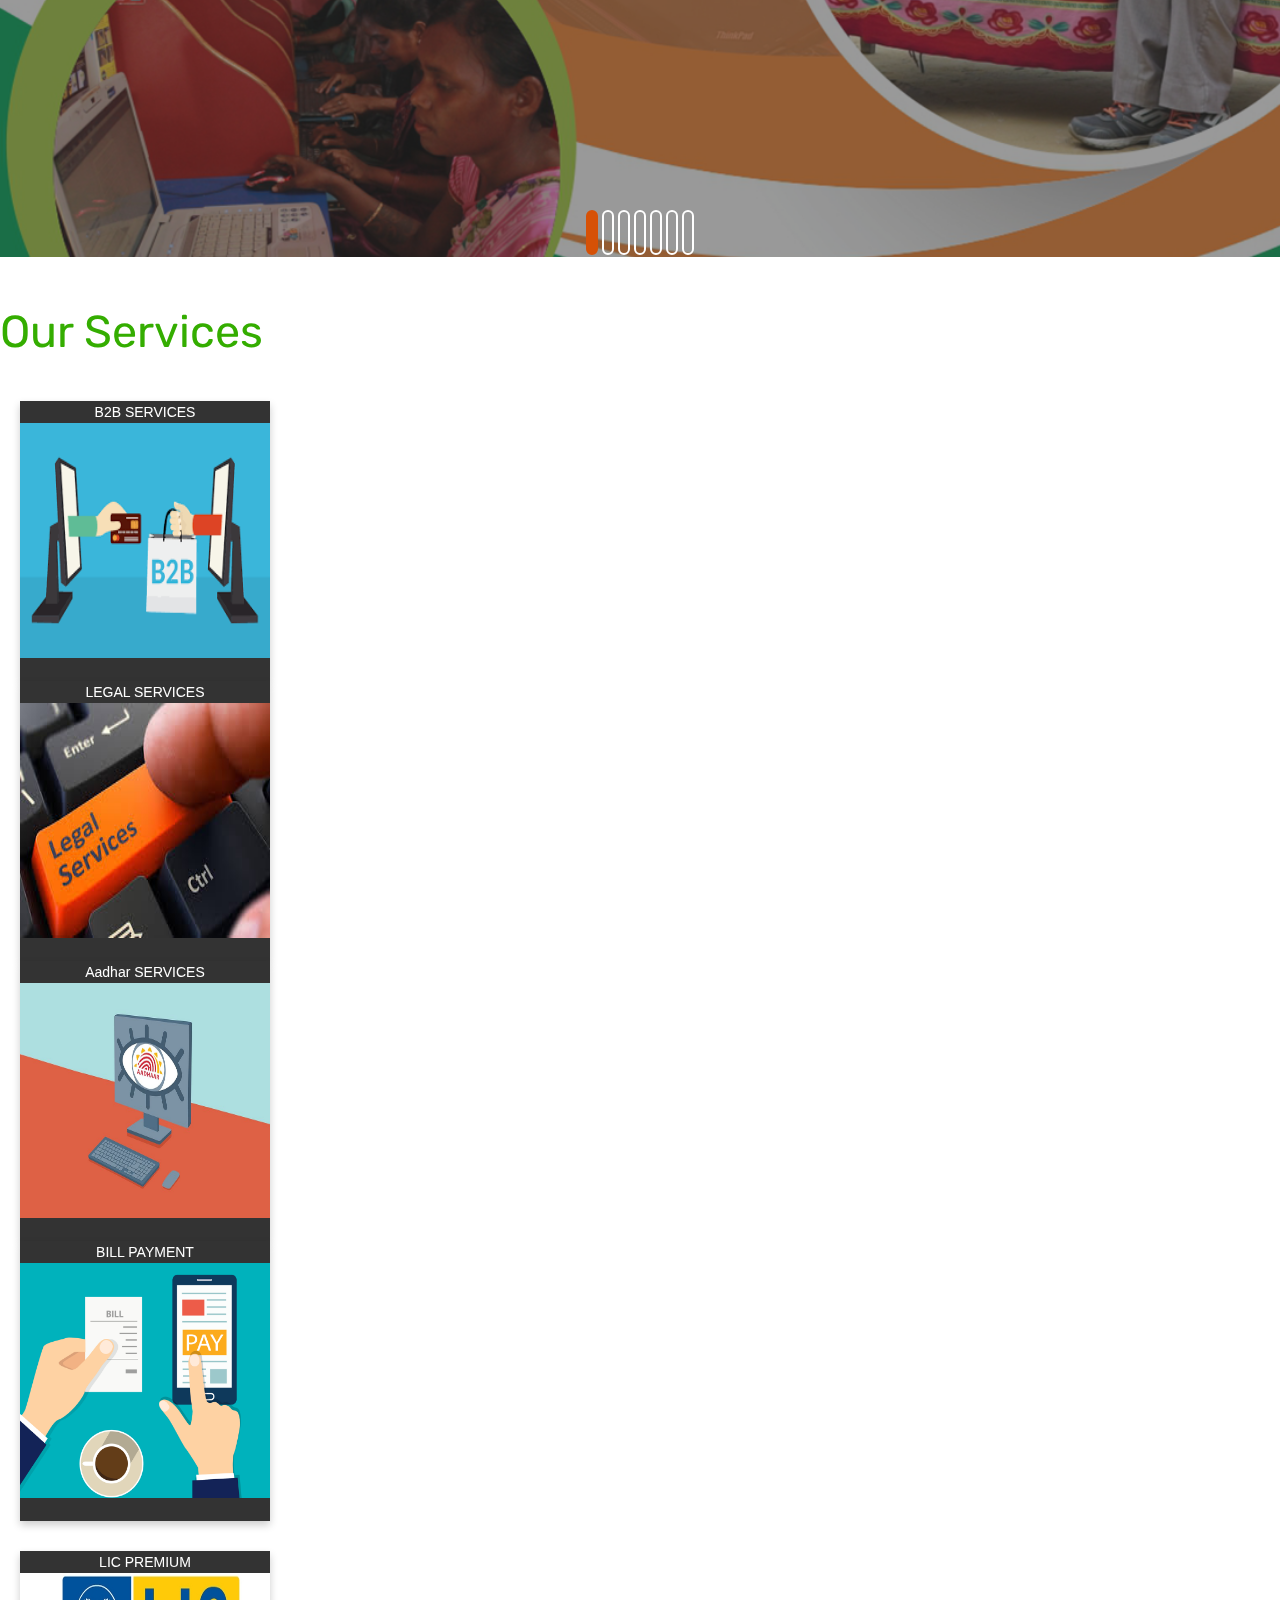
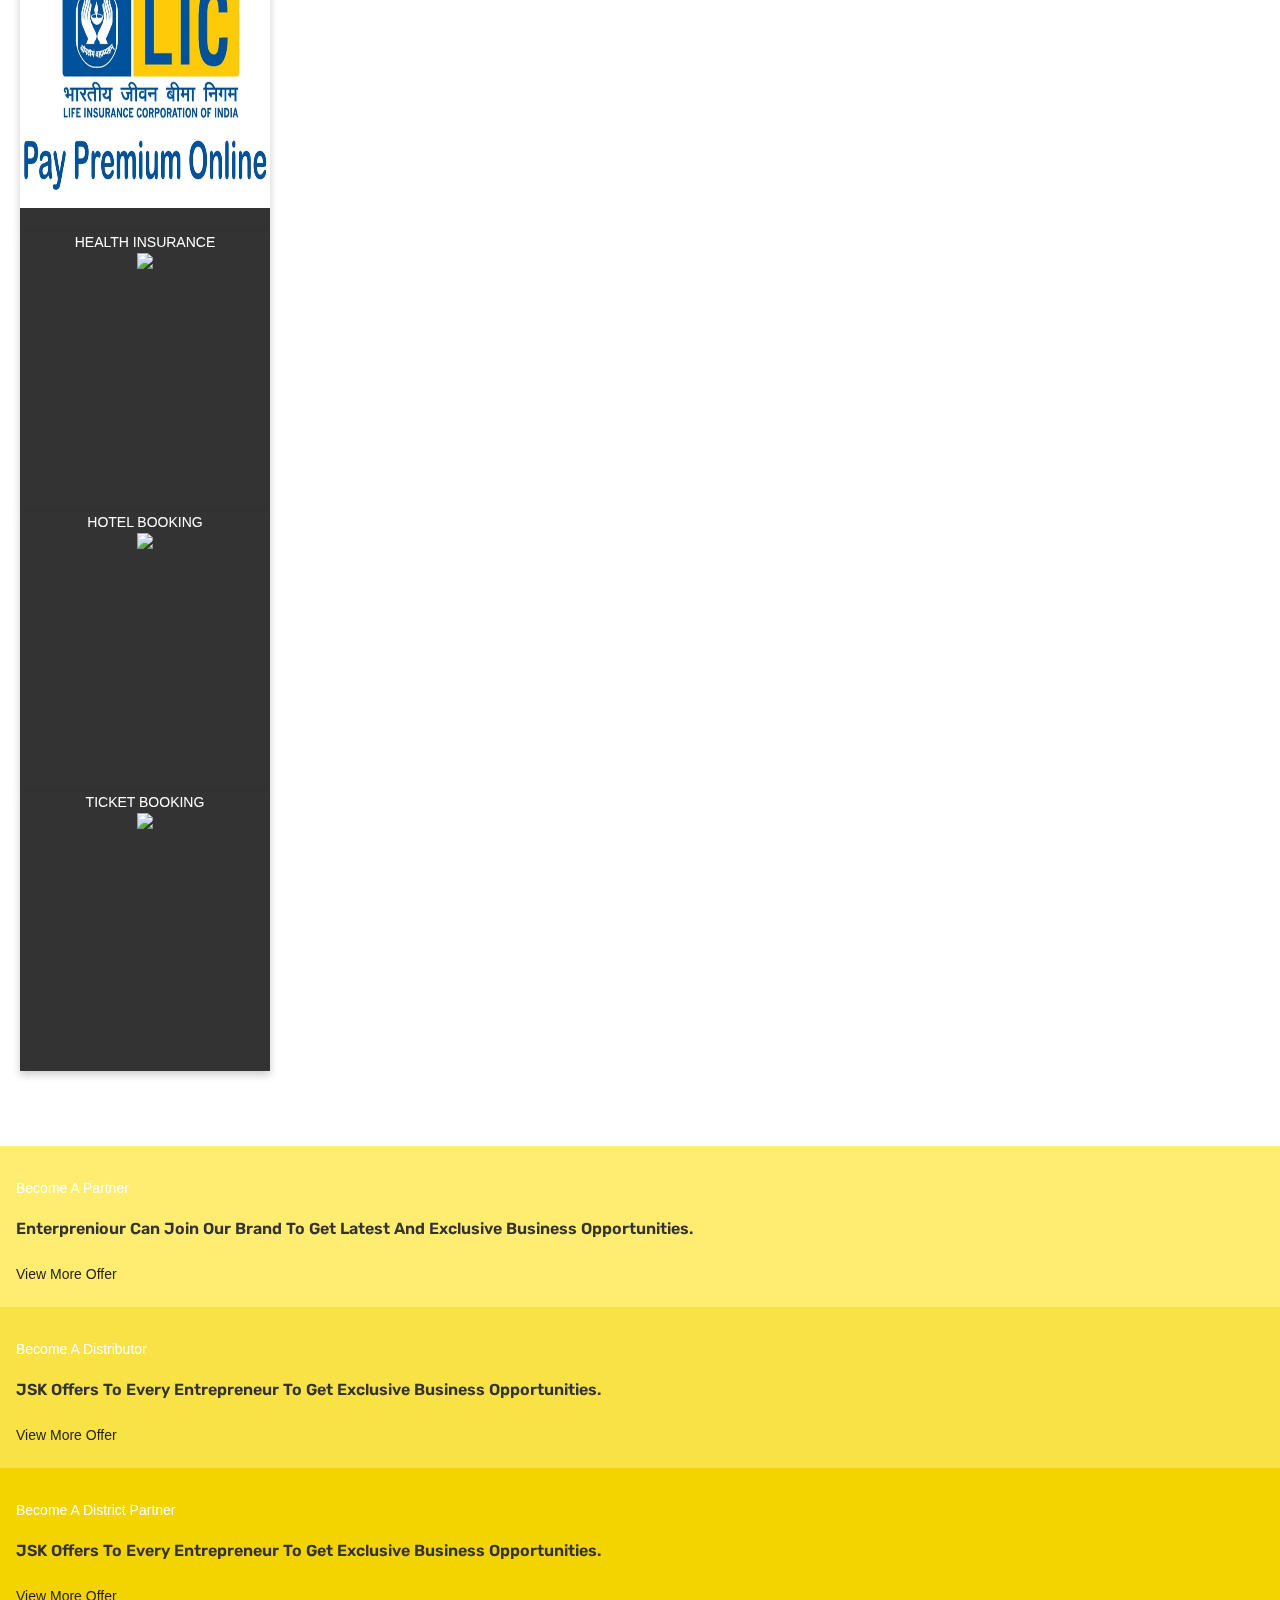
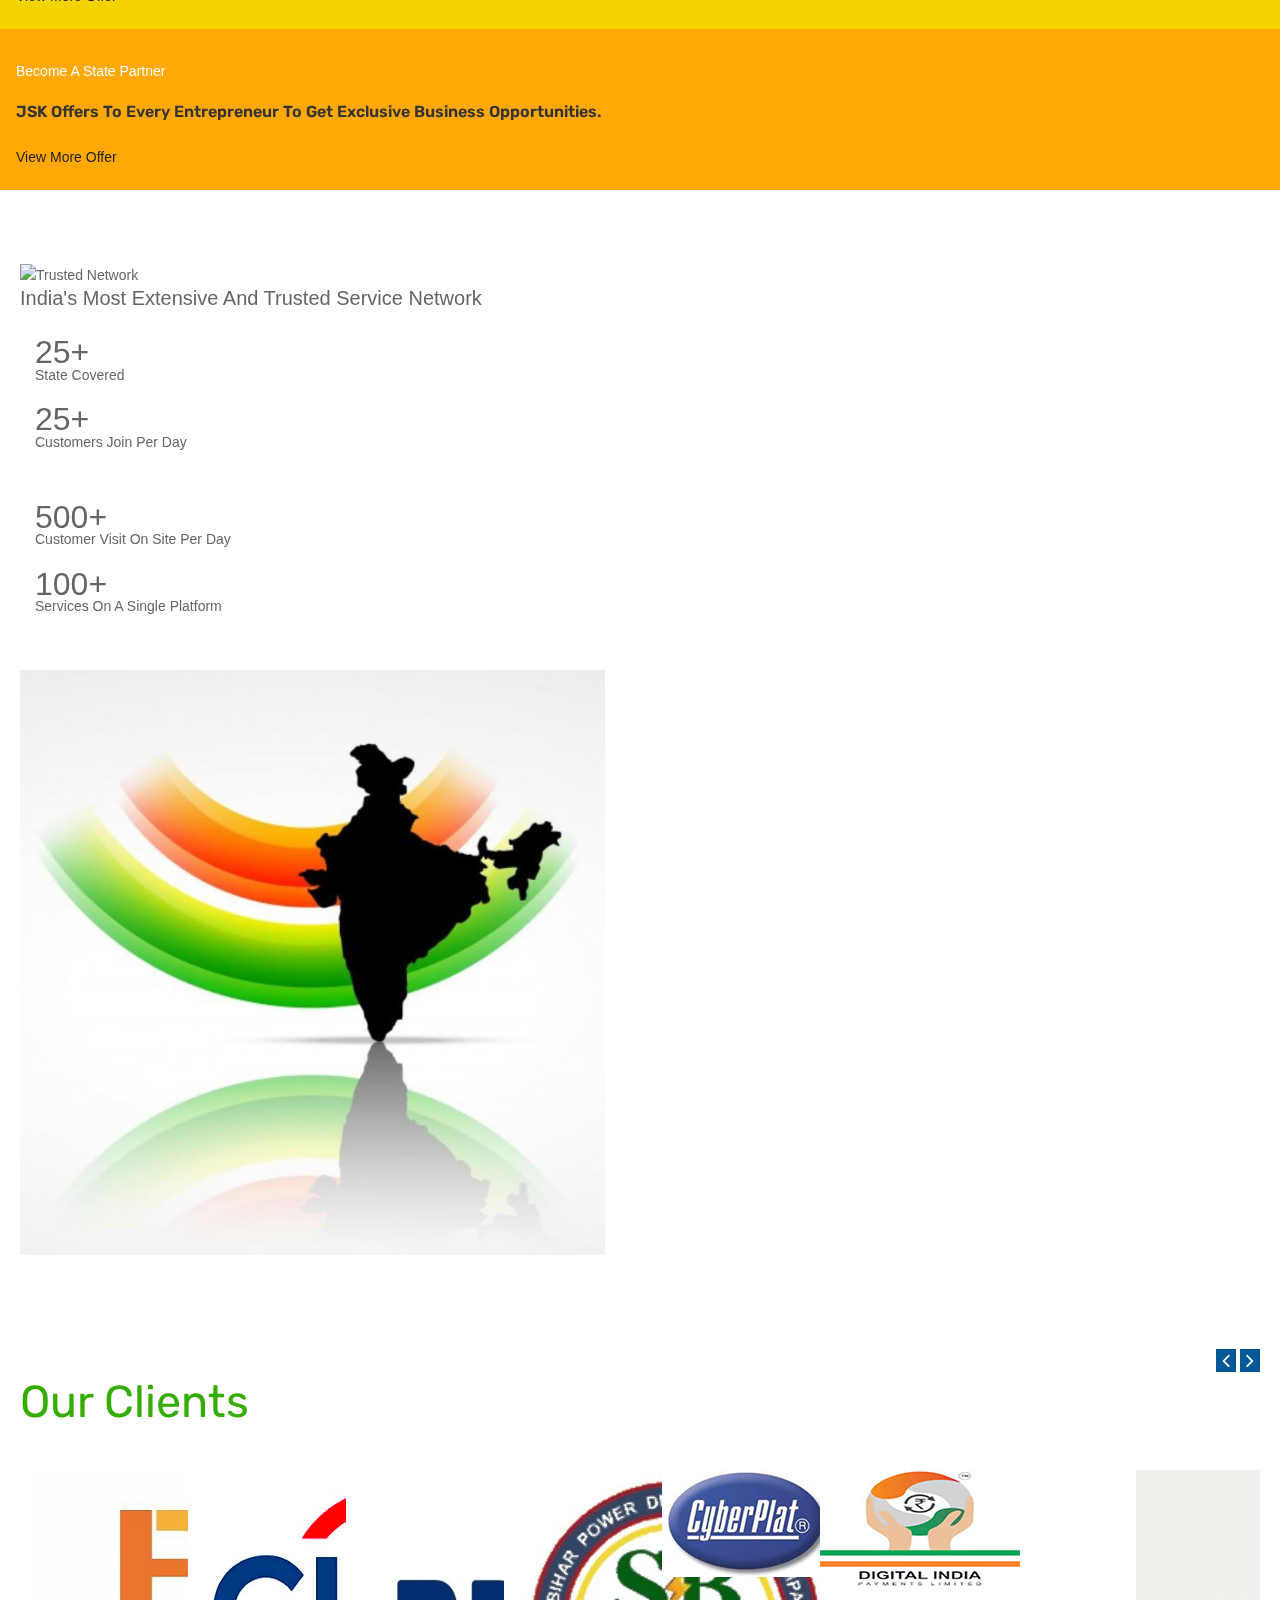
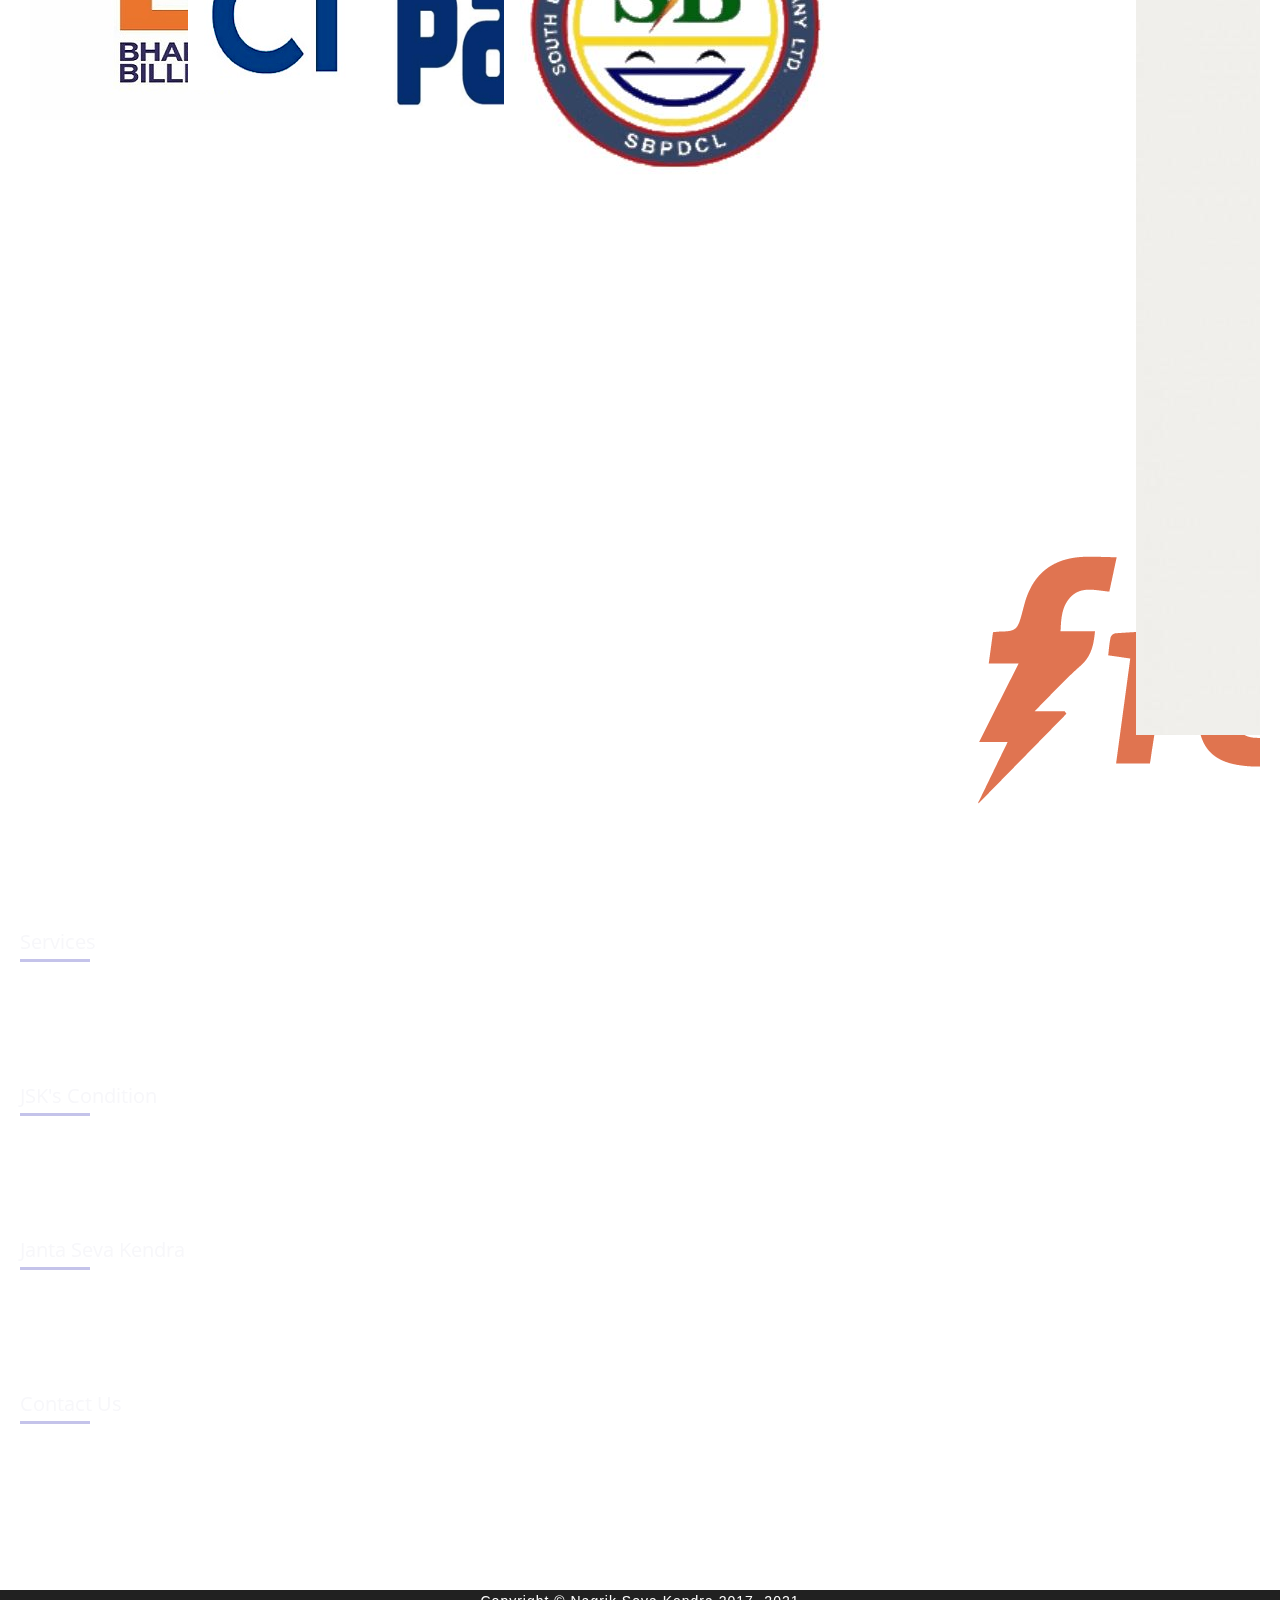
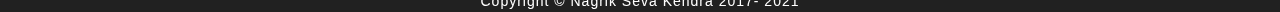
==== commit 53249289: "Update index.html" ====
--- a/index.html
+++ b/index.html
@@ -199,7 +199,7 @@
 <div id="slides" class="cover-slides">
   <ul class="slides-container">
     <li class="text-left">
-      <img src="images/s1.JPG" alt="">
+      <img src="images/s1.jpg" alt="">
       <div class="container">
         <div class="row">
           <div class="col-md-12">
@@ -211,7 +211,7 @@
       </div>
     </li>
     <li class="text-left">
-      <img src="images/s2.JPG" alt="">
+      <img src="images/s2.jpg" alt="">
       <div class="container">
         <div class="row">
           <div class="col-md-12">
@@ -224,7 +224,7 @@
     </li>
 
     <li class="text-left">
-      <img src="images/t6.JPEG" alt="">
+      <img src="images/t6.jpeg" alt="">
       <div class="container">
         <div class="row">
           <div class="col-md-12">
@@ -251,7 +251,7 @@
 
 
     <li class="text-left">
-      <img src="images/s3.JPG" alt="">
+      <img src="images/s3.jpg" alt="">
       <div class="container">
         <div class="row">
           <div class="col-md-12">
@@ -263,7 +263,7 @@
       </div>
     </li>
     <li class="text-left">
-      <img src="images/s4 (2).JPG" alt="">
+      <img src="images/s4 (2).jpg" alt="">
       <div class="container">
         <div class="row">
           <div class="col-md-12">
@@ -275,7 +275,7 @@
       </div>
     </li>
     <li class="text-left">
-      <img src="images/s5.JPG" alt="">
+      <img src="images/s5.jpg" alt="">
       <div class="container">
         <div class="row">
           <div class="col-md-12">
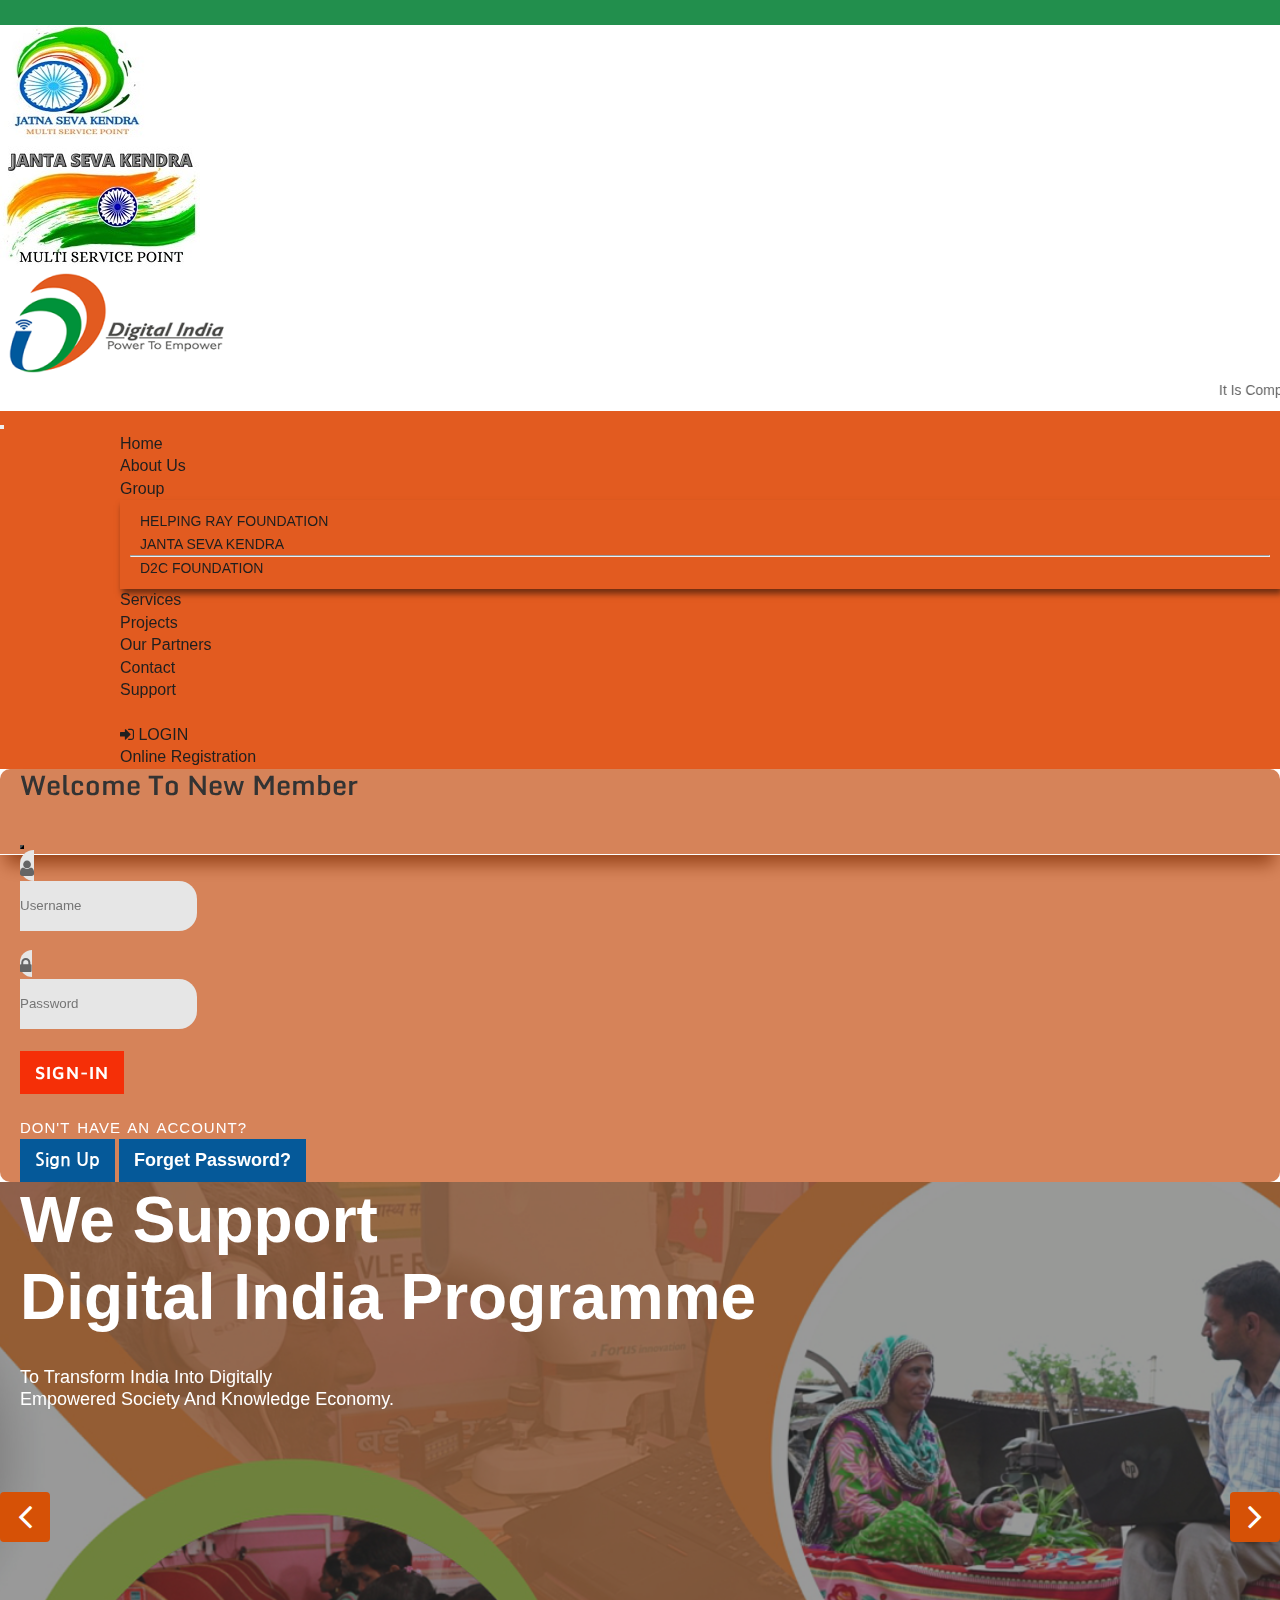
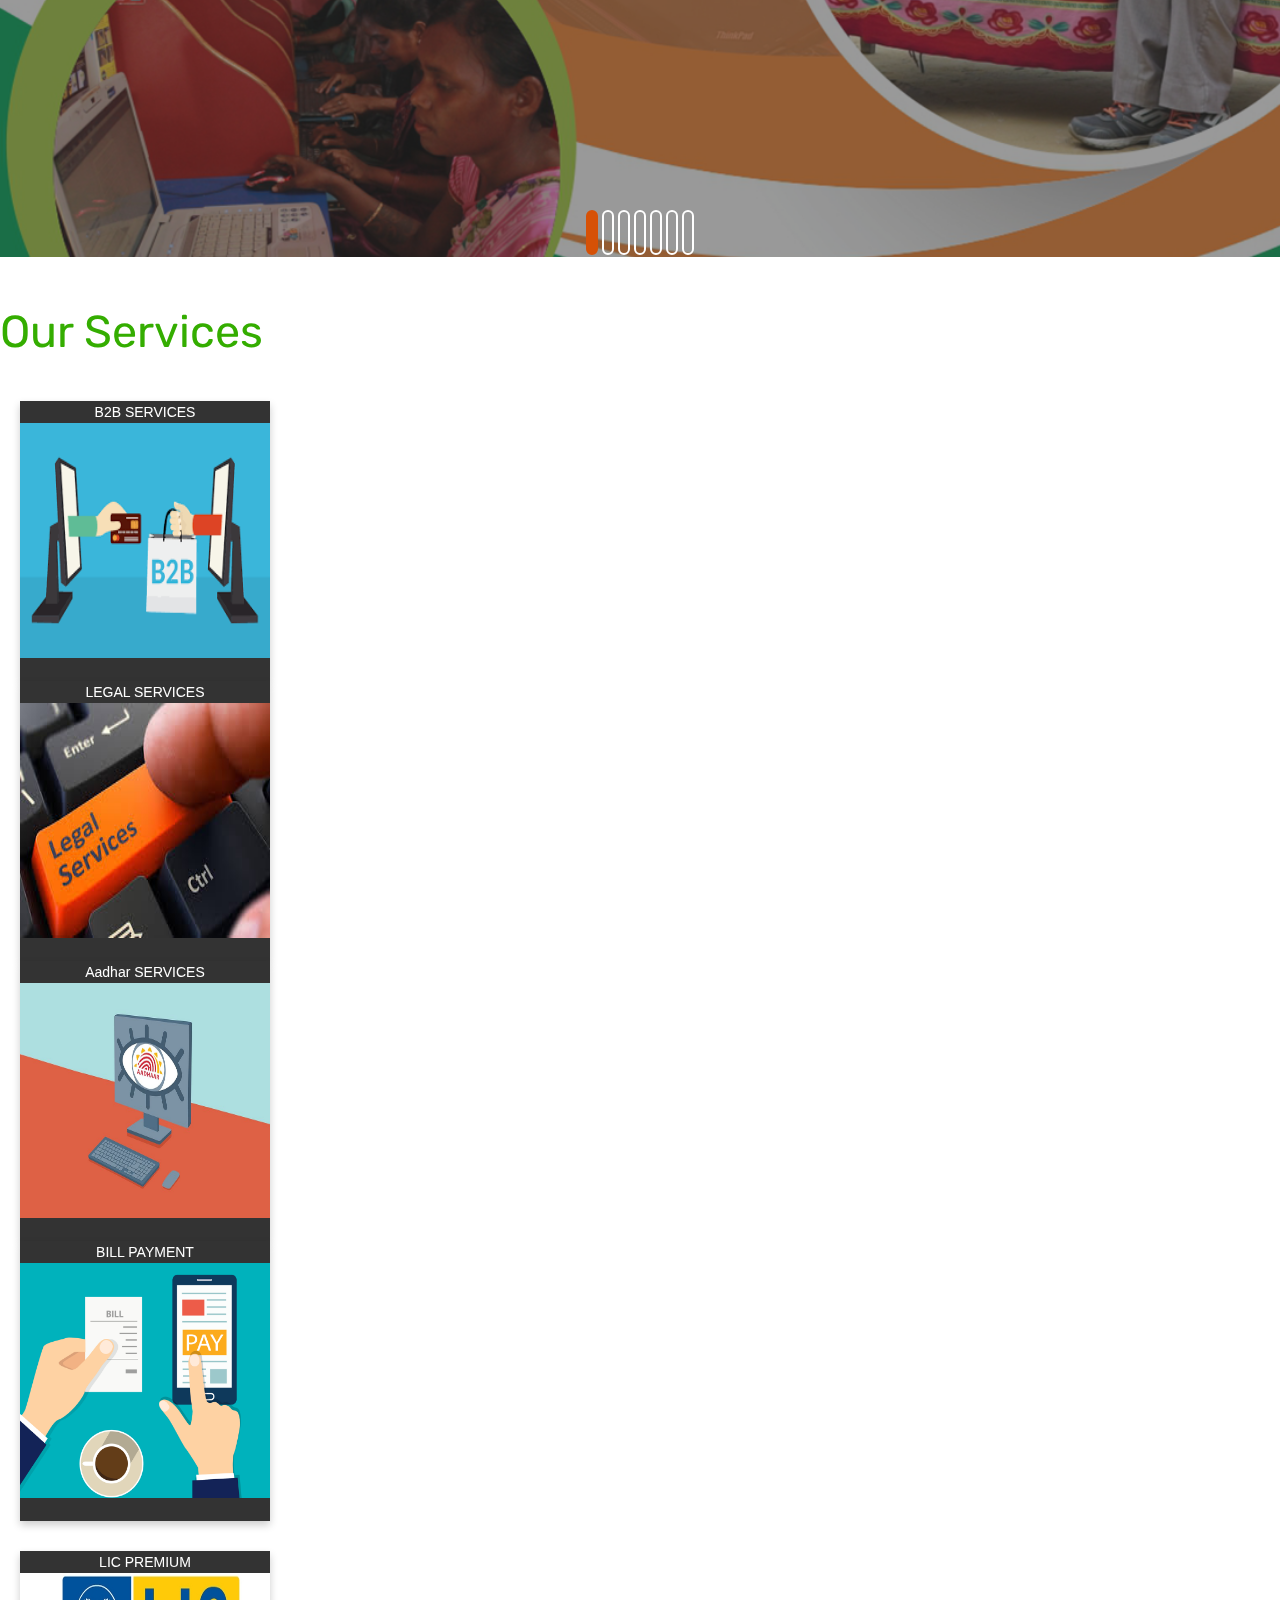
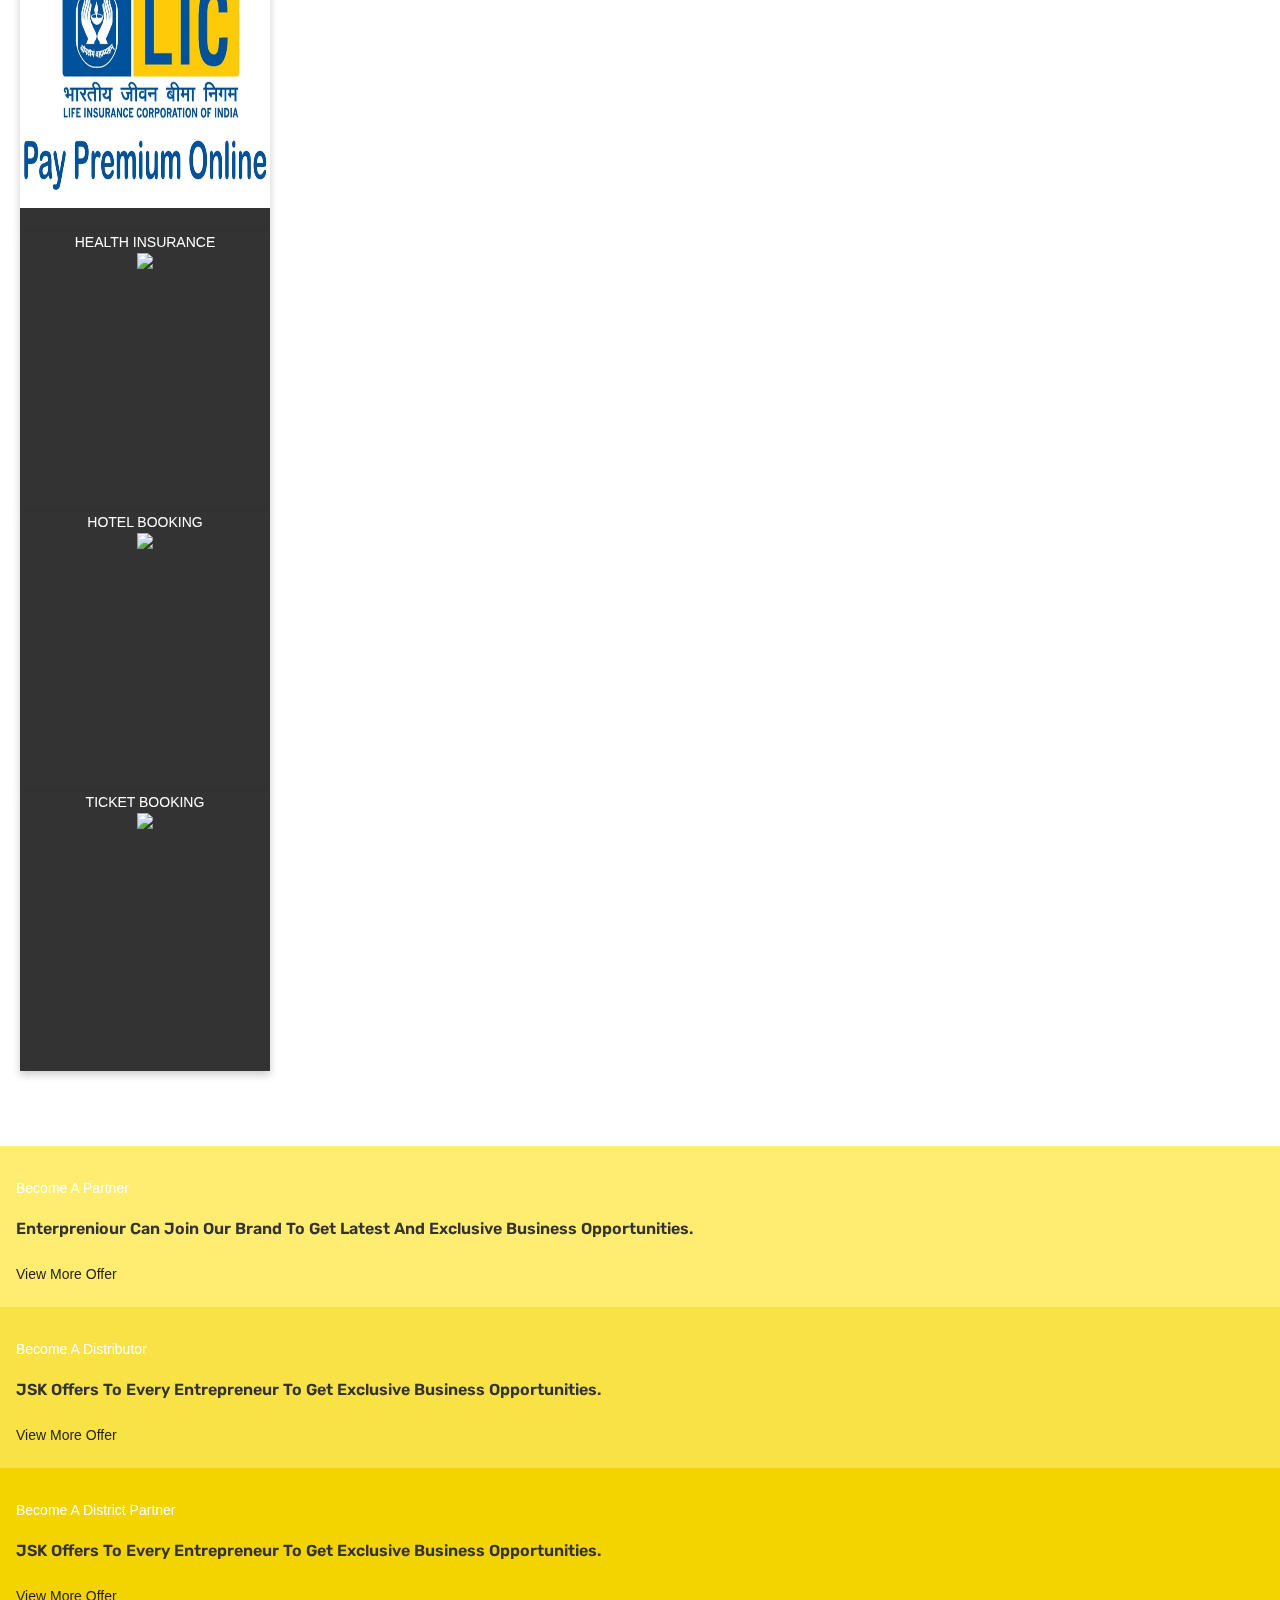
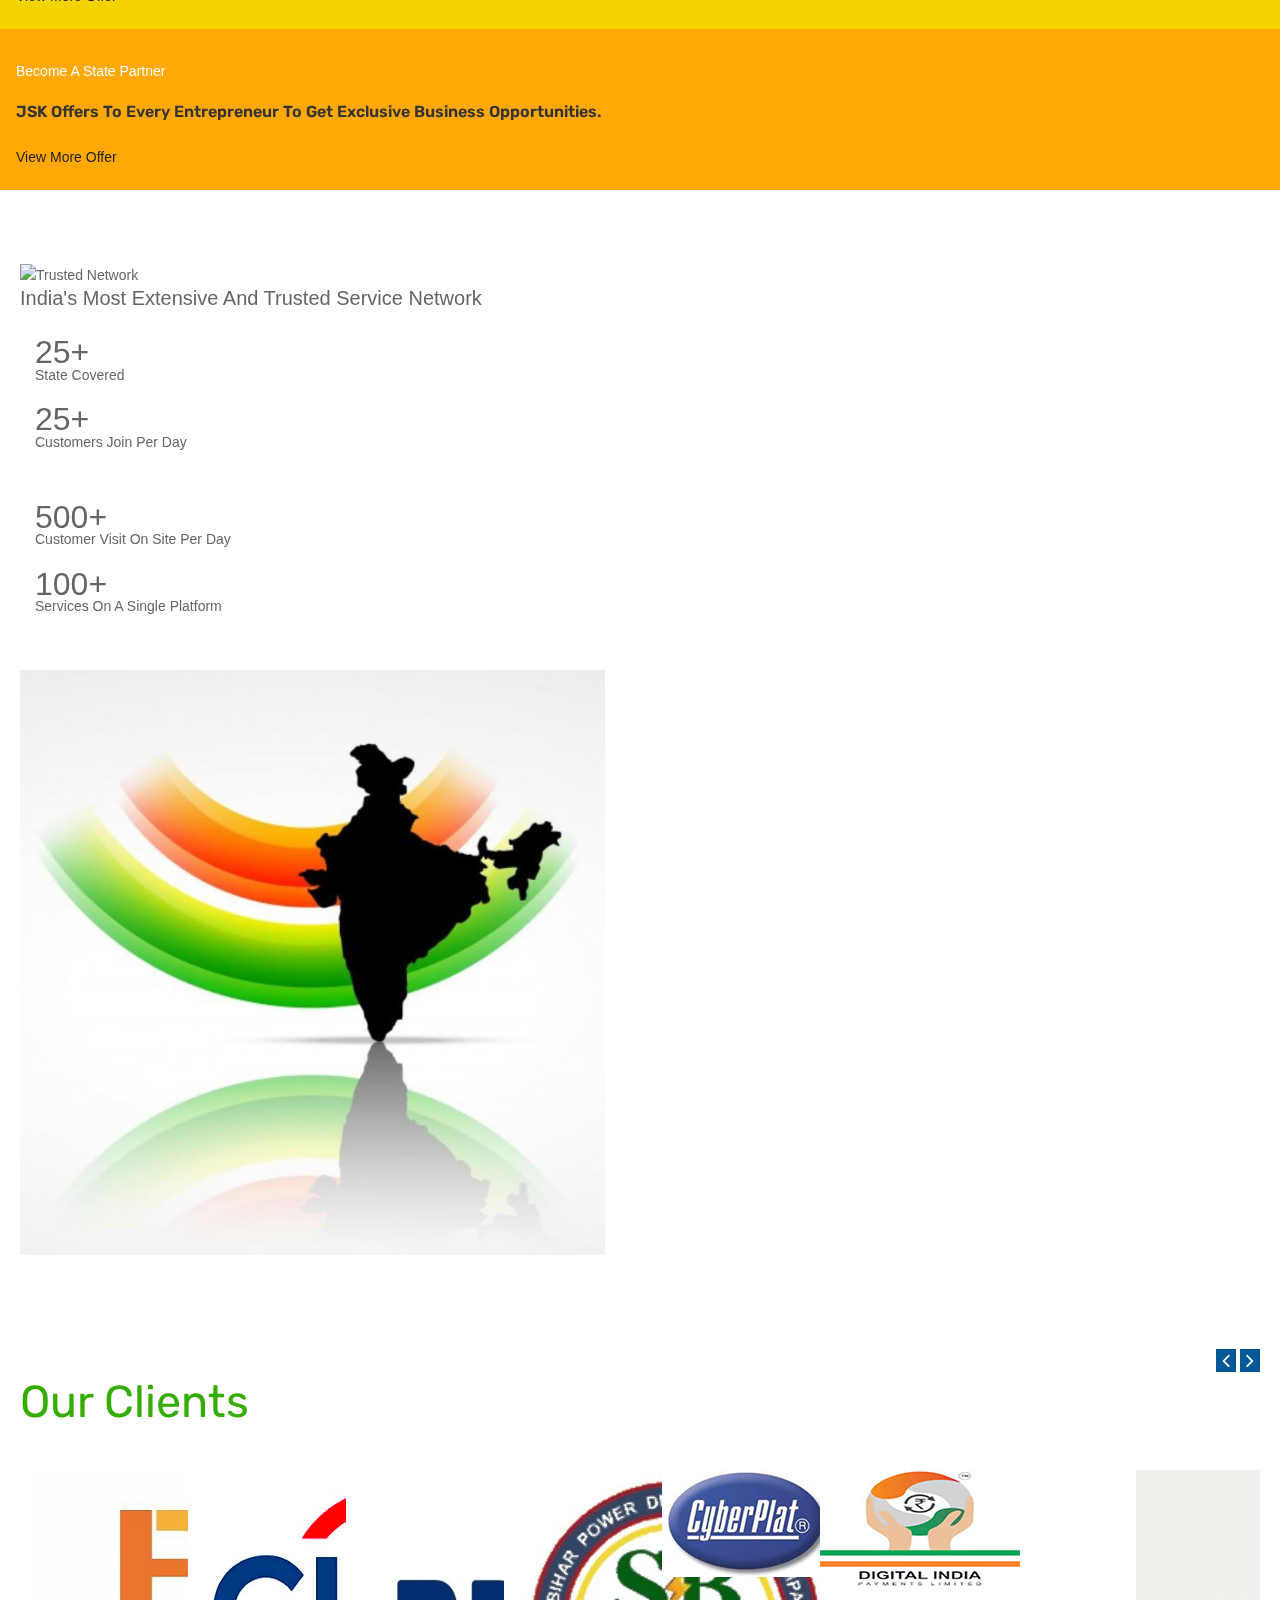
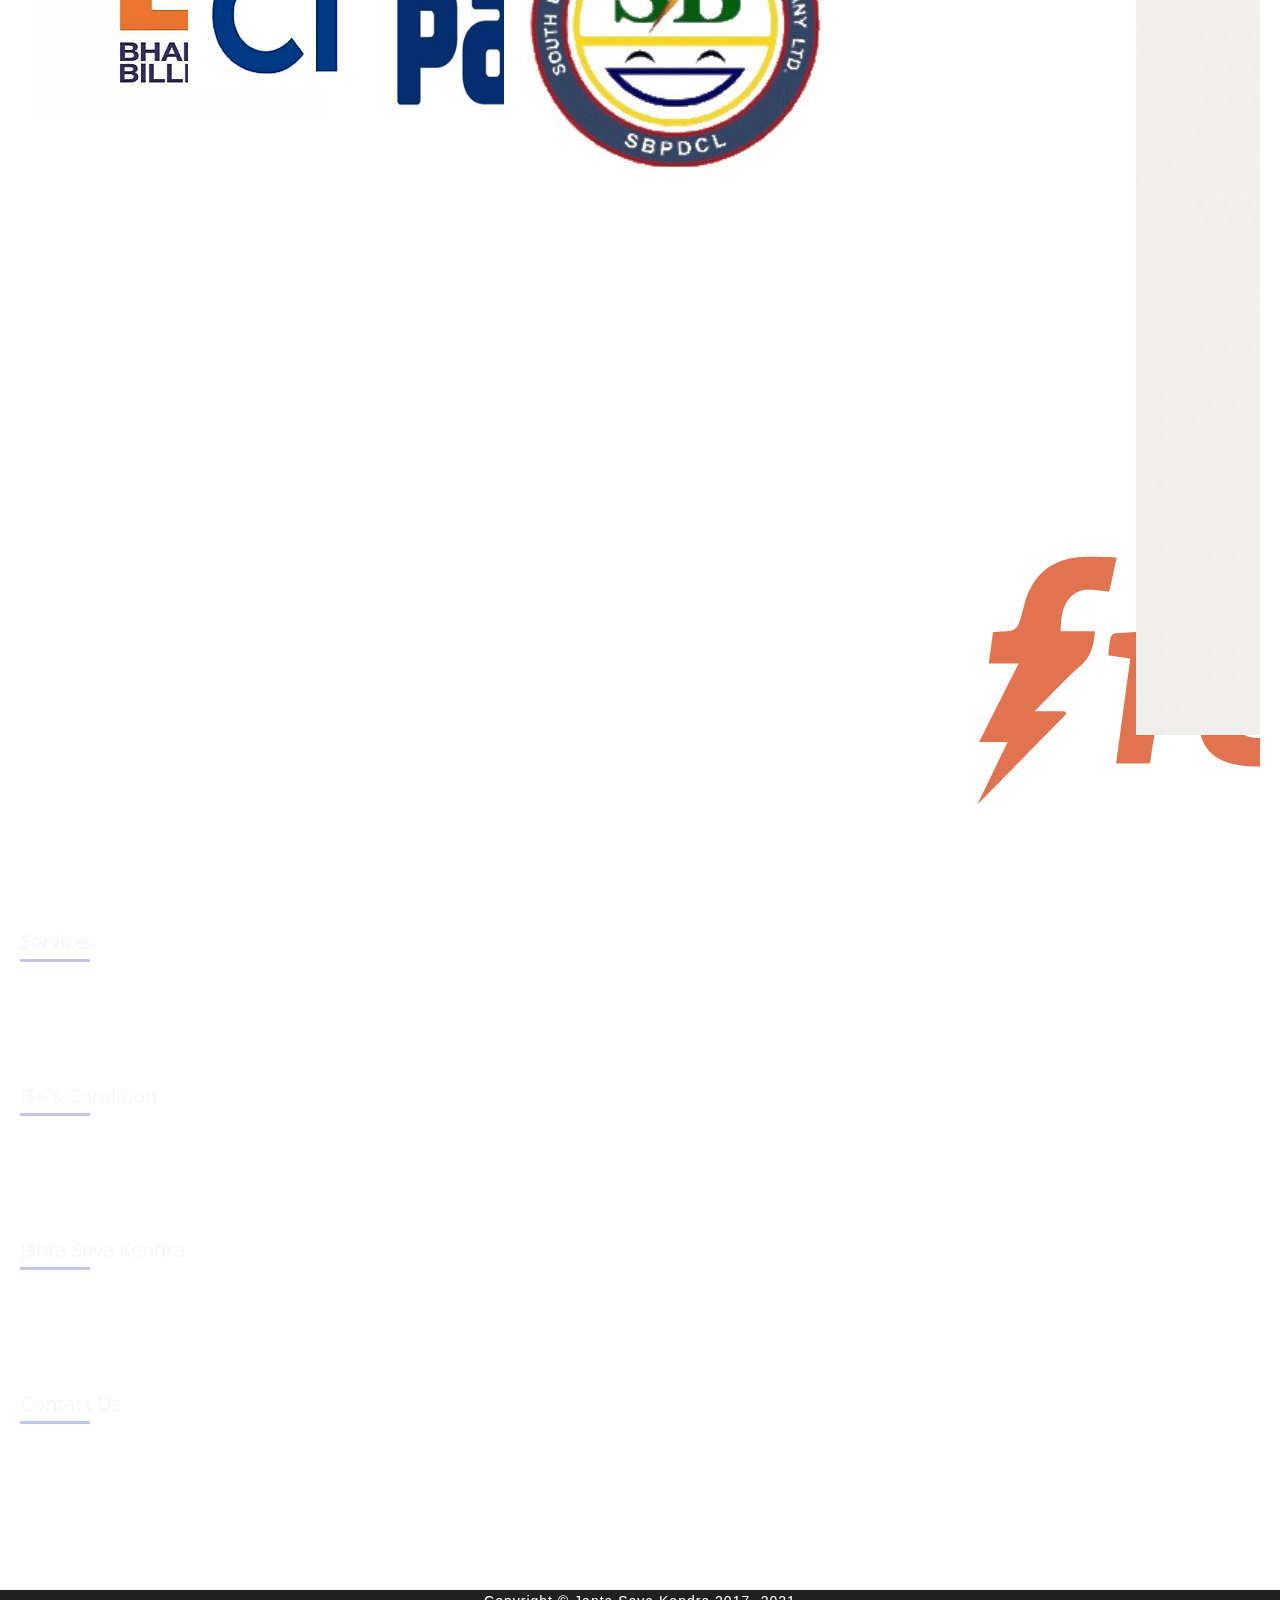
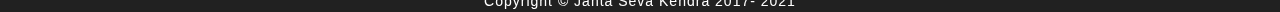
==== commit feec5072: "Update index.html" ====
--- a/index.html
+++ b/index.html
@@ -700,7 +700,7 @@
     <div class="row">
       <div class="col-md-12">
         <div style="margin: 0;align-items: center;justify-content: center;display: flex;text-align: center;">
-          <span class="p-1" style="font-size:14px;letter-spacing: 1px; color: #fff">Copyright © Nagrik Seva Kendra 2017- 2021</span>
+          <span class="p-1" style="font-size:14px;letter-spacing: 1px; color: #fff">Copyright © Janta Seva Kendra 2017- 2021</span>
         </div>
     </div>
     </div>
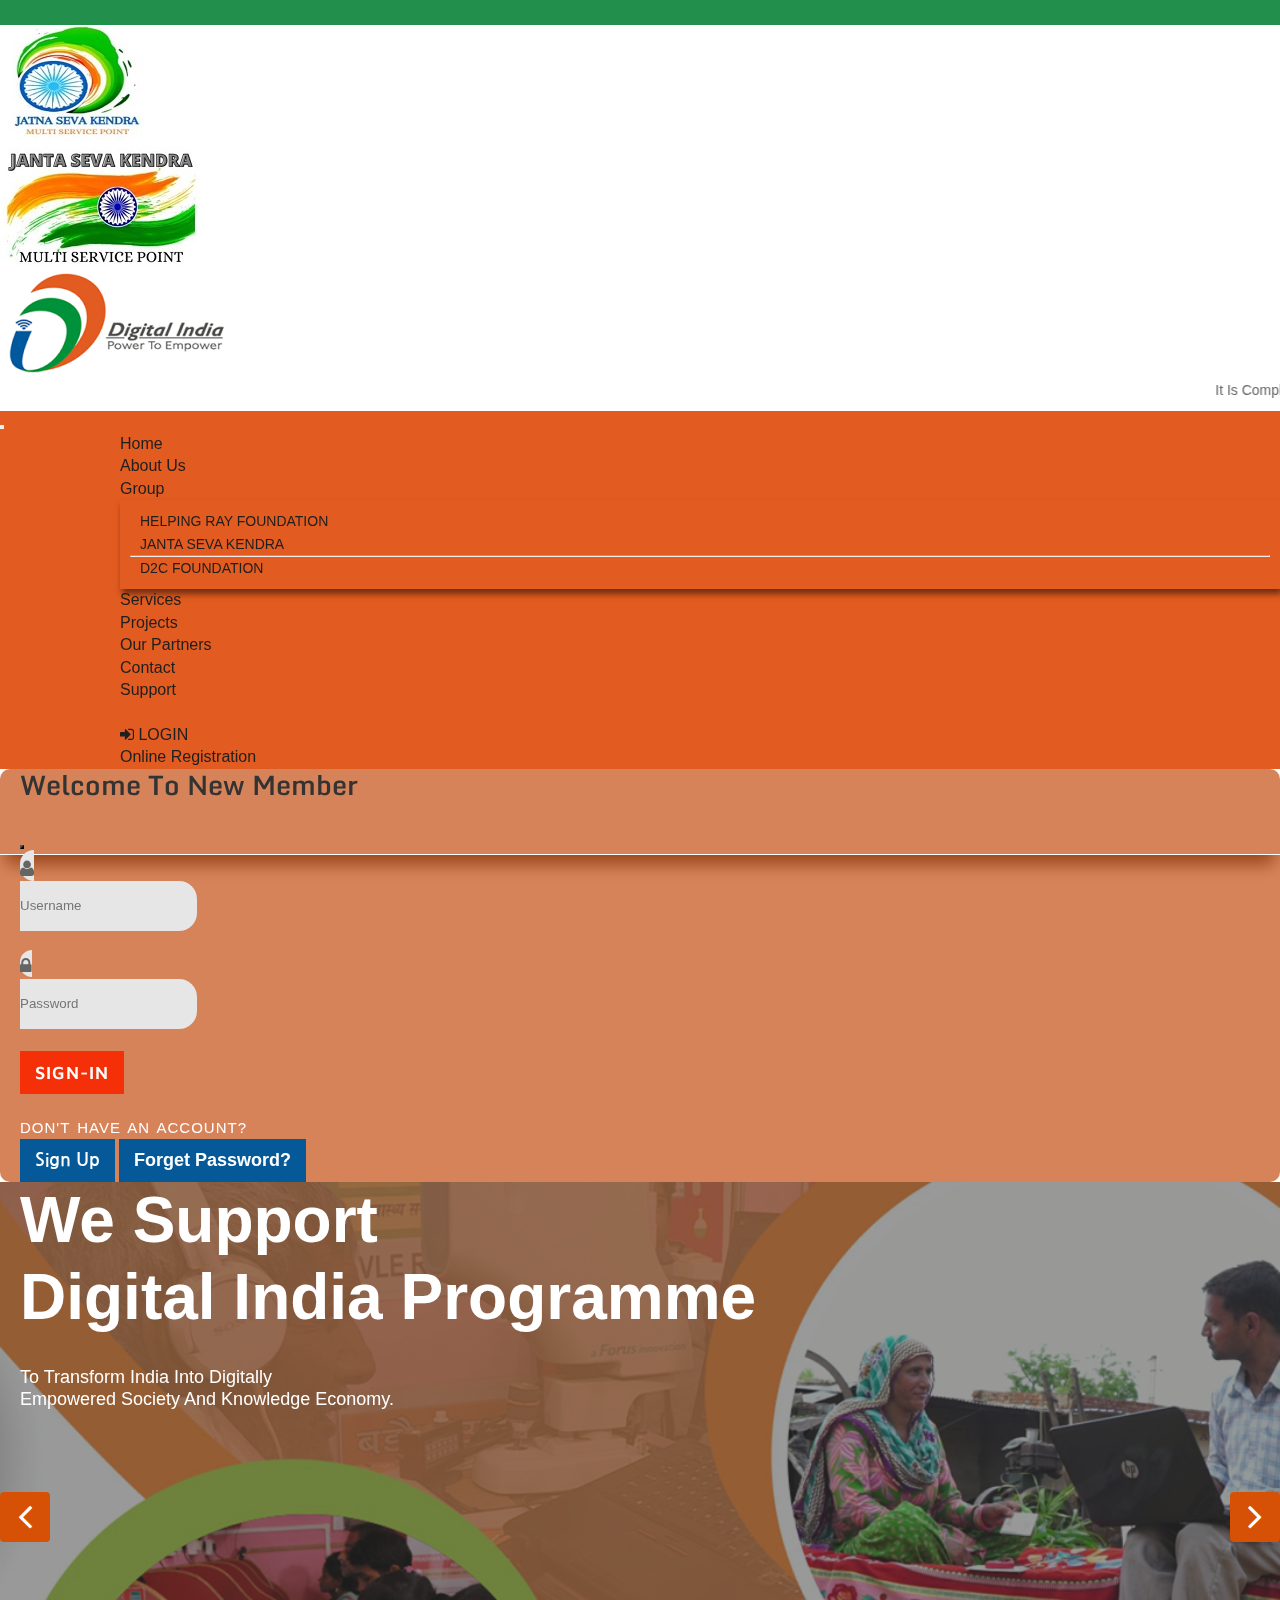
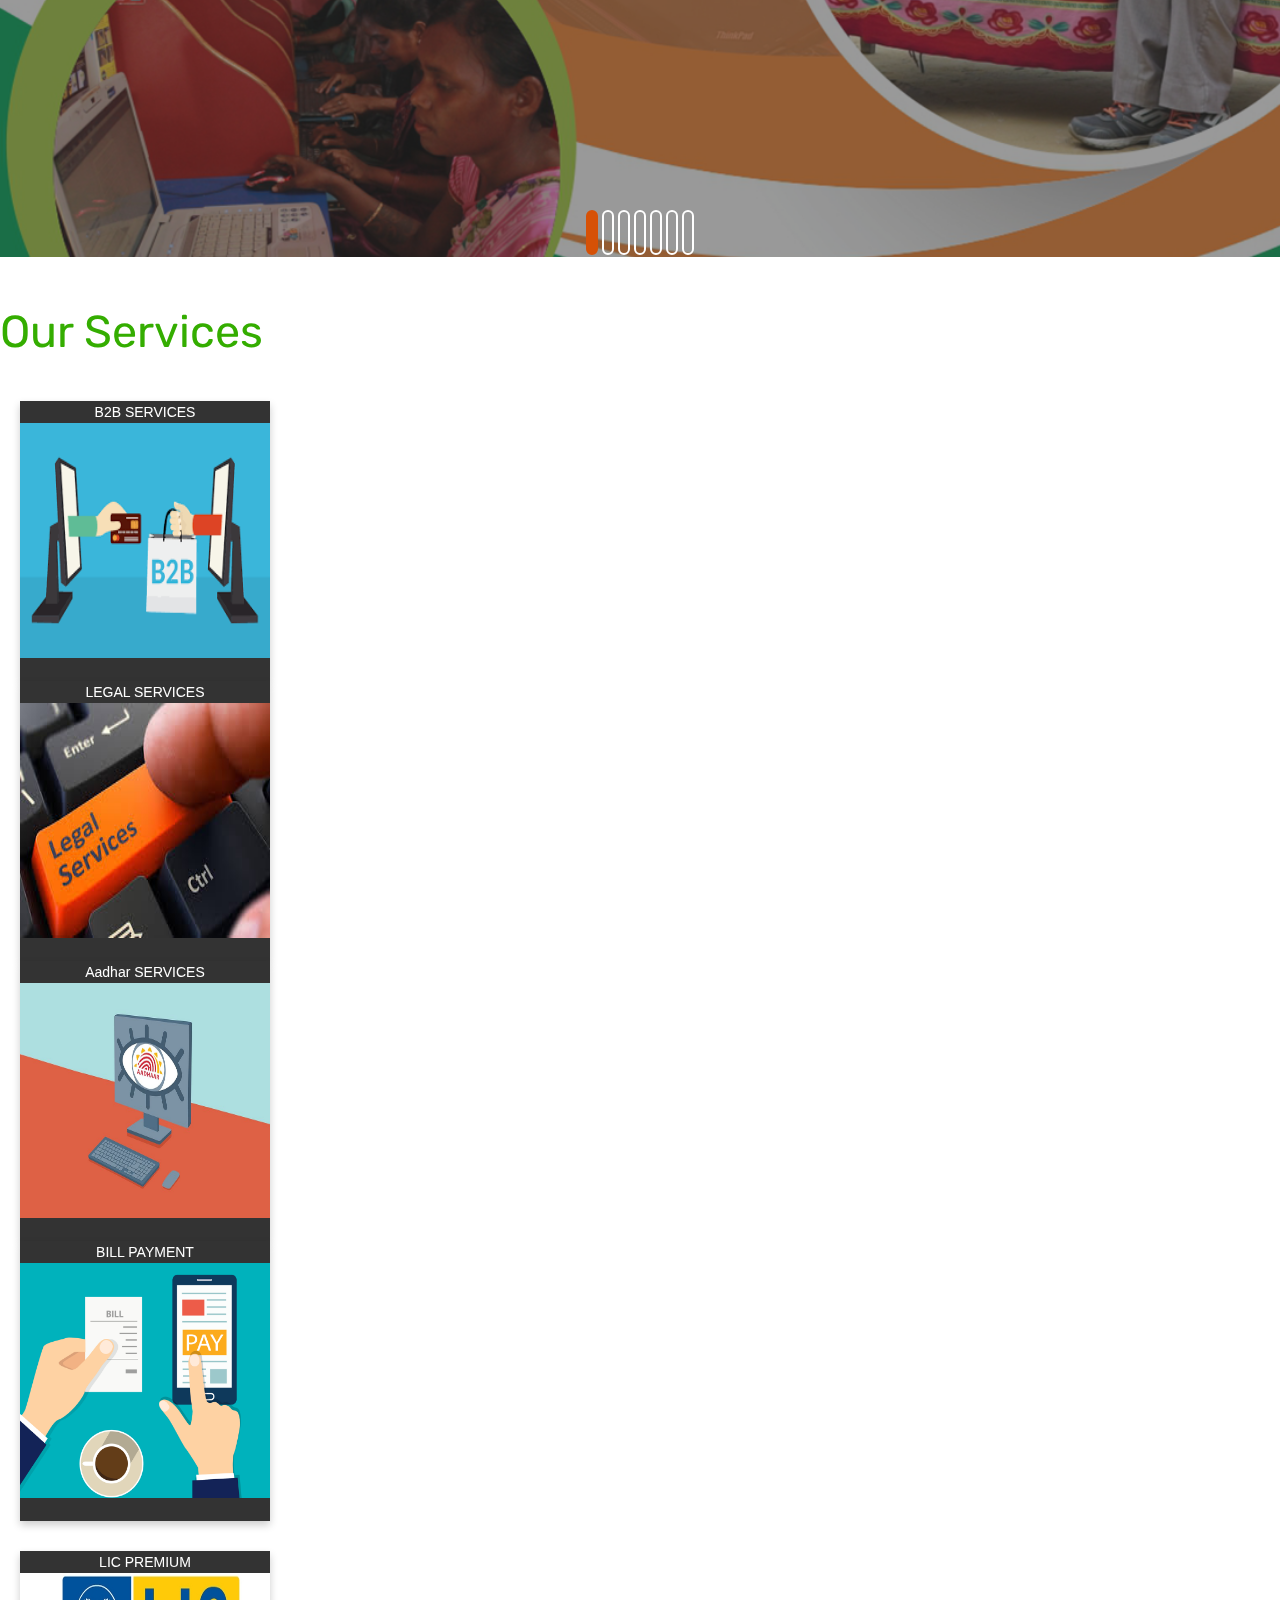
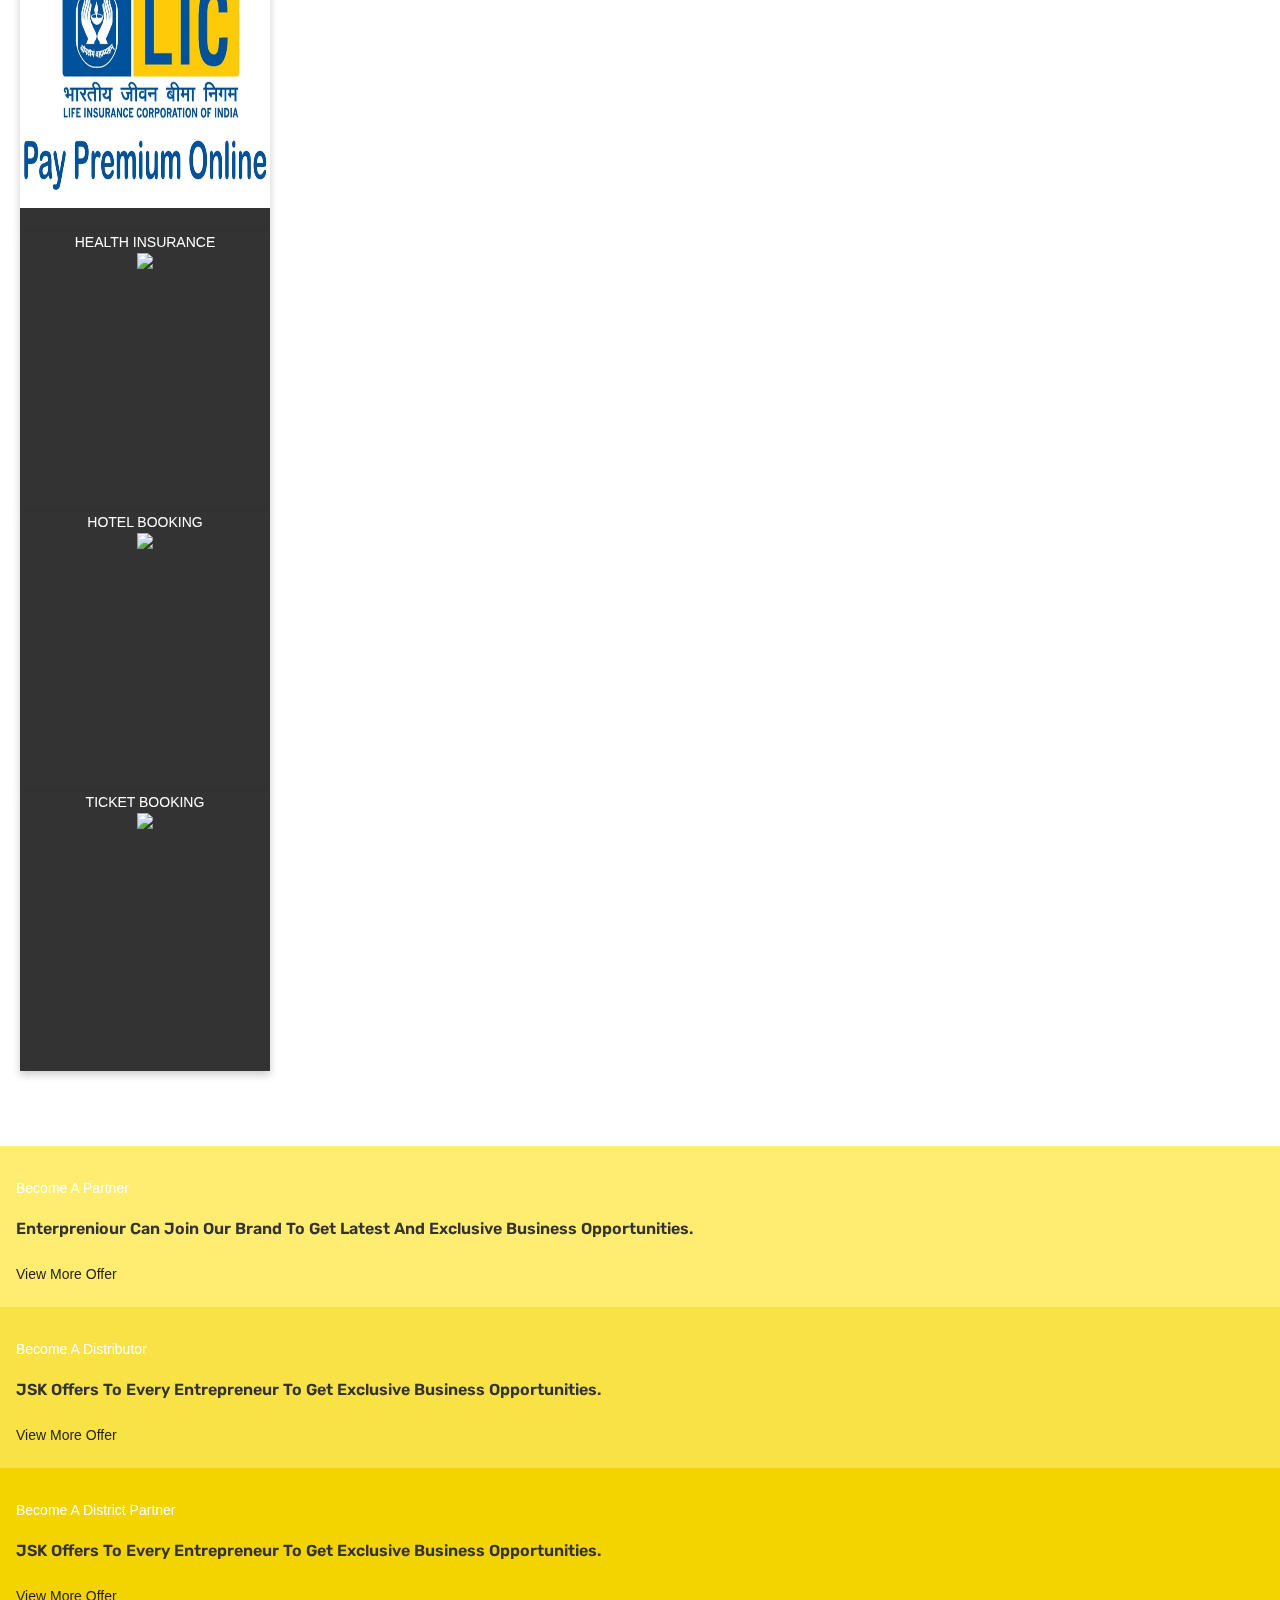
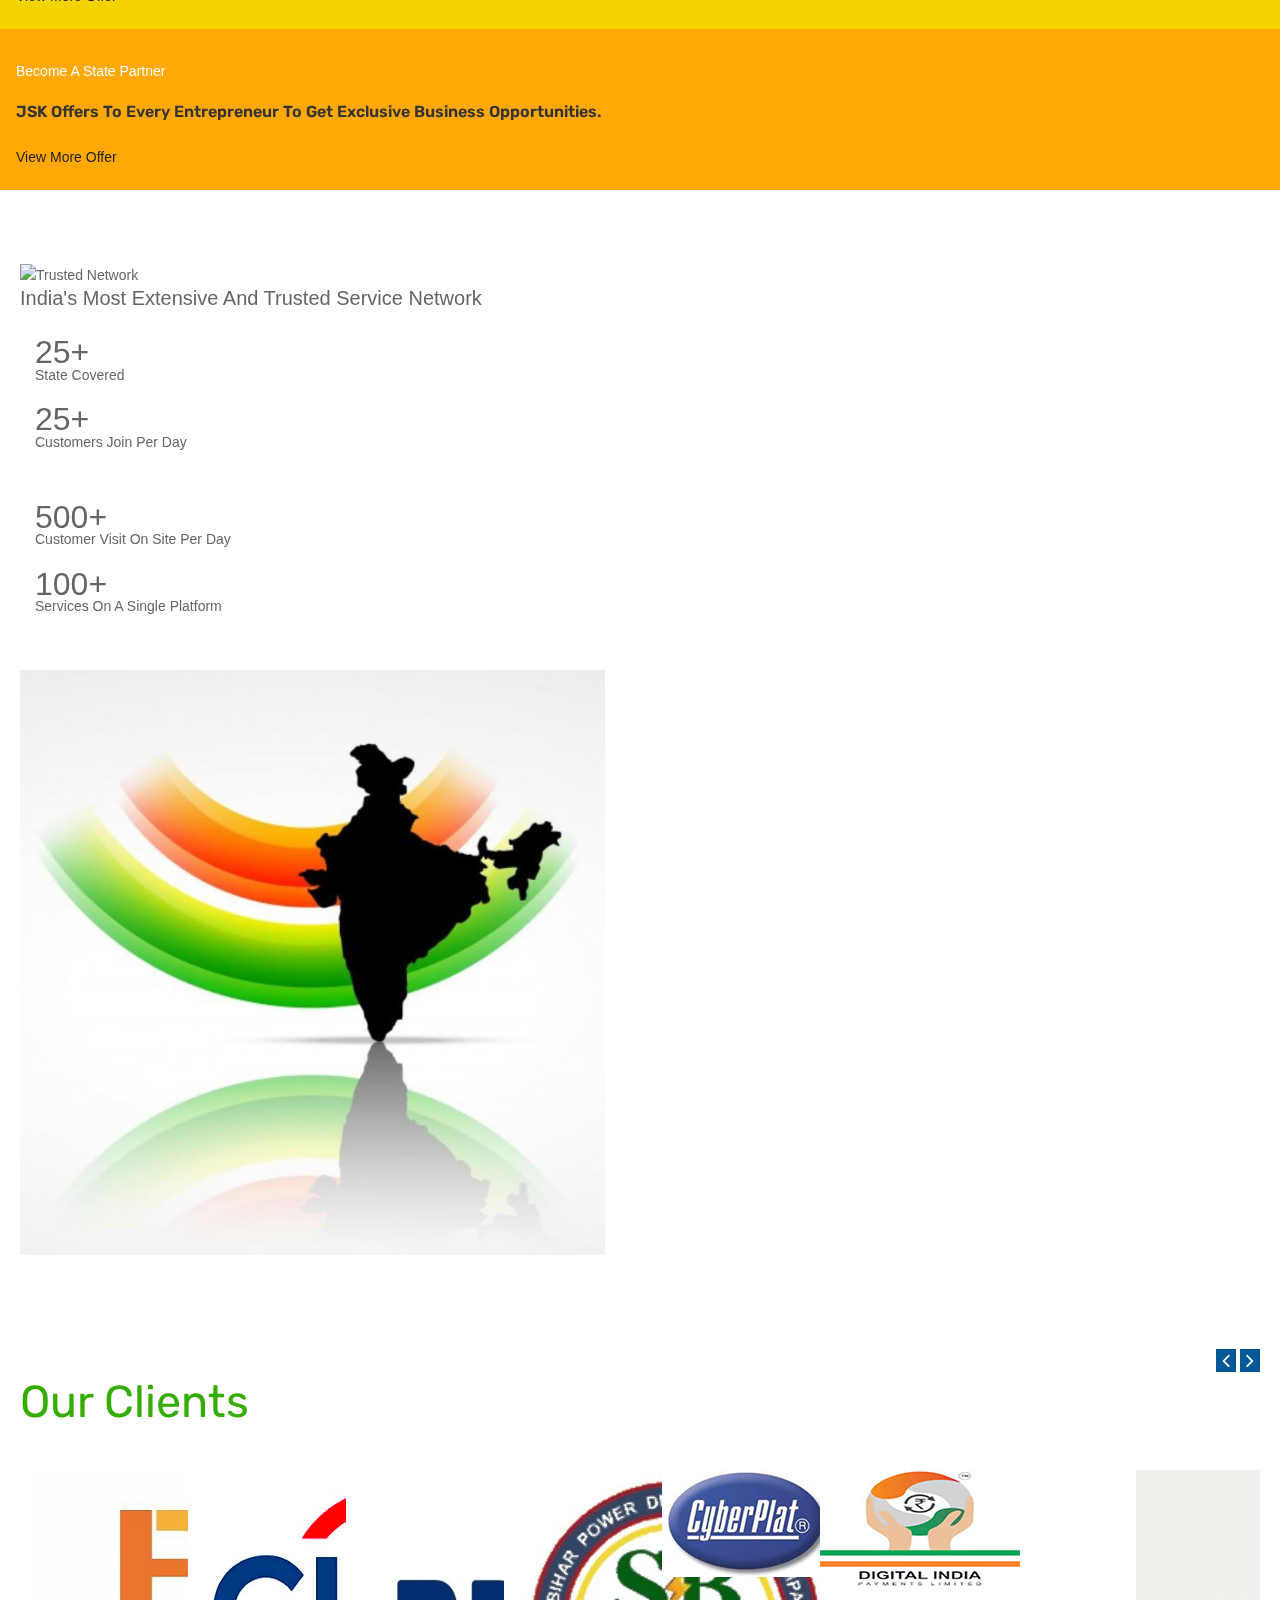
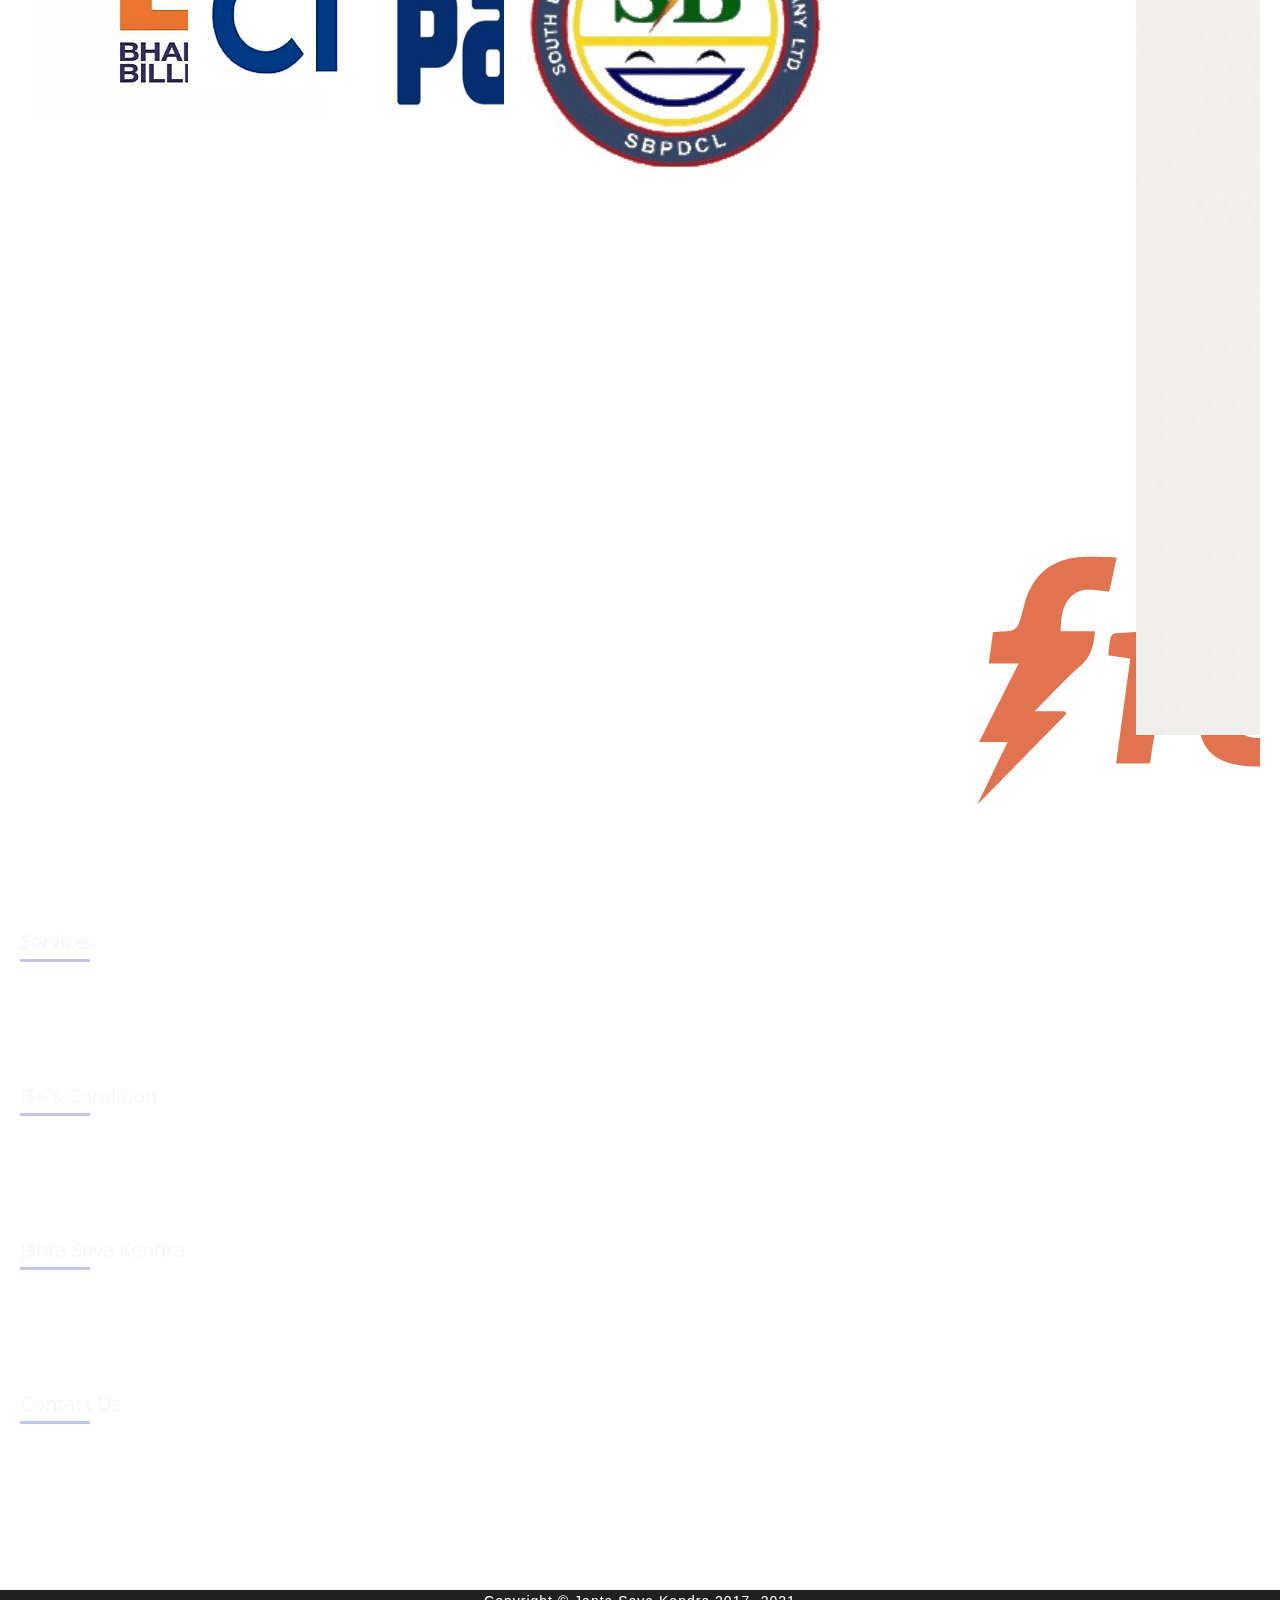
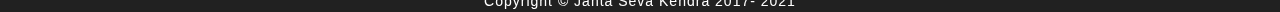
==== commit 04f6b9af: "Update index.html" ====
--- a/index.html
+++ b/index.html
@@ -14,7 +14,6 @@
     
 <!--Google Font-->
 
-
 <link href="https://fonts.googleapis.com/css?family=Francois+One&display=swap" rel="stylesheet">
 <link href="https://fonts.googleapis.com/css?family=Nanum+Gothic&display=swap" rel="stylesheet">
 <link href="https://fonts.googleapis.com/css?family=Cinzel|Maven+Pro|Monda|Orbitron|Rubik|Mono+One|Russo+One&display=swap" rel="stylesheet">
@@ -31,15 +30,11 @@
     <!-- Custom CSS -->
     <link rel="stylesheet" href="css/custom.css">
 
-
      <!--our client-->
      <link rel="stylesheet" href="slide/simple-line-icons/css/simple-line-icons.css"> 
      <link href="css/our client/flexslider.css" rel="stylesheet" />
      <link href="js/our client/owl-carousel/owl.carousel.css" rel="stylesheet">
      <link href="css/our client/style.css" rel="stylesheet" />
-
-
-
 
     <title>Janta Seva Kendra</title>
   </head>
@@ -125,7 +120,6 @@
     </div>
   </nav>
   <!--Nav End-->
-
 
 <!--Modal Start-->
 <div class="modal fade" id="md1">
@@ -168,7 +162,6 @@
                             </a>
                           </div>
                          
-
                         </div>
                         <br>
                               <div class="input-container pt-1 text-center">
@@ -184,7 +177,6 @@
 
                                </div>
                               </div>
-
                   </form>
                </div>
            </div>
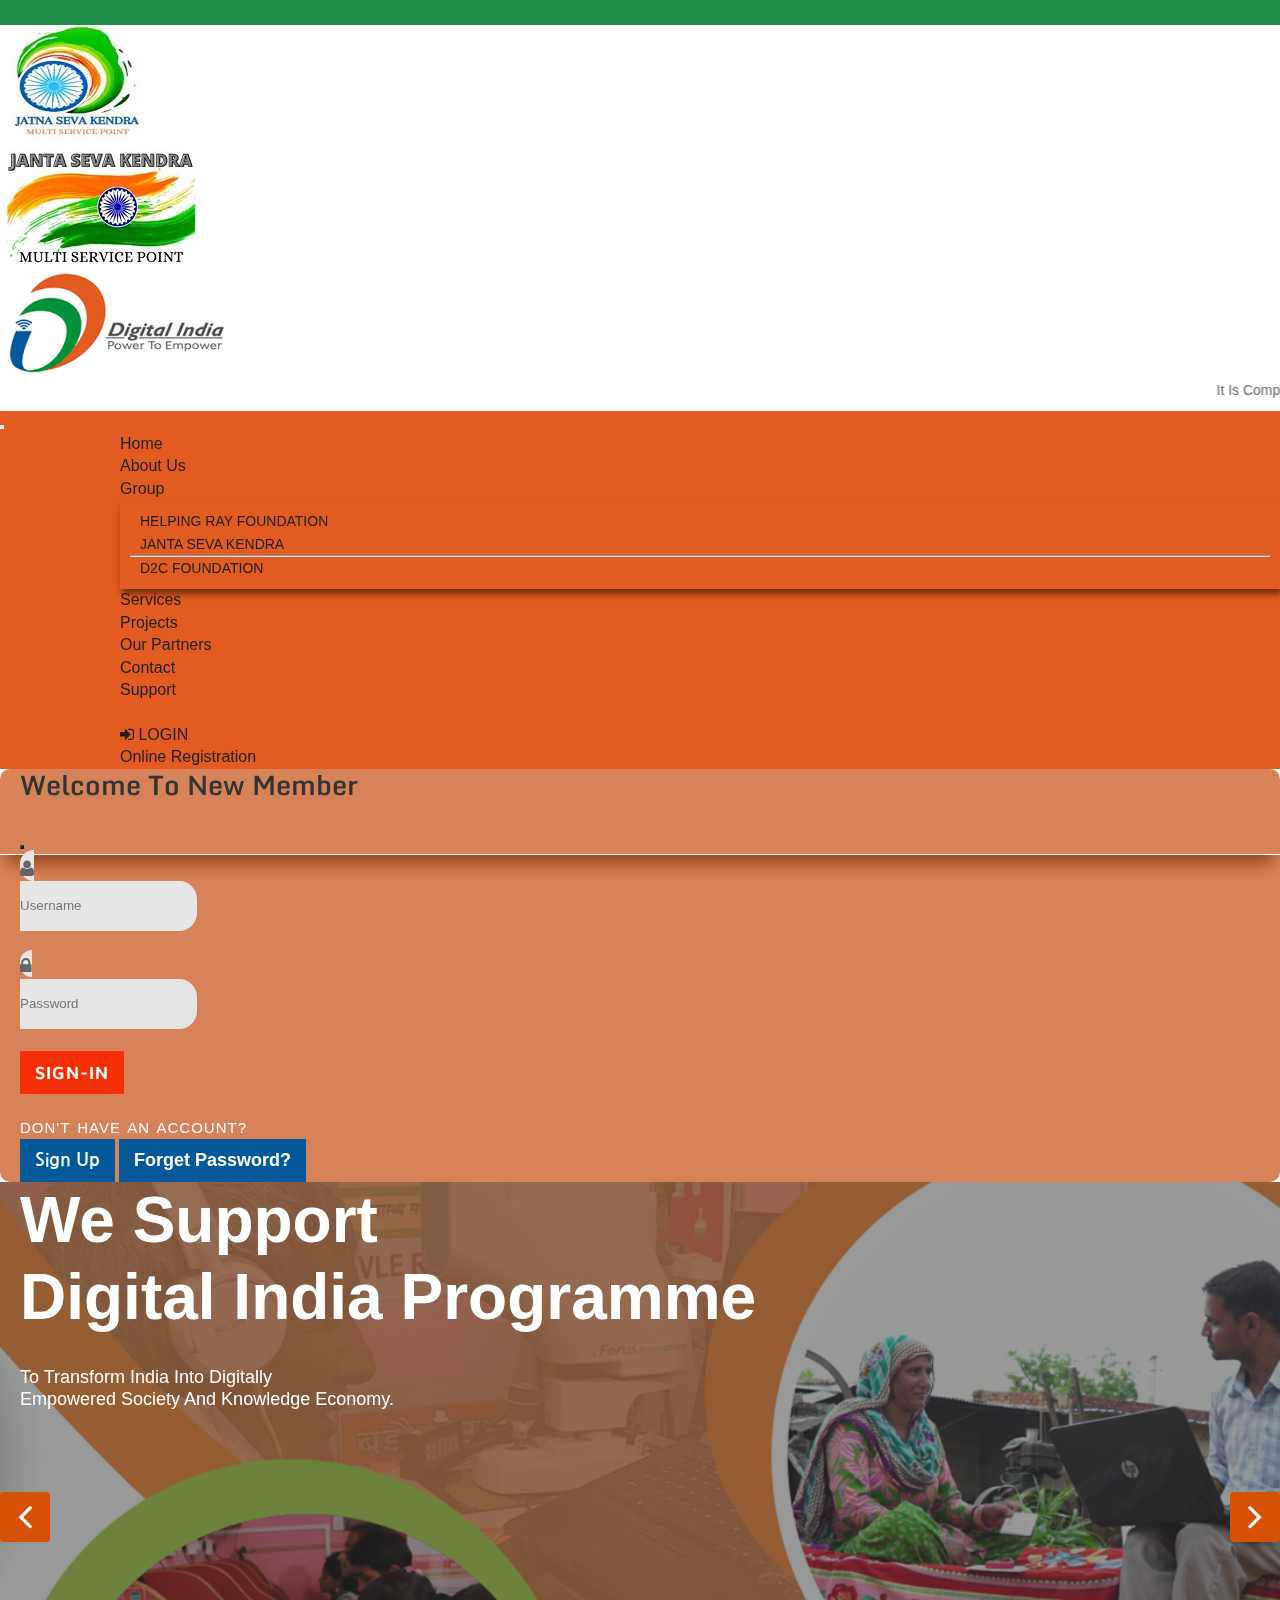
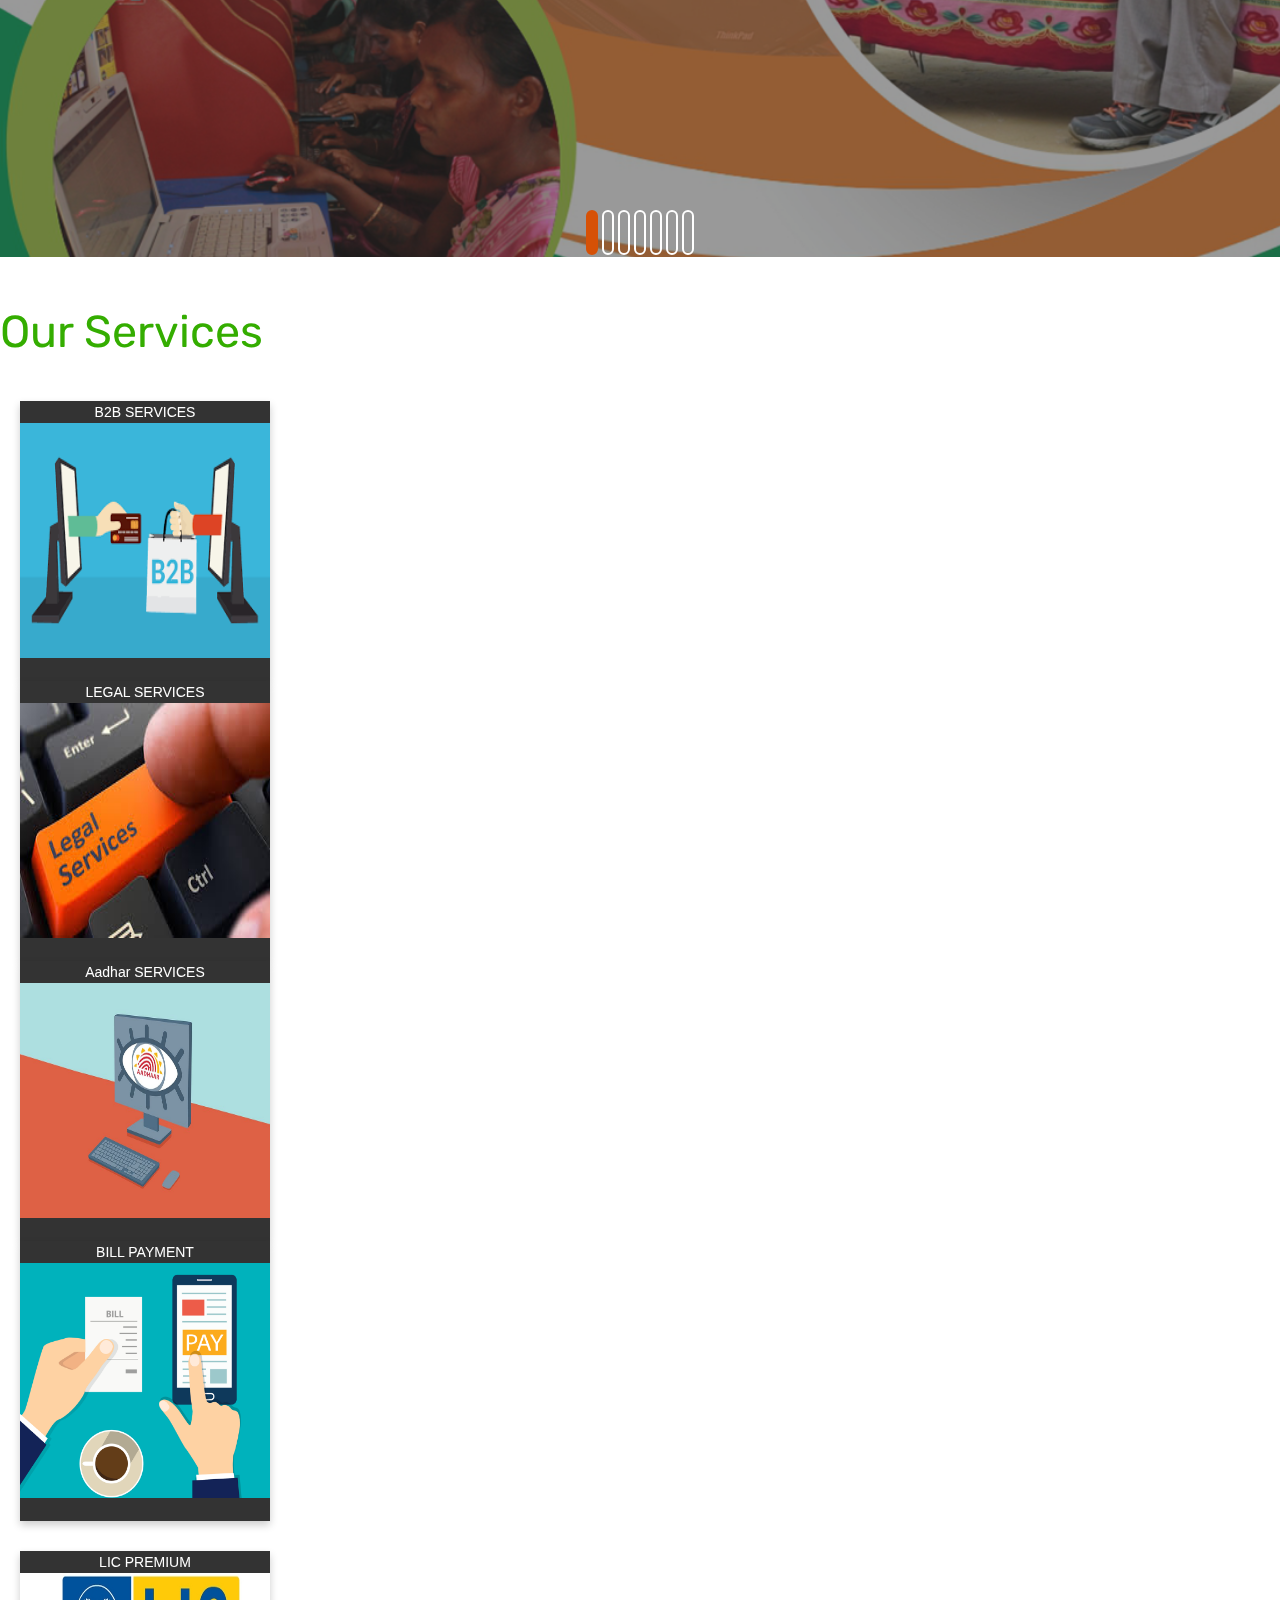
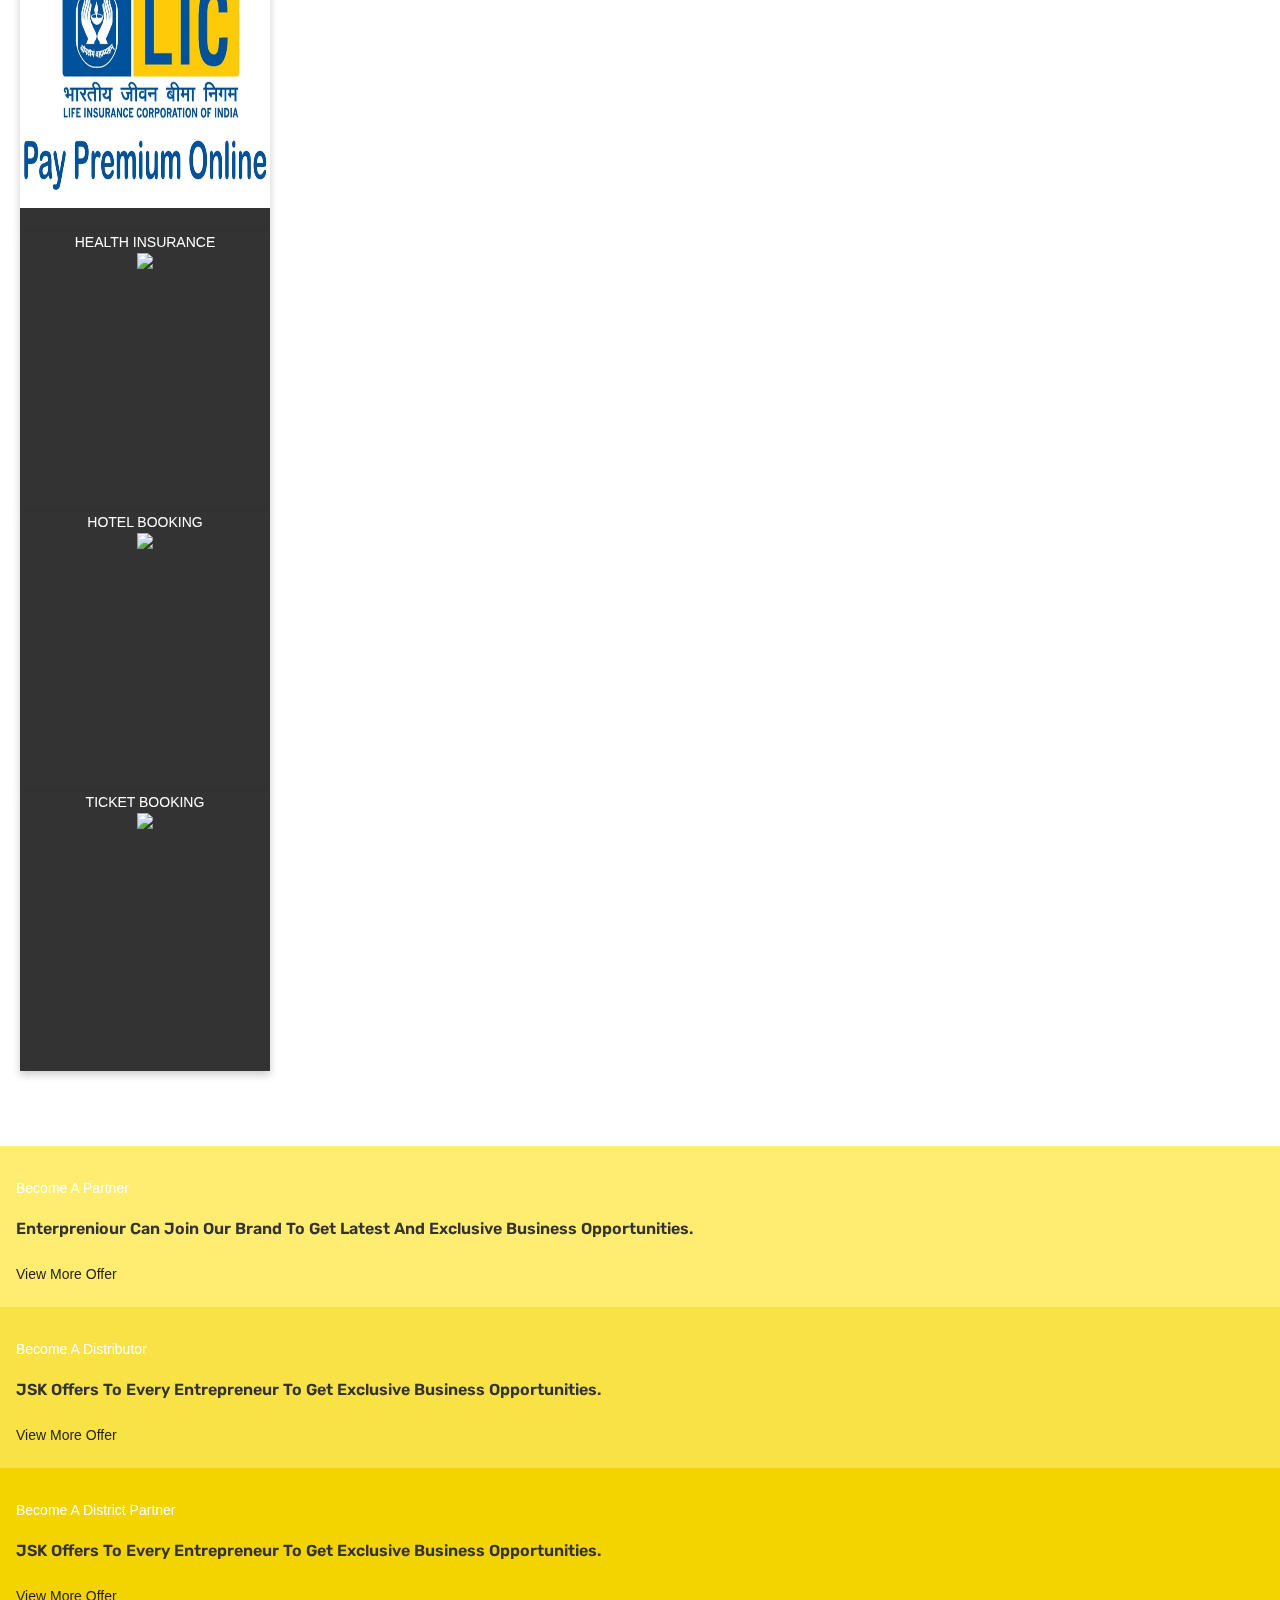
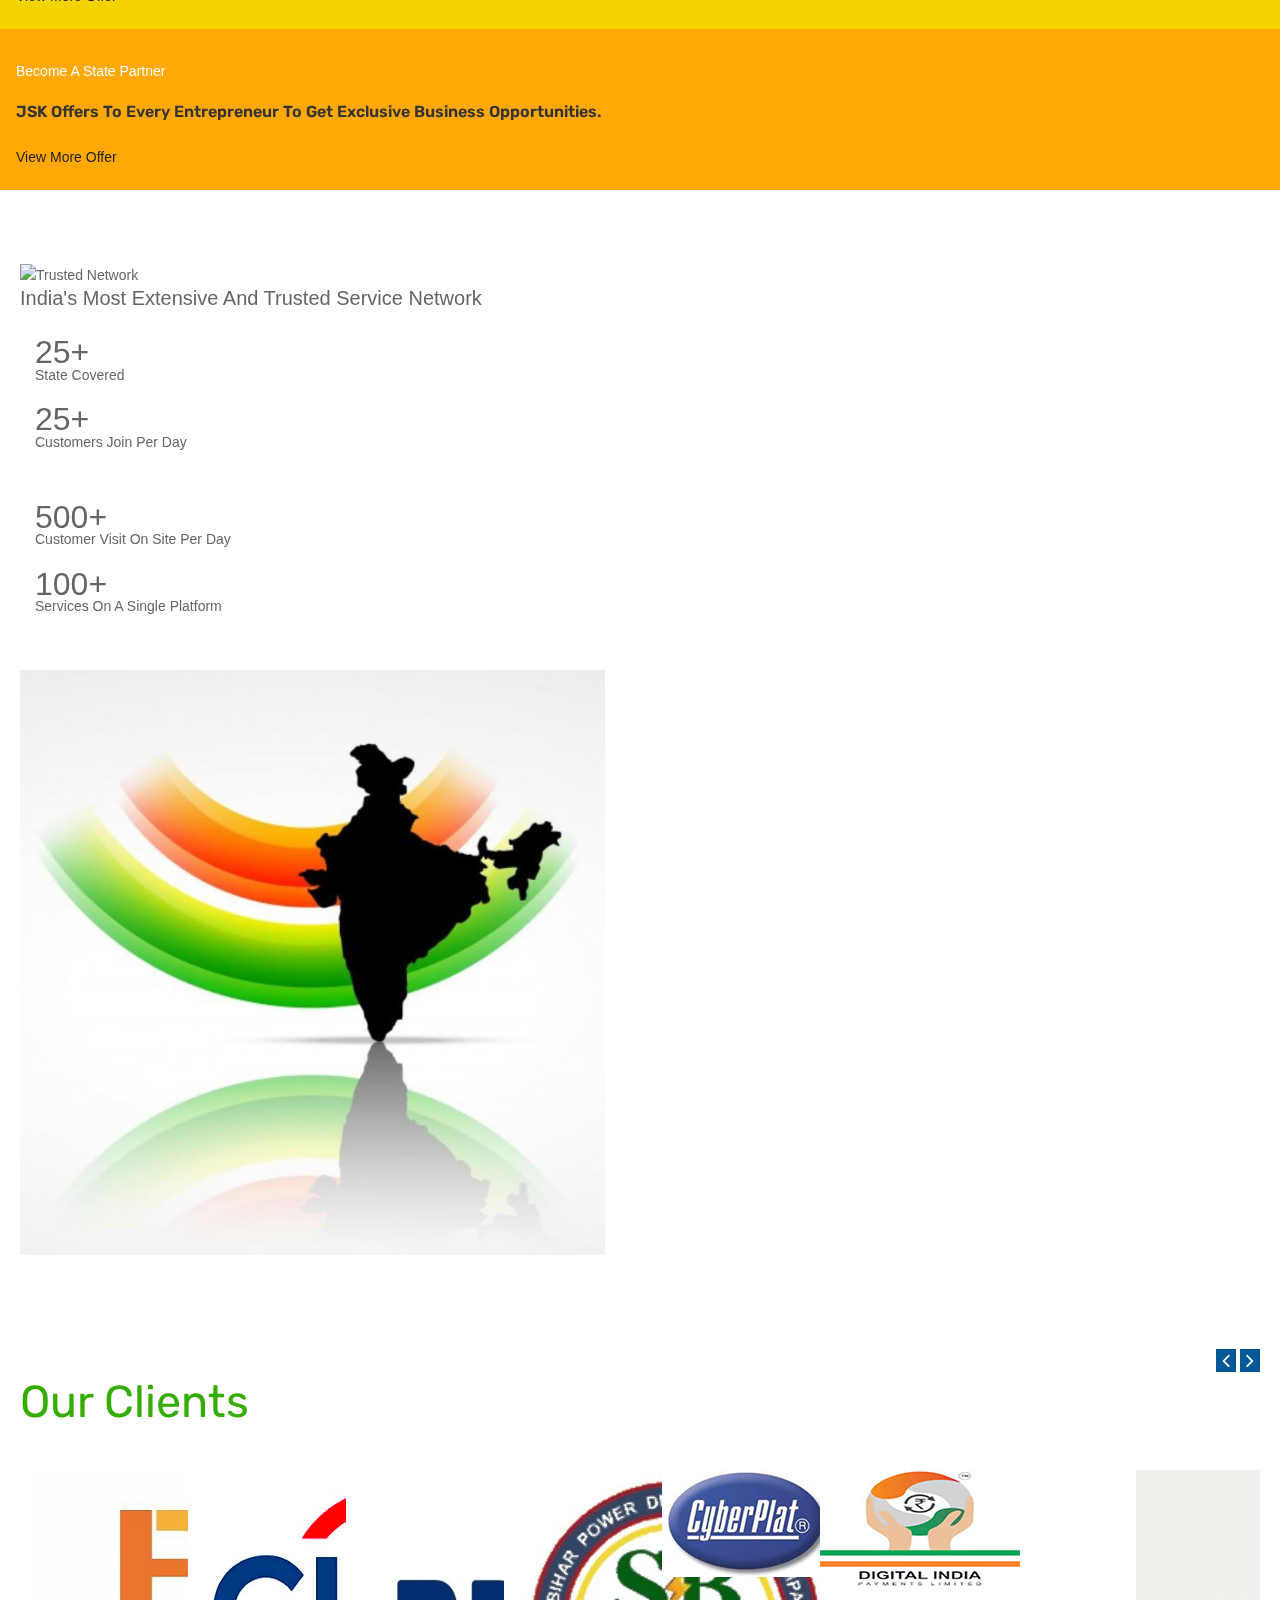
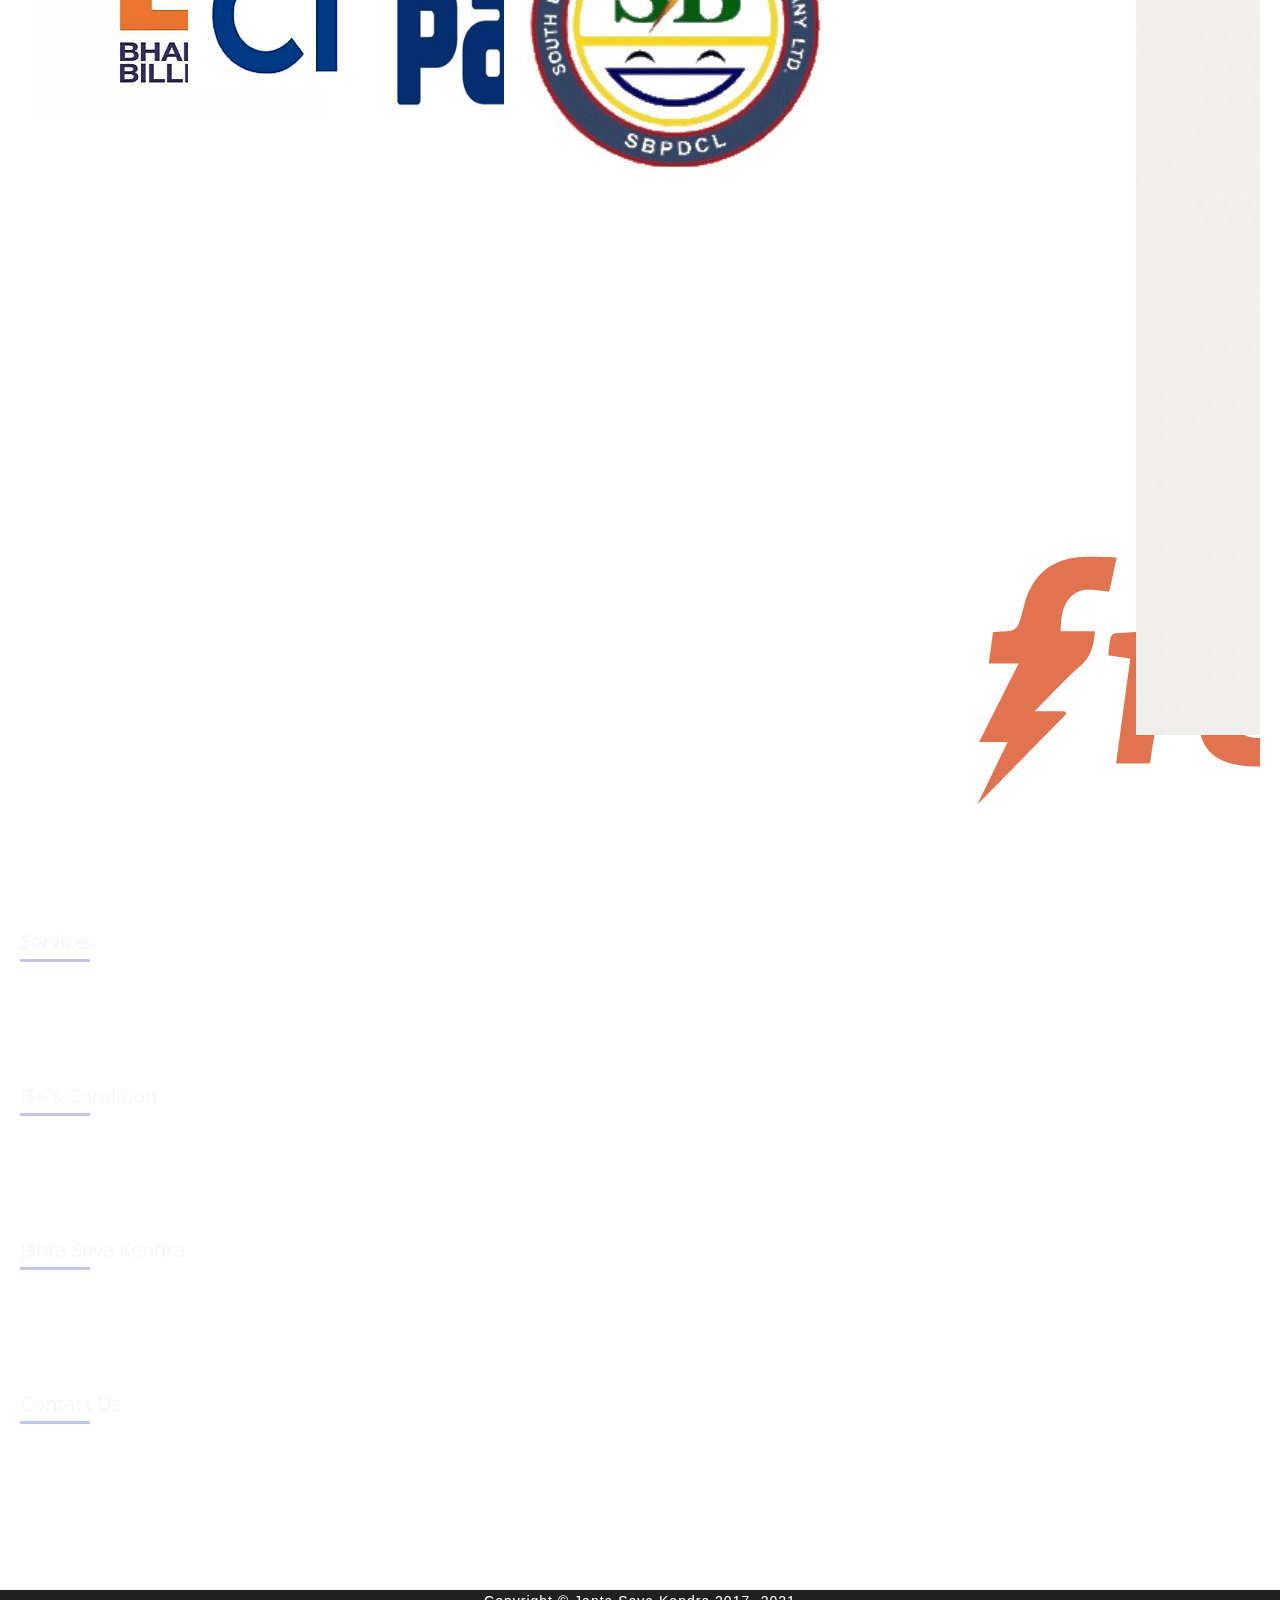
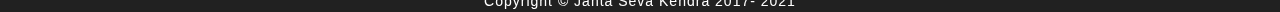
==== commit f87bc654: "Update index.html" ====
--- a/index.html
+++ b/index.html
@@ -185,8 +185,6 @@
      </div>
  <!--Modal End-->
 
-
-
 <!--Hero Section-->
 <div id="slides" class="cover-slides">
   <ul class="slides-container">
@@ -286,7 +284,6 @@
  </div>
 <!--Hero Section End-->
 
-
 <!--Our Services start-->
 <section id="special" class="container-fluid">
   <div class="heading text-center">
@@ -357,7 +354,6 @@
       </div>
     </div>
 
- 
     <!--2nd Our services Start--> 
     <div class="row gx-4 mt-4">
       <div class="col-sm-6 col-md-4 col-lg-3 mt-2">
@@ -428,7 +424,6 @@
 <!--Our Services End-->
     
 <br><br> 
-
 <!--Become a Partner-->
 <section class="container-fluid">
    <div class="row">
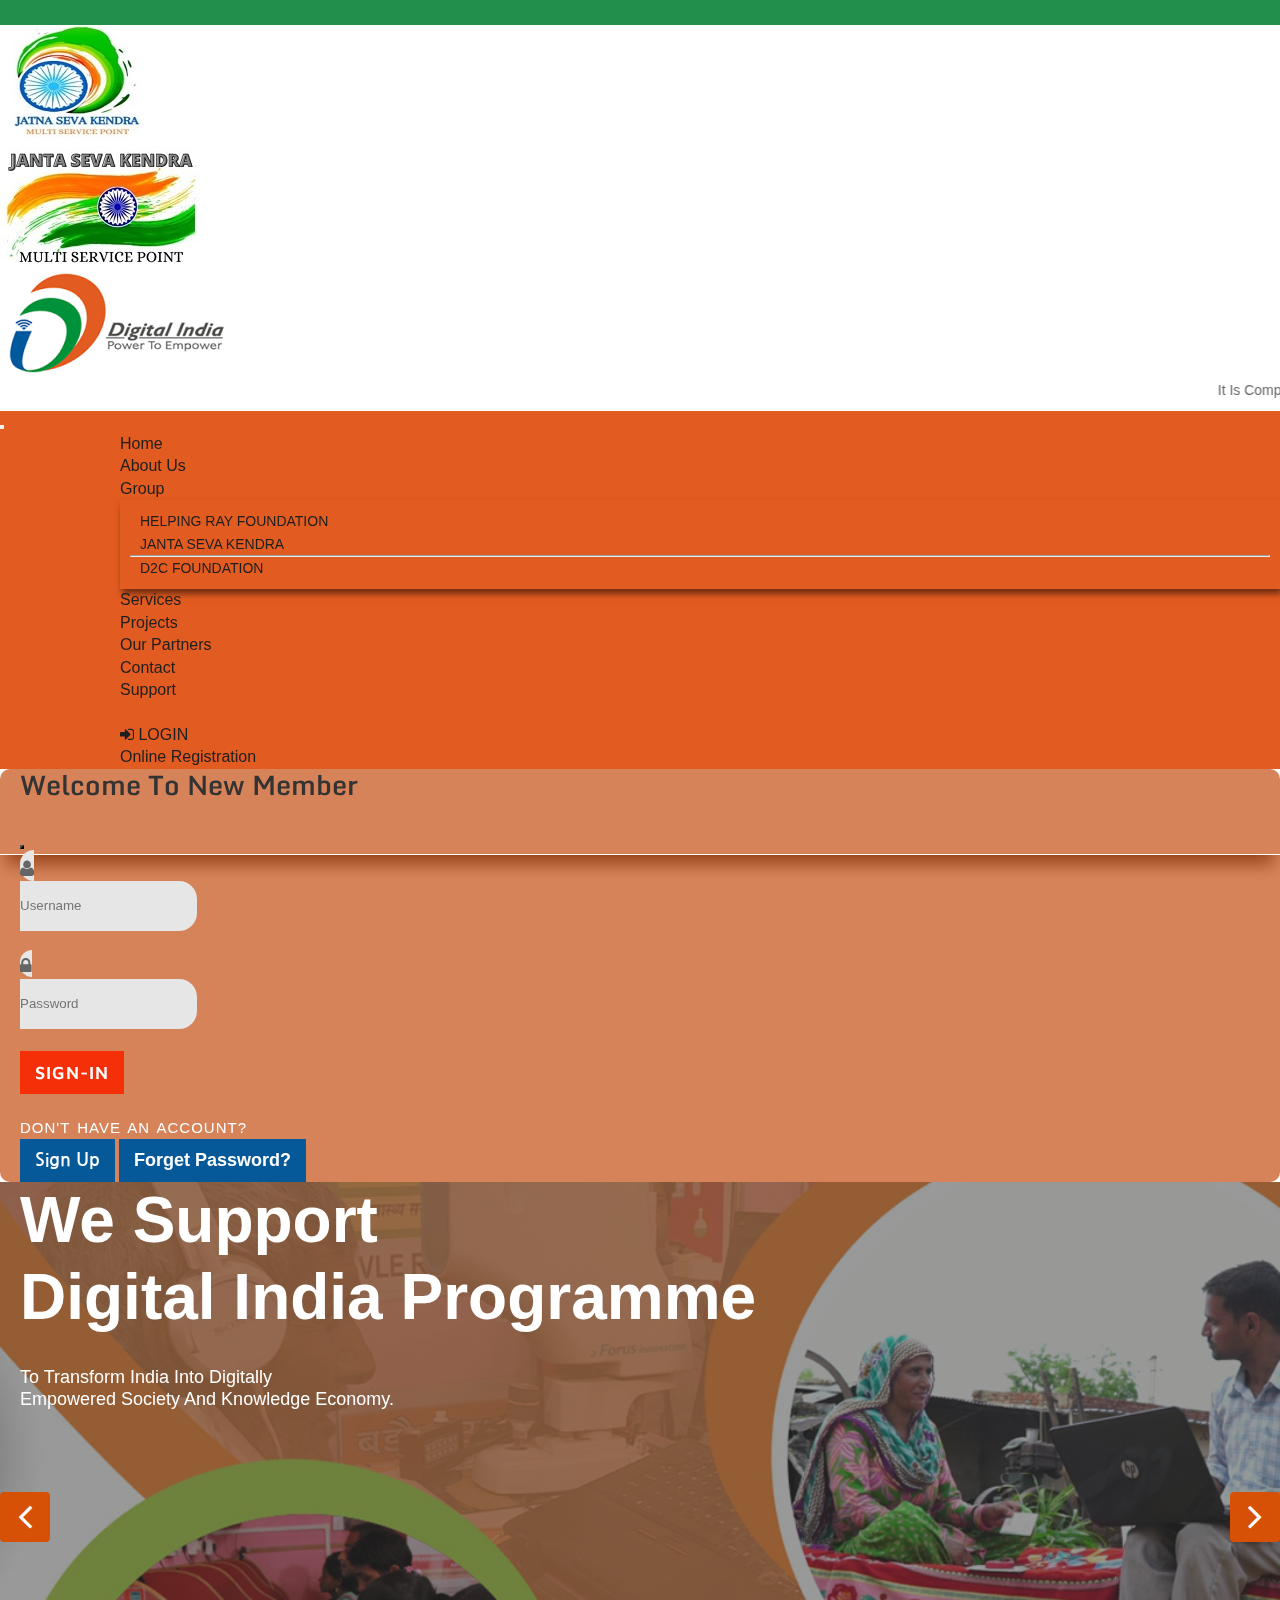
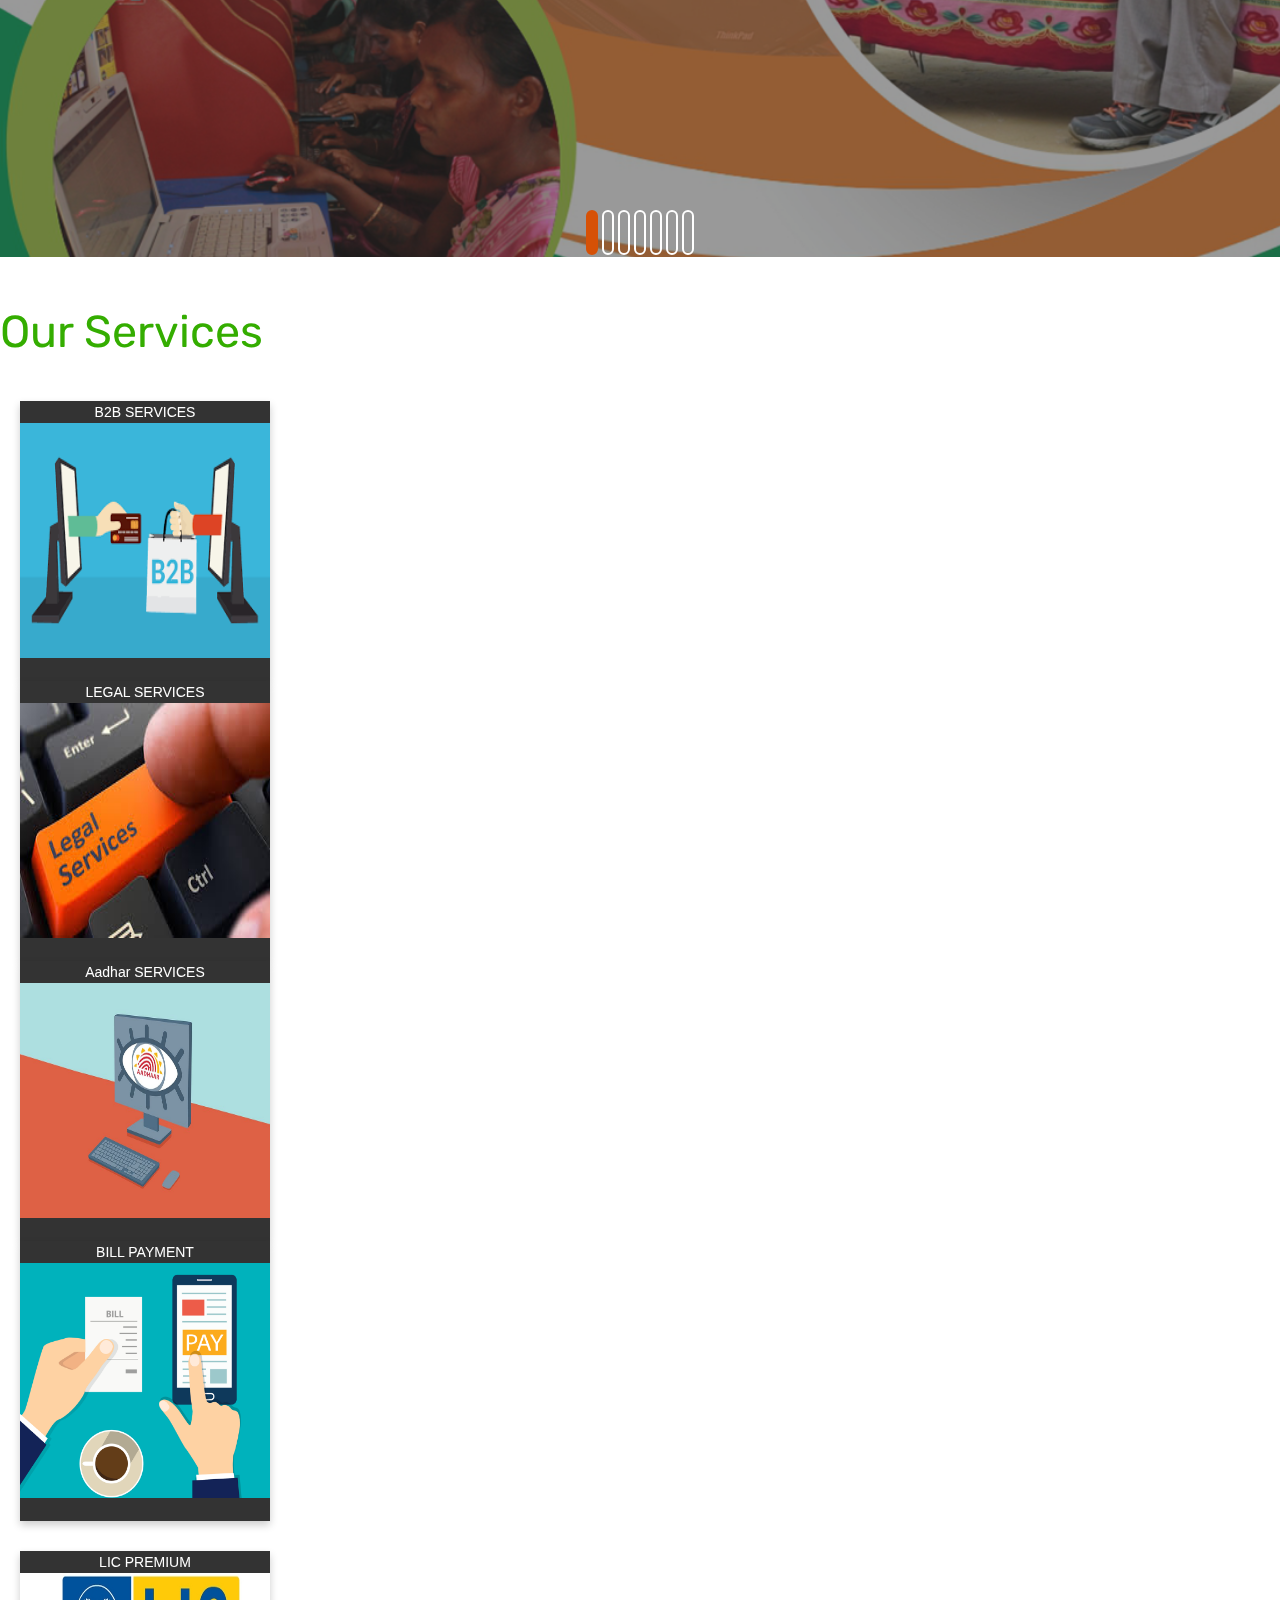
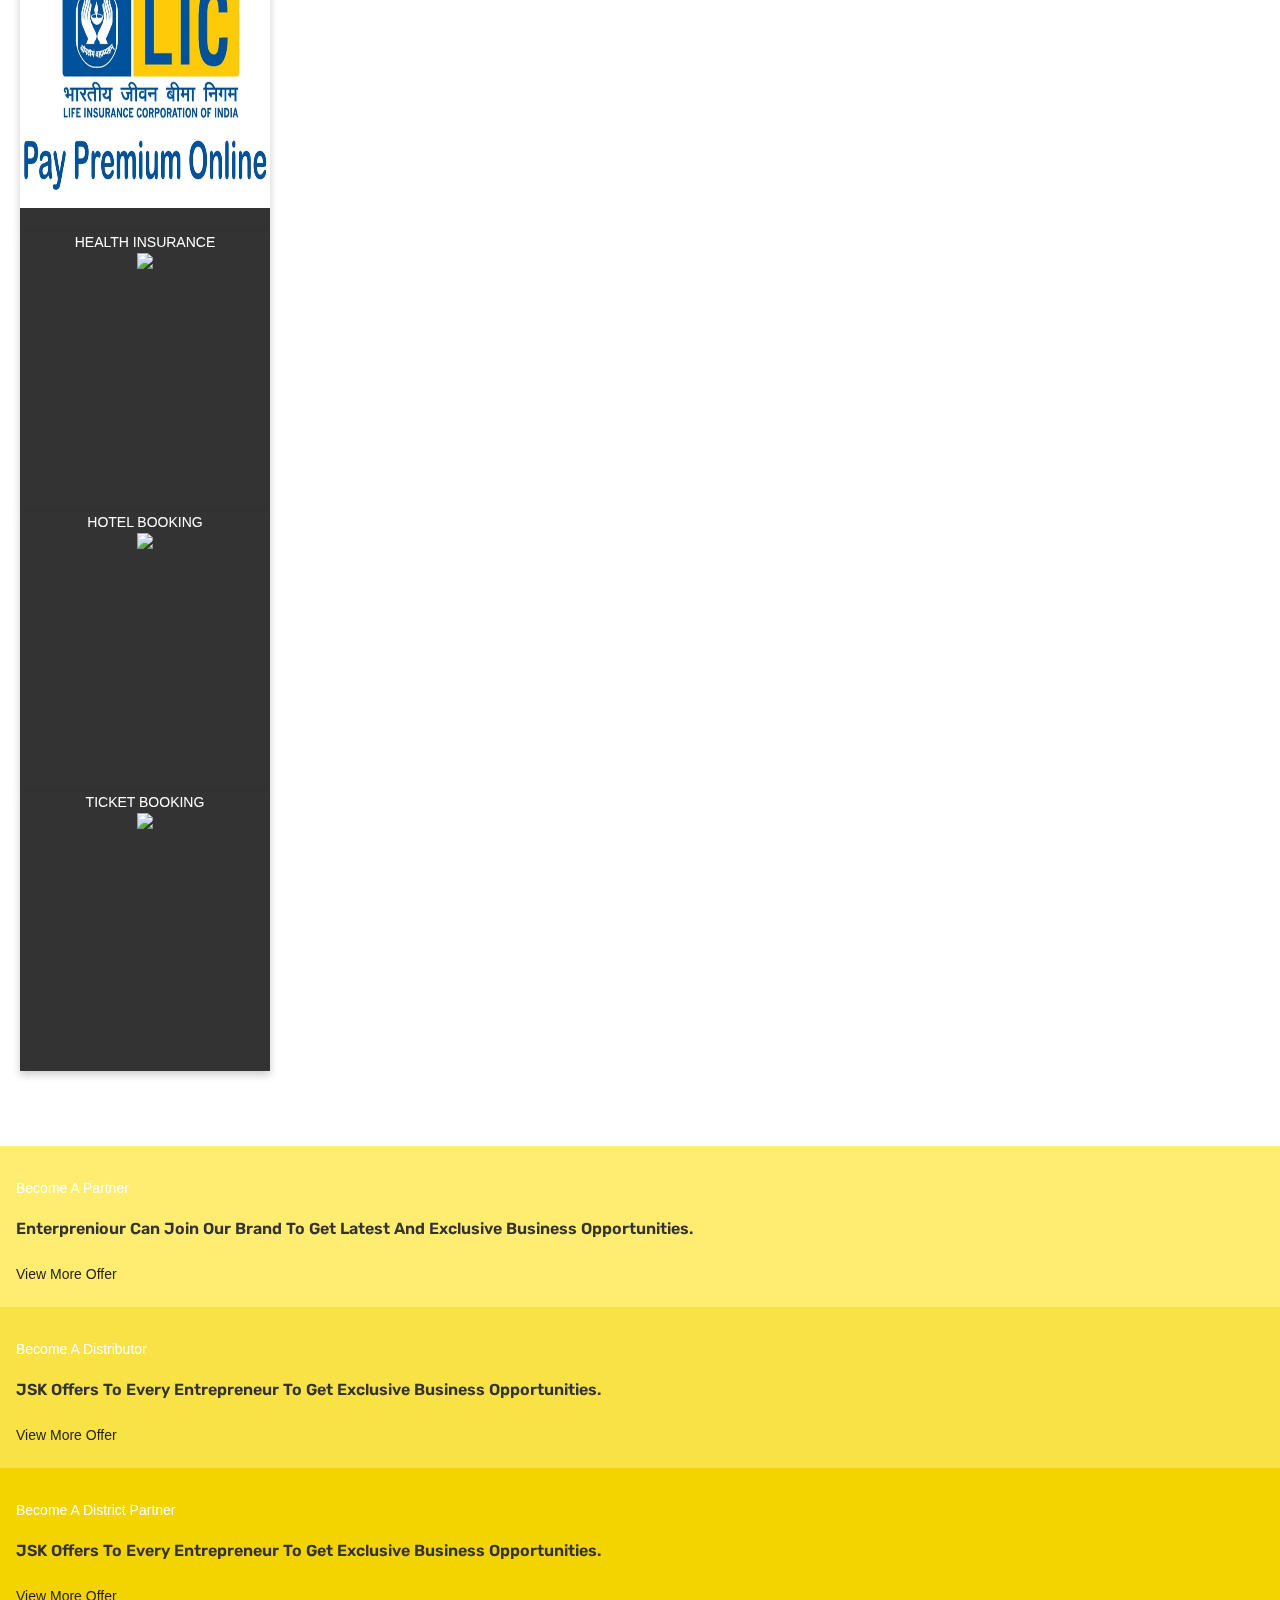
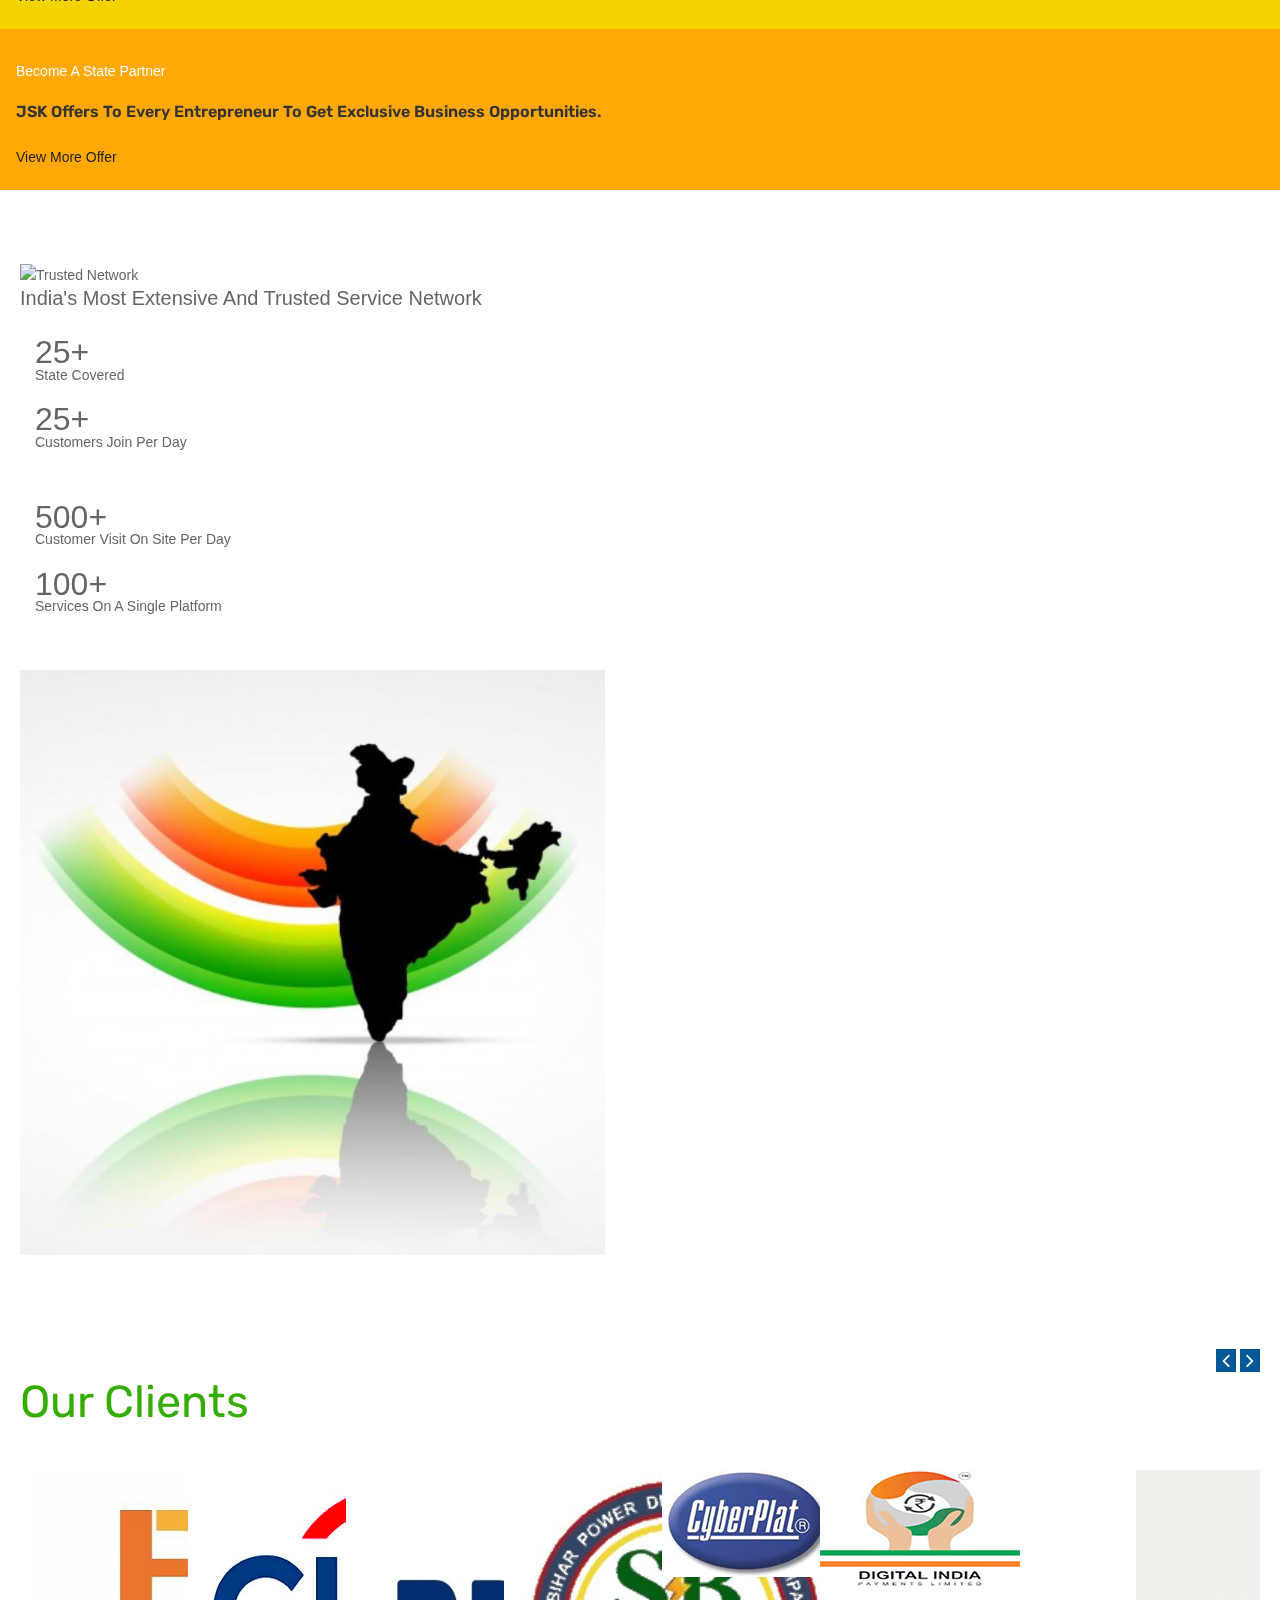
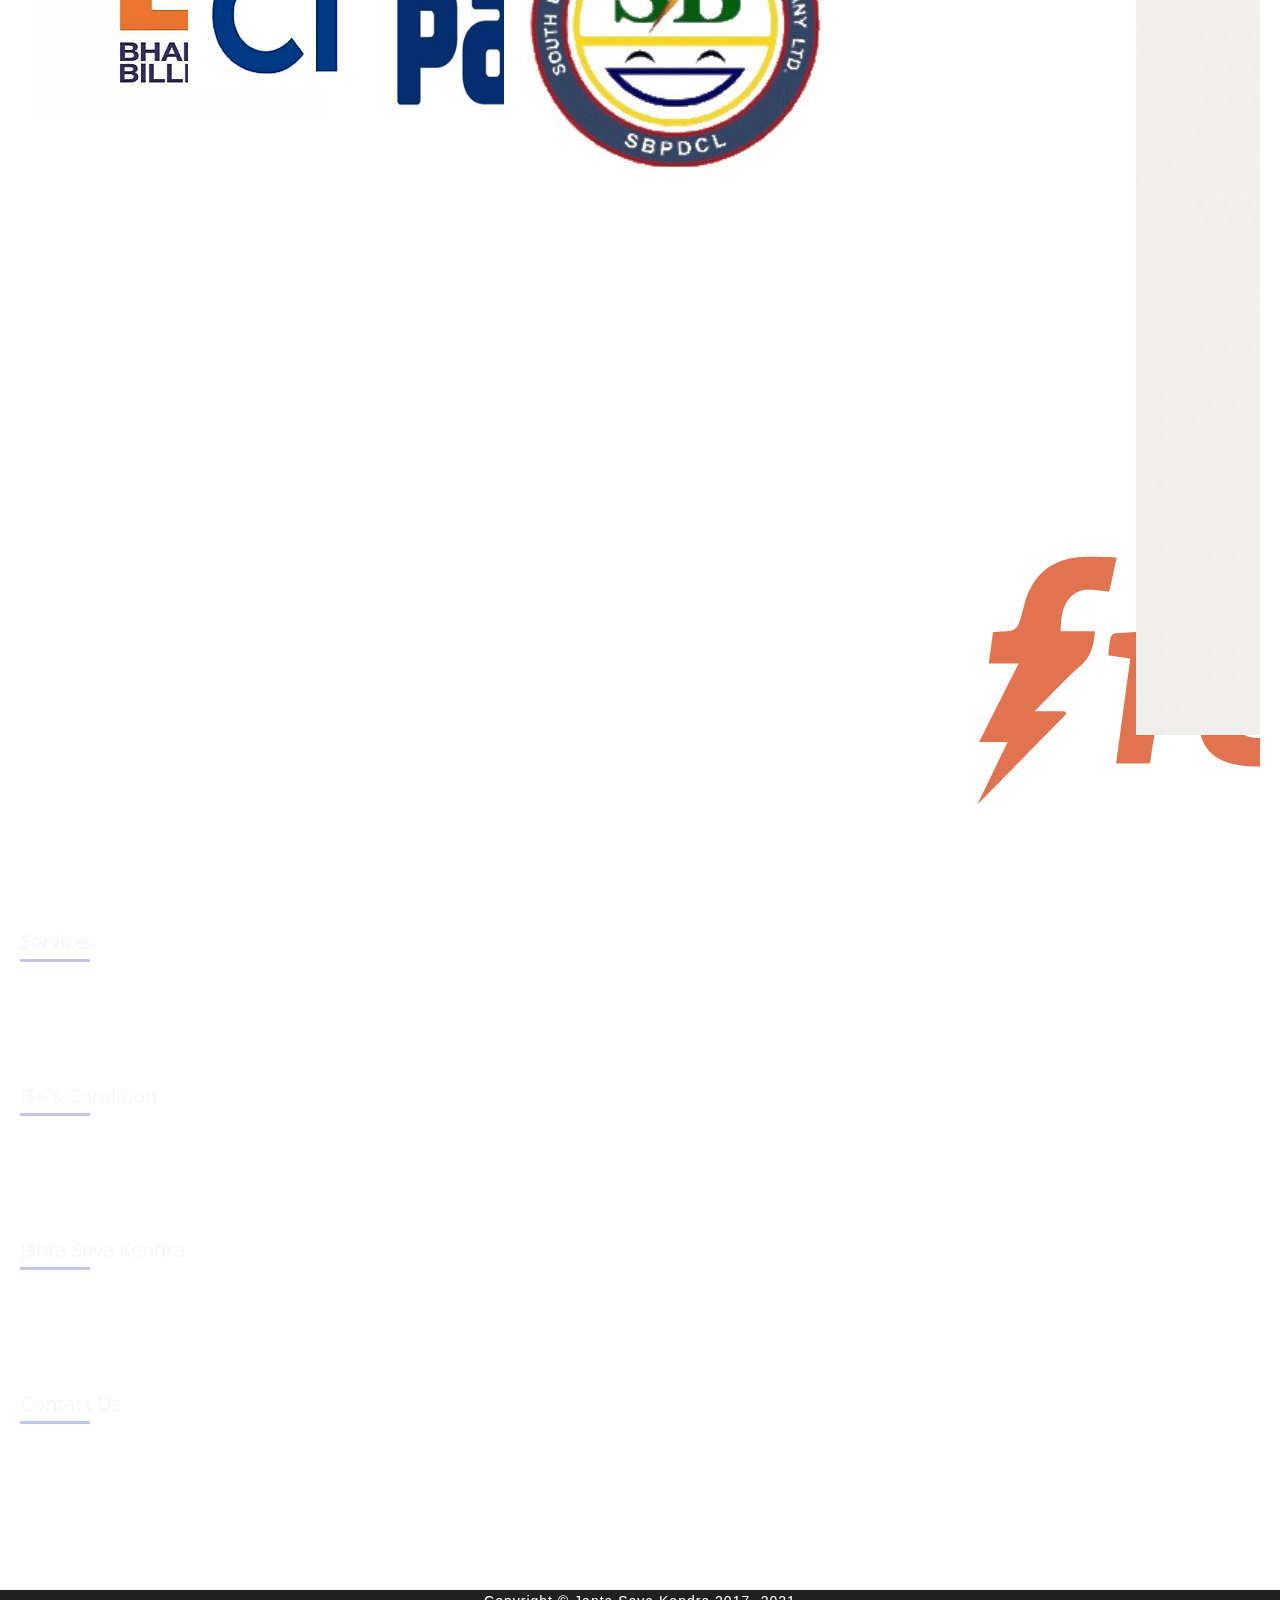
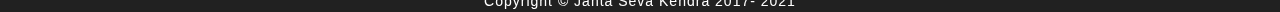
==== commit df11eee2: "Update index.html" ====
--- a/index.html
+++ b/index.html
@@ -21,7 +21,6 @@
 <link href="https://fonts.googleapis.com/css?family=Rubik+Mono+One&display=swap" rel="stylesheet">
  
 <link href="https://fonts.googleapis.com/css?family=Fugaz+One" rel="stylesheet">
- 
     <!-- Site CSS -->
     <link rel="stylesheet" href="css/style.css">  
     <link rel="stylesheet" href="css/style copy.css">
@@ -112,9 +111,9 @@
                  </span>
               </a>
           </li>
-            <li class="nav-item border-end border-warning ml-3">
+          <li class="nav-item border-end border-warning ml-3">
               <a class="nav-link text-light"  href="registration.html">Online Registration</a>
-            </li>
+          </li>
           </ul>
       </div>
     </div>
